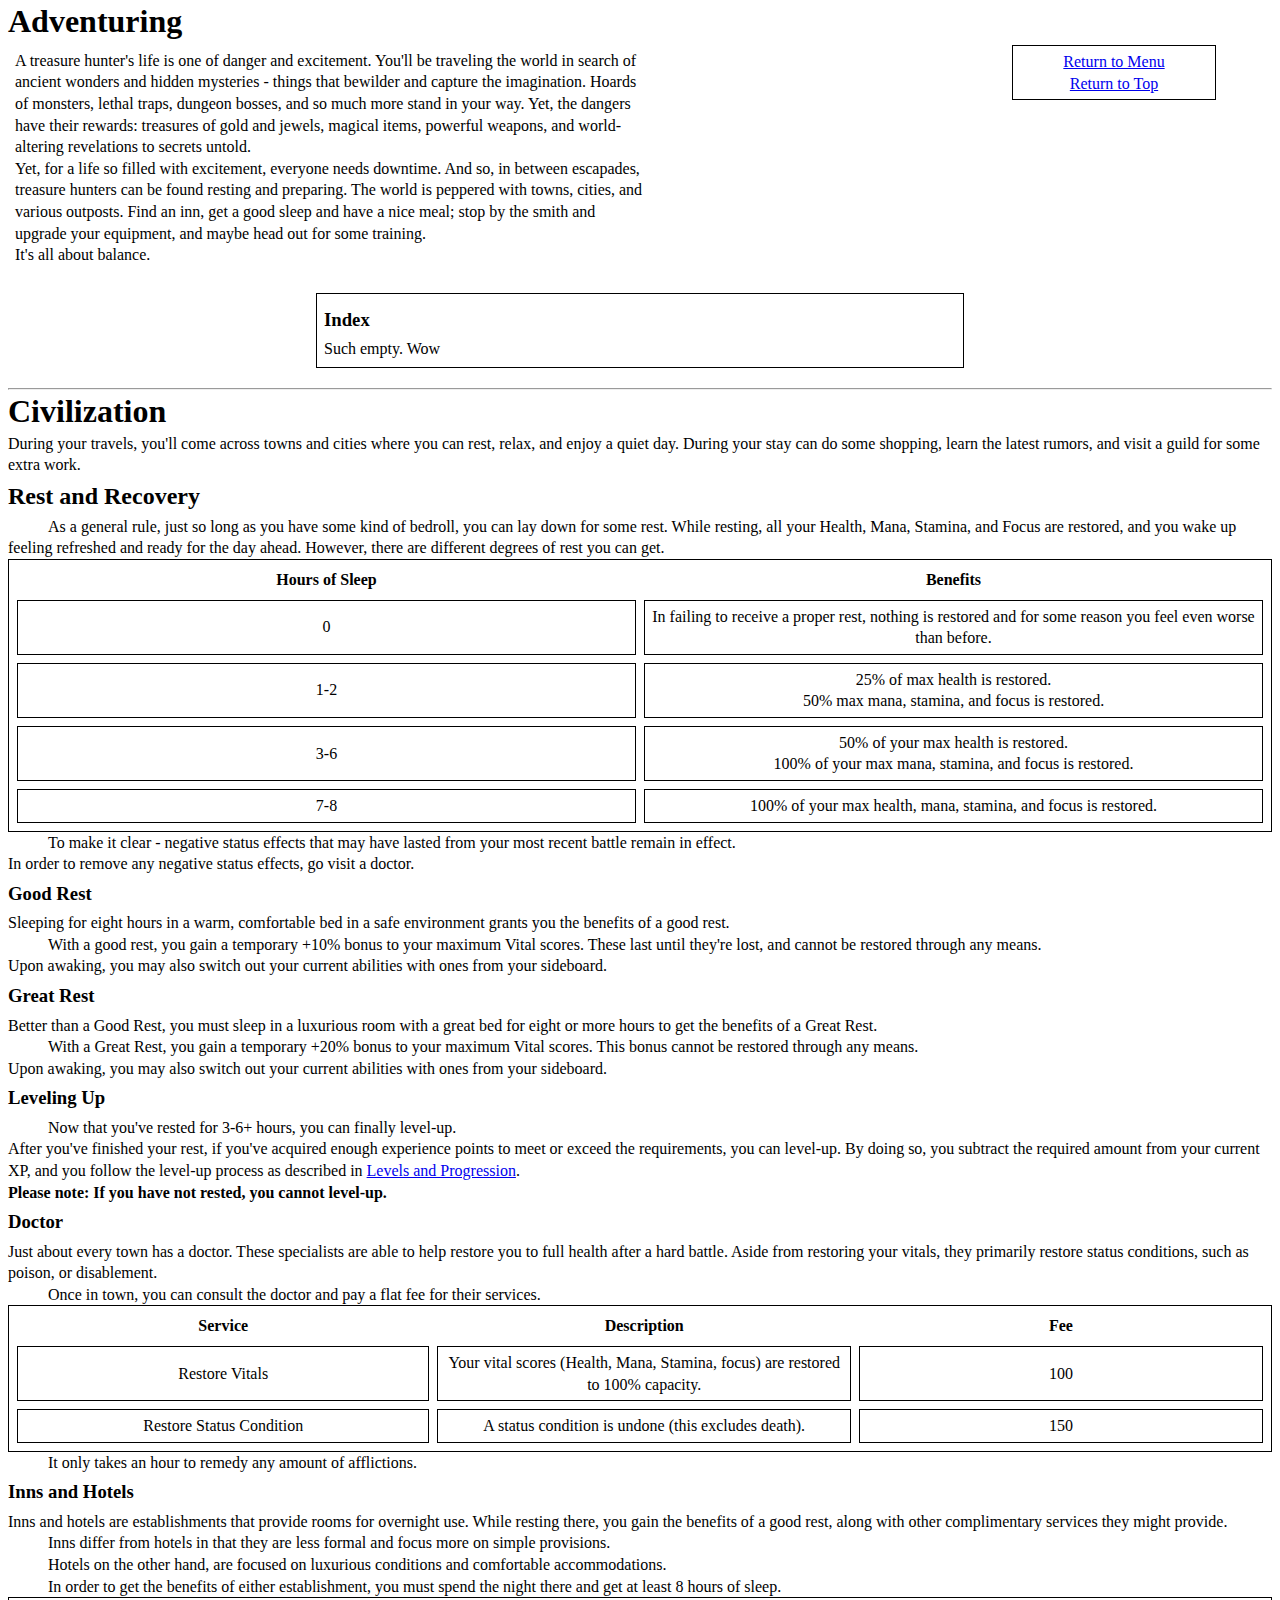
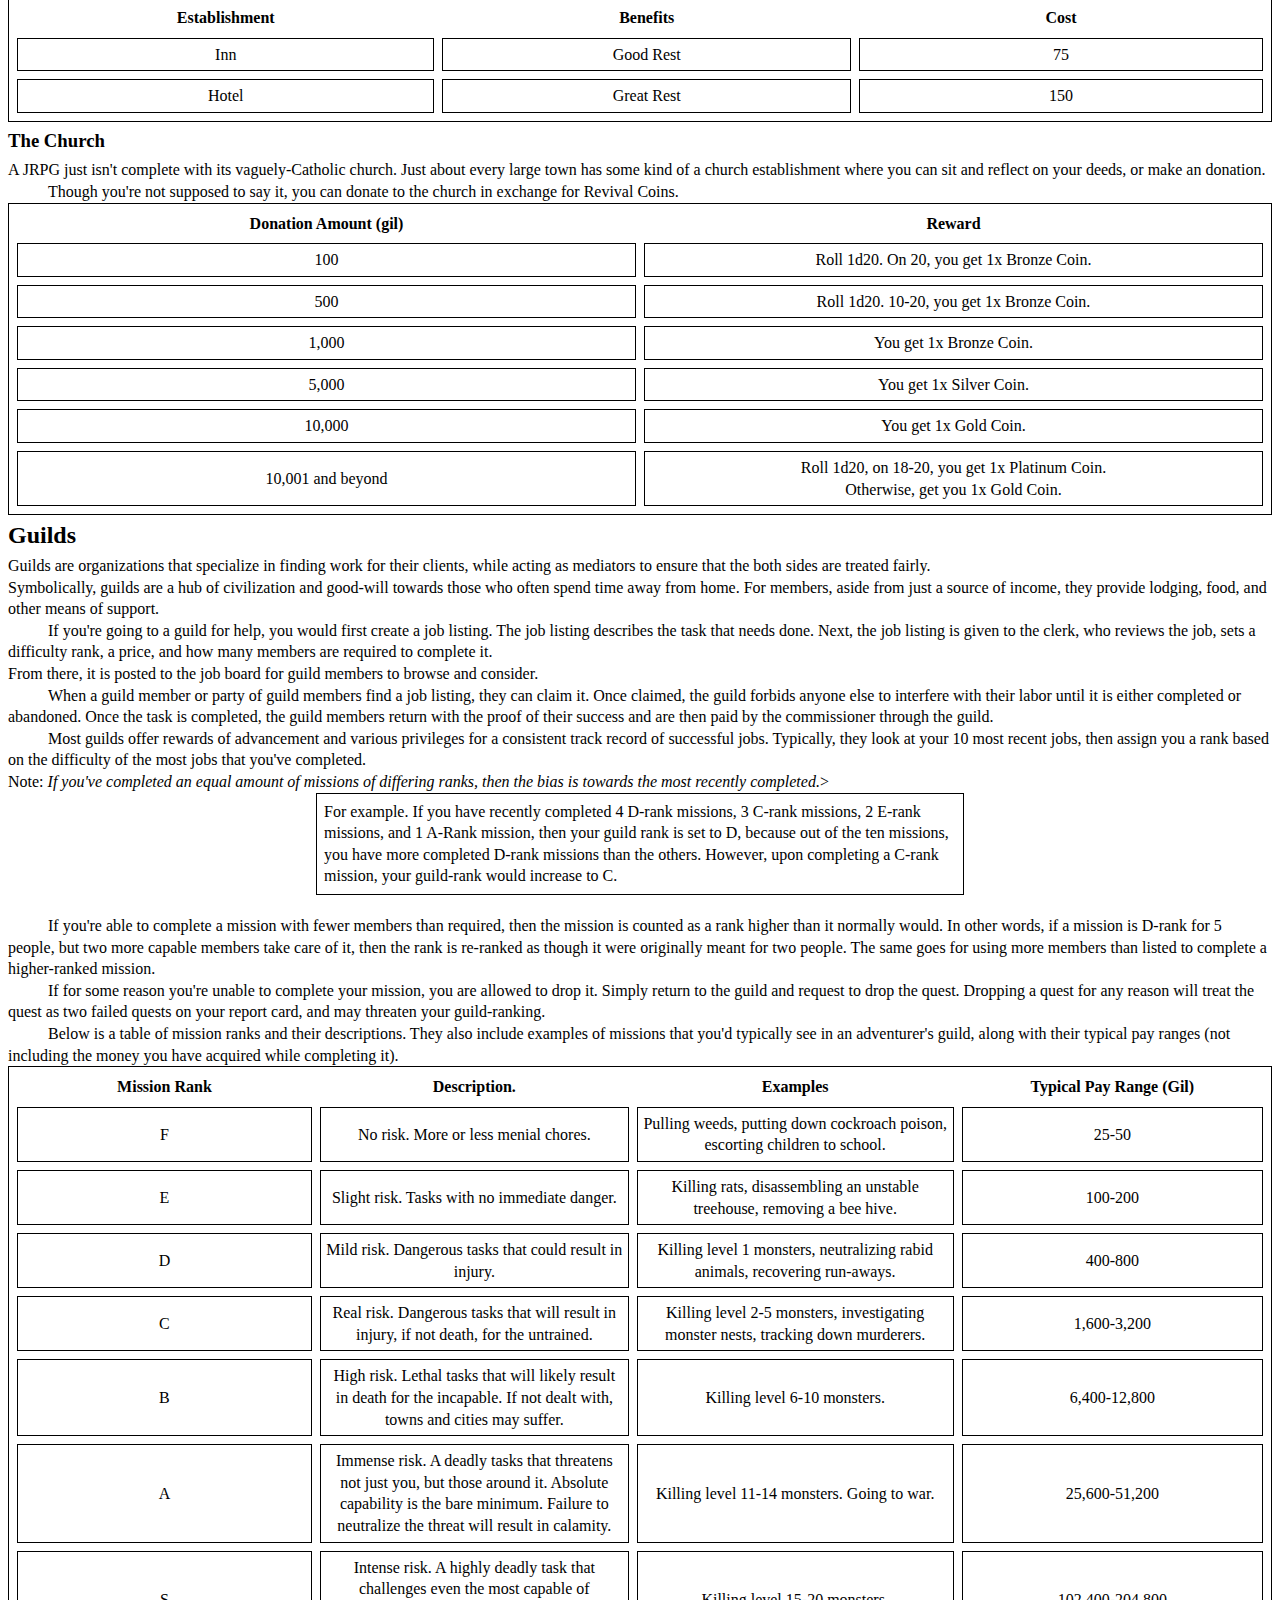
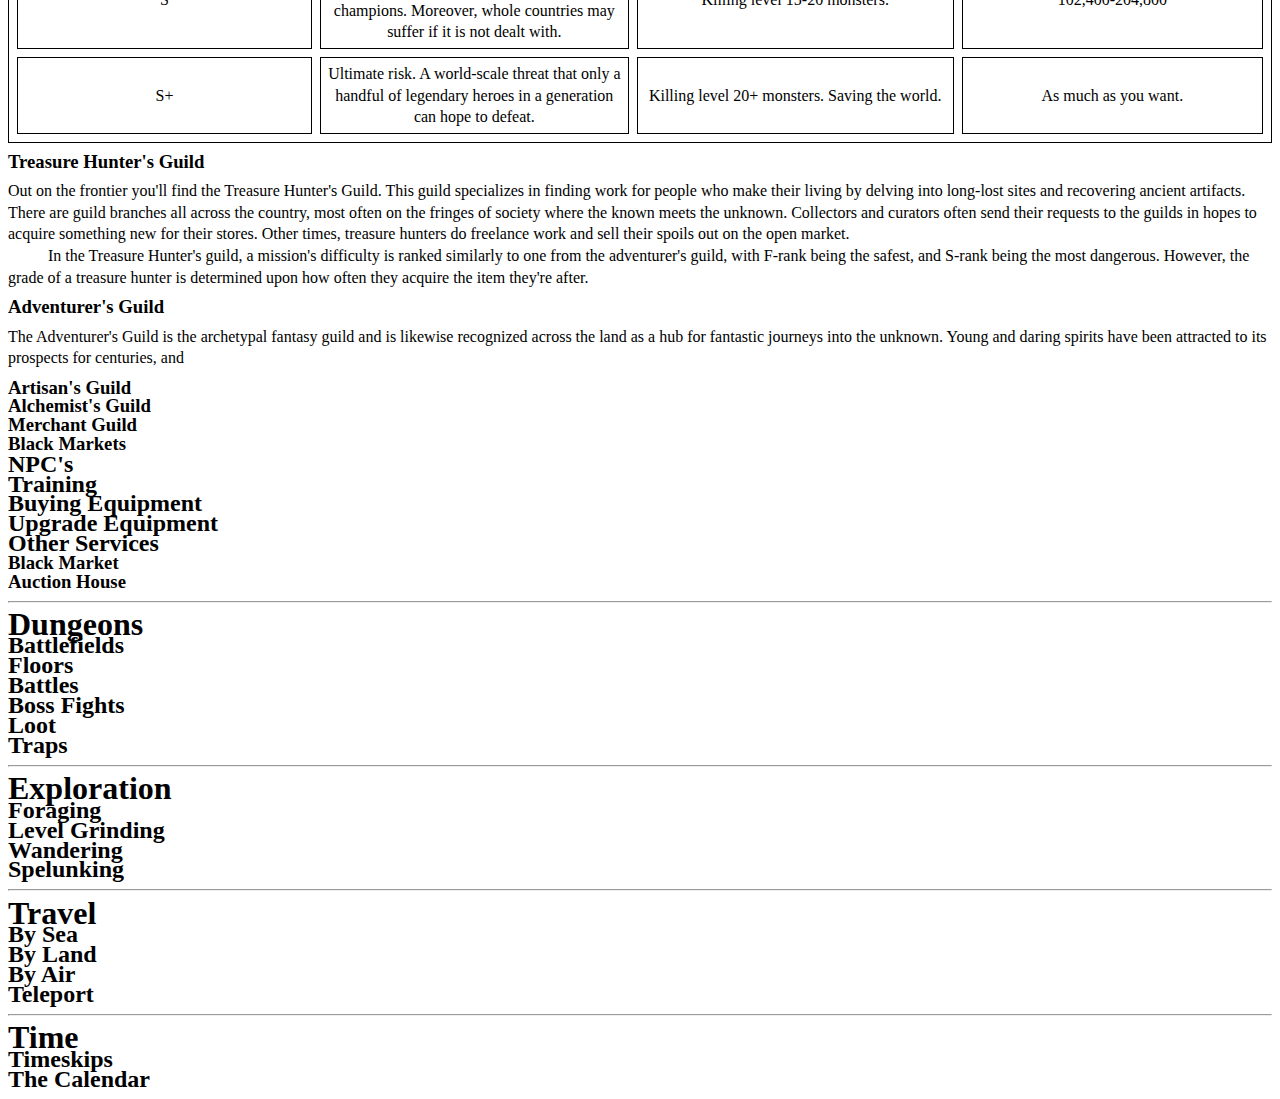
==== Pages/Adventuring.html @ d455b217 "Reimplemented return menu." ====
<!DOCTYPE html>
<html lang="en">
<head>
    <meta charset="UTF-8">
    <title>Dewprism Tactics - Adventuring</title>
    <link rel="stylesheet" href="../Resources/GeneralStyle.css">
<script type="text/javascript" src="../Resources/ReturnMenu.js"></script>


    <style>
        table {
            width: 100%;
        }

        tr {
            text-align: center;
        }
    </style>

</head>
<body>


<h1>
    Adventuring
</h1>
<div class="Side">
    A treasure hunter's life is one of danger and excitement. You'll be traveling
    the world in search of ancient wonders and hidden mysteries - things that
    bewilder and capture the imagination. Hoards of monsters, lethal traps, dungeon
    bosses, and so much more stand in your way. Yet, the dangers have their rewards:
    treasures of gold and jewels, magical items, powerful weapons, and world-altering
    revelations to secrets untold.<br>
    Yet, for a life so filled with excitement, everyone needs downtime. And so, in
    between escapades, treasure hunters can be found resting and preparing. The world
    is peppered with towns, cities, and various outposts. Find an inn, get a good sleep
    and have a nice meal; stop by the smith and upgrade your equipment, and maybe
    head out for some training.<br>
    It's all about balance.
</div>

<div>
    <h3>Index</h3>
    Such empty. Wow
</div>
<!-- -->
<!-- -->
<!-- -->
<hr>
<h1>
    Civilization
</h1>
During your travels, you'll come across towns and cities where you can rest, relax,
and enjoy a quiet day. During your stay can do some shopping, learn the latest rumors,
and visit a guild for some extra work.
<h2>
    Rest and Recovery
</h2>
<p>
    As a general rule, just so long as you have some kind of bedroll, you can lay down
    for some rest. While resting, all your Health, Mana, Stamina, and Focus are restored,
    and you wake up feeling refreshed and ready for the day ahead. However, there are
    different degrees of rest you can get.
</p>
<table>
    <th>
        Hours of Sleep
    </th>
    <th>
        Benefits
    </th>
    <tr>
        <td>
            0
        </td>
        <td>
            In failing to receive a proper rest, nothing is restored and for some
            reason you feel even worse than before.
        </td>
    </tr>
    <tr>
        <td>
            1-2
        </td>
        <td>
            25% of max health is restored.<br>
            50% max mana, stamina, and focus is restored.
        </td>
    </tr>
    <tr>
        <td>
            3-6
        </td>
        <td>
            50% of your max health is restored.<br>
            100% of your max mana, stamina, and focus is restored.<br>
        </td>
    </tr>
    <tr>
        <td>
            7-8
        </td>
        <td>
            100% of your max health, mana, stamina, and focus is restored.
        </td>
    </tr>
</table>
<p>
    To make it clear - negative status effects that may have lasted from your most recent battle remain in effect.<br>
    In order to remove any negative status effects, go visit a doctor.
</p>
<h3>
    Good Rest
</h3>
Sleeping for eight hours in a warm, comfortable bed in a safe environment grants you the benefits of
a good rest.
<p>
    With a good rest, you gain a temporary +10% bonus to your maximum Vital scores. These
    last until they're lost, and cannot be restored through any means.<br>
    Upon awaking, you may also switch out your current abilities with ones from your sideboard.
</p>
<h3>
    Great Rest
</h3>
Better than a Good Rest, you must sleep in a luxurious room with a great bed
for eight or more hours to get the benefits of a Great Rest.
<p>
    With a Great Rest, you gain a temporary +20% bonus to your maximum Vital scores. This
    bonus cannot be restored through any means.<br>
    Upon awaking, you may also switch out your current abilities with ones from your sideboard.
</p>
<h3>
    Leveling Up
</h3>
<p>Now that you've rested for 3-6+ hours, you can finally level-up.<br>
    After you've finished your rest, if you've acquired enough experience points to meet or exceed the requirements,
    you can level-up. By doing so, you subtract the required amount from your current XP,
    and you follow the level-up process as described in <a href="LevelsAndProgression.html">Levels and
        Progression</a>.<br></p>
<b>Please note: If you have not rested, you cannot level-up.</b>
<h3>
    Doctor
</h3>
Just about every town has a doctor. These specialists are able to help restore you to
full health after a hard battle. Aside from restoring your vitals, they primarily
restore status conditions, such as poison, or disablement.
<p>
    Once in town, you can consult the doctor and pay a flat fee for their services.
<table>
    <tr>
        <th>
            Service
        </th>
        <th>
            Description
        </th>
        <th>
            Fee
        </th>
    </tr>
    <tr>
        <td>
            Restore Vitals
        </td>
        <td>
            Your vital scores (Health, Mana, Stamina, focus) are restored to 100%
            capacity.
        </td>
        <td>
            100
        </td>
    </tr>
    <tr>
        <td>
            Restore Status Condition
        </td>
        <td>
            A status condition is undone (this excludes death).
        </td>
        <td>
            150
        </td>
    </tr>
</table>
<p>
    It only takes an hour to remedy any amount of afflictions.
</p>

<h3>
    Inns and Hotels
</h3>
Inns and hotels are establishments that provide rooms for overnight use. While resting
there, you gain the benefits of a good rest, along with other complimentary services
they might provide.
<p>
    Inns differ from hotels in that they are less formal and focus more on simple provisions.
</p>
<p>
    Hotels on the other hand, are focused on luxurious conditions and comfortable accommodations.
</p>
<p>
    In order to get the benefits of either establishment, you must spend the night there
    and get at least 8 hours of sleep.
</p>
<table>
    <tr>
        <th>
            Establishment
        </th>
        <th>
            Benefits
        </th>
        <th>
            Cost
        </th>
    </tr>
    <tr>
        <td>
            Inn
        </td>
        <td>
            Good Rest
        </td>
        <td>
            75
        </td>
    </tr>
    <tr>
        <td>
            Hotel
        </td>
        <td>
            Great Rest
        </td>
        <td>
            150
        </td>
    </tr>
</table>

<h3>
    The Church
</h3>
A JRPG just isn't complete with its vaguely-Catholic church. Just about every large
town has some kind of a church establishment where you can sit and reflect on your deeds,
or make an donation.
<p>
    Though you're not supposed to say it, you can donate to the church in exchange for
    Revival Coins.
</p>
<table>
    <tr>
        <th>
            Donation Amount (gil)
        </th>
        <th>
            Reward
        </th>
    </tr>
    <tr>
        <td>
            100
        </td>
        <td>
            Roll 1d20. On 20, you get 1x Bronze Coin.
        </td>
    </tr>
    <tr>
        <td>
            500
        </td>
        <td>
            Roll 1d20. 10-20, you get 1x Bronze Coin.
        </td>
    </tr>
    <tr>
        <td>
            1,000
        </td>
        <td>
            You get 1x Bronze Coin.
        </td>
    </tr>
    <tr>
        <td>
            5,000
        </td>
        <td>
            You get 1x Silver Coin.
        </td>
    </tr>
    <tr>
        <td>
            10,000
        </td>
        <td>
            You get 1x Gold Coin.
        </td>
    </tr>
    <tr>
        <td>
            10,001 and beyond
        </td>
        <td>
            Roll 1d20, on 18-20, you get 1x Platinum Coin.<br>
            Otherwise, get you 1x Gold Coin.
        </td>
    </tr>
</table>
<h2>
    Guilds
</h2>
Guilds are organizations that specialize in finding work for their clients, while acting
as mediators to ensure that the both sides are treated fairly. <br>
Symbolically, guilds are a hub of civilization and good-will towards those who often
spend time away from home. For members, aside from just a source of income, they provide lodging, food, and other means
of support.
<p>
    If you're going to a guild for help, you would first create a job listing. The job
    listing describes the task that needs done. Next, the job listing is given
    to the clerk, who reviews the job, sets a difficulty rank, a price, and how many members are required to complete
    it.<br>
    From there, it is posted to the job board for guild members to browse and consider.
</p>
<p>
    When a guild member or party of guild members find a job listing, they can claim it.
    Once claimed, the guild forbids anyone else to interfere with their labor until
    it is either completed or abandoned. Once the task is completed, the guild members
    return with the proof of their success and are then paid by the commissioner
    through the guild.
</p>
<p>
    Most guilds offer rewards of advancement and various privileges for a consistent
    track record of successful jobs. Typically, they look at your 10 most recent jobs,
    then assign you a rank based on the difficulty of the most jobs that you've completed.<br>
    Note: <i>If you've completed an equal amount of missions of differing ranks, then the bias is towards the most
    recently completed.</i>>
<div>
    For example. If you have recently completed 4 D-rank missions, 3 C-rank missions, 2 E-rank missions,
    and 1 A-Rank mission, then your guild rank is set to D, because out of the ten missions, you have more completed
    D-rank missions than the others. However, upon completing a C-rank mission, your guild-rank would increase to C.
</div>
</p>
<p>
    If you're able to complete a mission with fewer members than required, then the mission is counted
    as a rank higher than it normally would. In other words, if a mission is D-rank for 5 people, but two
    more capable members take care of it, then the rank is re-ranked as though it were originally meant
    for two people. The same goes for using more members than listed to complete a higher-ranked mission.
</p>
<p>
    If for some reason you're unable to complete your mission, you are allowed to drop it. Simply return
    to the guild and request to drop the quest. Dropping a quest for any reason will treat the quest as
    two failed quests on your report card, and may threaten your guild-ranking.
</p>
<p>
    Below is a table of mission ranks and their descriptions. They also include examples of missions
    that you'd typically see in an adventurer's guild, along with their typical pay ranges (not including the money
    you have acquired while completing it).
</p>
<table>
    <tr>
        <th>
            Mission Rank
        </th>
        <th>
            Description.
        </th>
        <th>
            Examples
        </th>
        <th>
            Typical Pay Range (Gil)
        </th>
    </tr>
    <tr>
        <td>
            F
        </td>
        <td>
            No risk. More or less menial chores.
        </td>
        <td>
            Pulling weeds, putting down cockroach poison, escorting children to school.
        </td>
        <td>
            25-50
        </td>
    </tr>
    <tr>
        <td>
            E
        </td>
        <td>
            Slight risk. Tasks with no immediate danger.
        </td>
        <td>
            Killing rats, disassembling an unstable treehouse, removing a bee hive.
        </td>
        <td>
            100-200
        </td>
    </tr>
    <tr>
        <td>
            D
        </td>
        <td>
            Mild risk. Dangerous tasks that could result in injury.
        </td>
        <td>
            Killing level 1 monsters, neutralizing rabid animals, recovering run-aways.
        </td>
        <td>
            400-800
        </td>
    </tr>
    <tr>
        <td>
            C
        </td>
        <td>
            Real risk. Dangerous tasks that will result in injury, if not death, for the untrained.
        </td>
        <td>
            Killing level 2-5 monsters, investigating monster nests, tracking down murderers.
        </td>
        <td>
            1,600-3,200
        </td>
    </tr>
    <tr>
        <td>
            B
        </td>
        <td>
            High risk. Lethal tasks that will likely result in death for the incapable.
            If not dealt with, towns and cities may suffer.
        </td>
        <td>
            Killing level 6-10 monsters.
        </td>
        <td>
            6,400-12,800
        </td>
    </tr>
    <tr>
        <td>
            A
        </td>
        <td>
            Immense risk. A deadly tasks that threatens not just you, but those around it. Absolute capability is the bare minimum.
            Failure to neutralize the threat will result in calamity.
        </td>
        <td>
            Killing level 11-14 monsters. Going to war.
        </td>
        <td>
            25,600-51,200
        </td>
    </tr>
    <tr>
        <td>
            S
        </td>
        <td>
            Intense risk. A highly deadly task that challenges even the most capable of champions.
            Moreover, whole countries may suffer if it is not dealt with.
        </td>
        <td>
            Killing level 15-20 monsters.
        </td>
        <td>
            102,400-204,800
        </td>
    </tr>
    <tr>
        <td>
            S+
        </td>
        <td>
            Ultimate risk. A world-scale threat that only a handful of legendary heroes in a generation can hope to defeat.
        </td>
        <td>
            Killing level 20+ monsters. Saving the world.
        </td>
        <td>
            As much as you want.
        </td>
    </tr>
</table>

<h3>
    Treasure Hunter's Guild
</h3>
Out on the frontier you'll find the Treasure Hunter's Guild. This guild specializes in finding work
for people who make their living by delving into long-lost sites and recovering ancient artifacts. There
are guild branches all across the country, most often on the fringes of society where the known meets
the unknown. Collectors and curators often send their requests to the guilds in hopes to acquire
something new for their stores. Other times, treasure hunters do freelance work and sell their spoils
out on the open market.
    <p>In the Treasure Hunter's guild, a mission's difficulty is ranked similarly to one from the adventurer's
guild, with F-rank being the safest, and S-rank being the most dangerous. However, the grade of a treasure
        hunter is determined upon how often they acquire the item they're after.</p>

<h3>
    Adventurer's Guild
</h3>
The Adventurer's Guild is the archetypal fantasy guild and is likewise recognized across the land as a
hub for fantastic journeys into the unknown. Young and daring spirits have been attracted to its prospects
for centuries, and

<h3>
    Artisan's Guild
</h3>
<h3>
    Alchemist's Guild
</h3>
<h3>
    Merchant Guild
</h3>
<h3>
    Black Markets
</h3>
<h2>
    NPC's
</h2>
<h2>
    Training
</h2>
<h2>
    Buying Equipment
</h2>
<h2>
    Upgrade Equipment
</h2>
<h2>
    Other Services
</h2>
<h3>
    Black Market
</h3>
<h3>
    Auction House
</h3>
<hr>
<h1>
    Dungeons
</h1>
<h2>
    Battlefields
</h2>
<h2>
    Floors
</h2>
<h2>
    Battles
</h2>
<h2>
    Boss Fights
</h2>
<h2>
    Loot
</h2>
<h2>
    Traps
</h2>
<hr>
<h1>
    Exploration
</h1>
<h2>
    Foraging
</h2>
<h2>
    Level Grinding
</h2>
<h2>
    Wandering
</h2>
<h2>
    Spelunking
</h2>
<hr>
<h1>
    Travel
</h1>
<h2>
    By Sea
</h2>
<h2>
    By Land
</h2>
<h2>
    By Air
</h2>
<h2>
    Teleport
</h2>
<hr>
<h1>
    Time
</h1>
<h2>
    Timeskips
</h2>
<h2>
    The Calendar
</h2>

</body>
<footer>
    <script>
        ImplementReturnMenu();
    </script>
</footer>
</html>

<!--
Civilization
    Rest and Recovery
    NPC's
    Training
    Upgrade Equipment
        Upgrade Weapons
    Buying Equipment
    Other Services
        Pets
        Vehicles
        Realty
        The Church
Dungeons
    Battlefields
    Floors
    Battles
    Boss Fights
    Loot
    Traps
Exploration
    Foraging
    Level Grinding
    Wandering
    Spelunking
Travel
    By Sea
    By Land
    By Air
    Teleport
Time
    Timeskips
    The Calendar

-->
---- Resources/GeneralStyle.css ----
body {
    background: url("Banner.png") white no-repeat fixed center;
    font-family: Dewprism;
    line-height: 1.35;
}

h1, h2, h3, h4, h5 {
    line-height: 0px;
}

body.GreenMagic {
    background-image: url("Green.jpg");
    background-repeat: no-repeat;
    background-size: 25%;
    background-position: right bottom;
}

body.BlueMagic {
    background-image: url("Blue_Alt.jpg");
    background-repeat: no-repeat;
    background-size: 25%;
    background-position: right bottom;
}

div {
    width: 50%;
    border: solid black 1px;
    background-color: rgba(255, 255, 255, 0.6);
    padding: 7px;
    margin-left: auto;
    margin-right: auto;
    margin-bottom: 20px;
}

div.Side {
    border: 0px;
    margin-left: 0px;
}

div.Wide {
    width: 90%;
}

p {
    text-indent: 40px;
    margin-bottom: 0px;
    margin-top: 0px;
}

table {
    border: black solid 1px;
    border-spacing: 8px;
    width: 900px;
    background-color: rgba(255, 255, 255, 0.6);
}

th.NameCol {
    width: 20%;
}

th.CostCol {
    width: 10%;
}

th.SlotCol
{
    width: 10%;
}

th.UsesCol
{
    width: 5%;
}


th {
    width: 500px;
    alignment: center;
}

tr {
    border: black solid;
}

td {
    border: 1px black solid;
    padding: 5px;
    background-color: rgba(255, 255, 255, 0.85);
}

p.tab {
    margin-left: 40px;
}

@font-face {
    font-family: Dewprism;
    src: url("dpcomic.ttf");
}

a.Menu {
    position: fixed;
    top: 5%;
    right: 5%;
    z-index: 100;
    padding: 5px;
    background-color: white;
    border: black 1px solid;
}

div.Menu {
    position: fixed;
    top: 5%;
    right: 5%;
    z-index: 100;
    padding: 5px;
    background-color: white;
    border: black 1px solid;
    width: 15%;
    text-align: center;
}

ul, ol {
    margin-top: 0px;
}

span.Fire {
    color: red;
}

span.Water {
    color: blue;
}

span.Wind {
    color: green;
}

span.Darkness {
    color: black;
    font-weight: bold;
}

span.Light {
    color: violet;
}

span.Electric {
    color: deepskyblue;
    font-style: italic;
}

span.Metal {
    color: grey;
    font-weight: bold;
}

span.Noble {
    color: gold;
    font-weight: bold;
}

span.Neutral {
    color: grey;
}
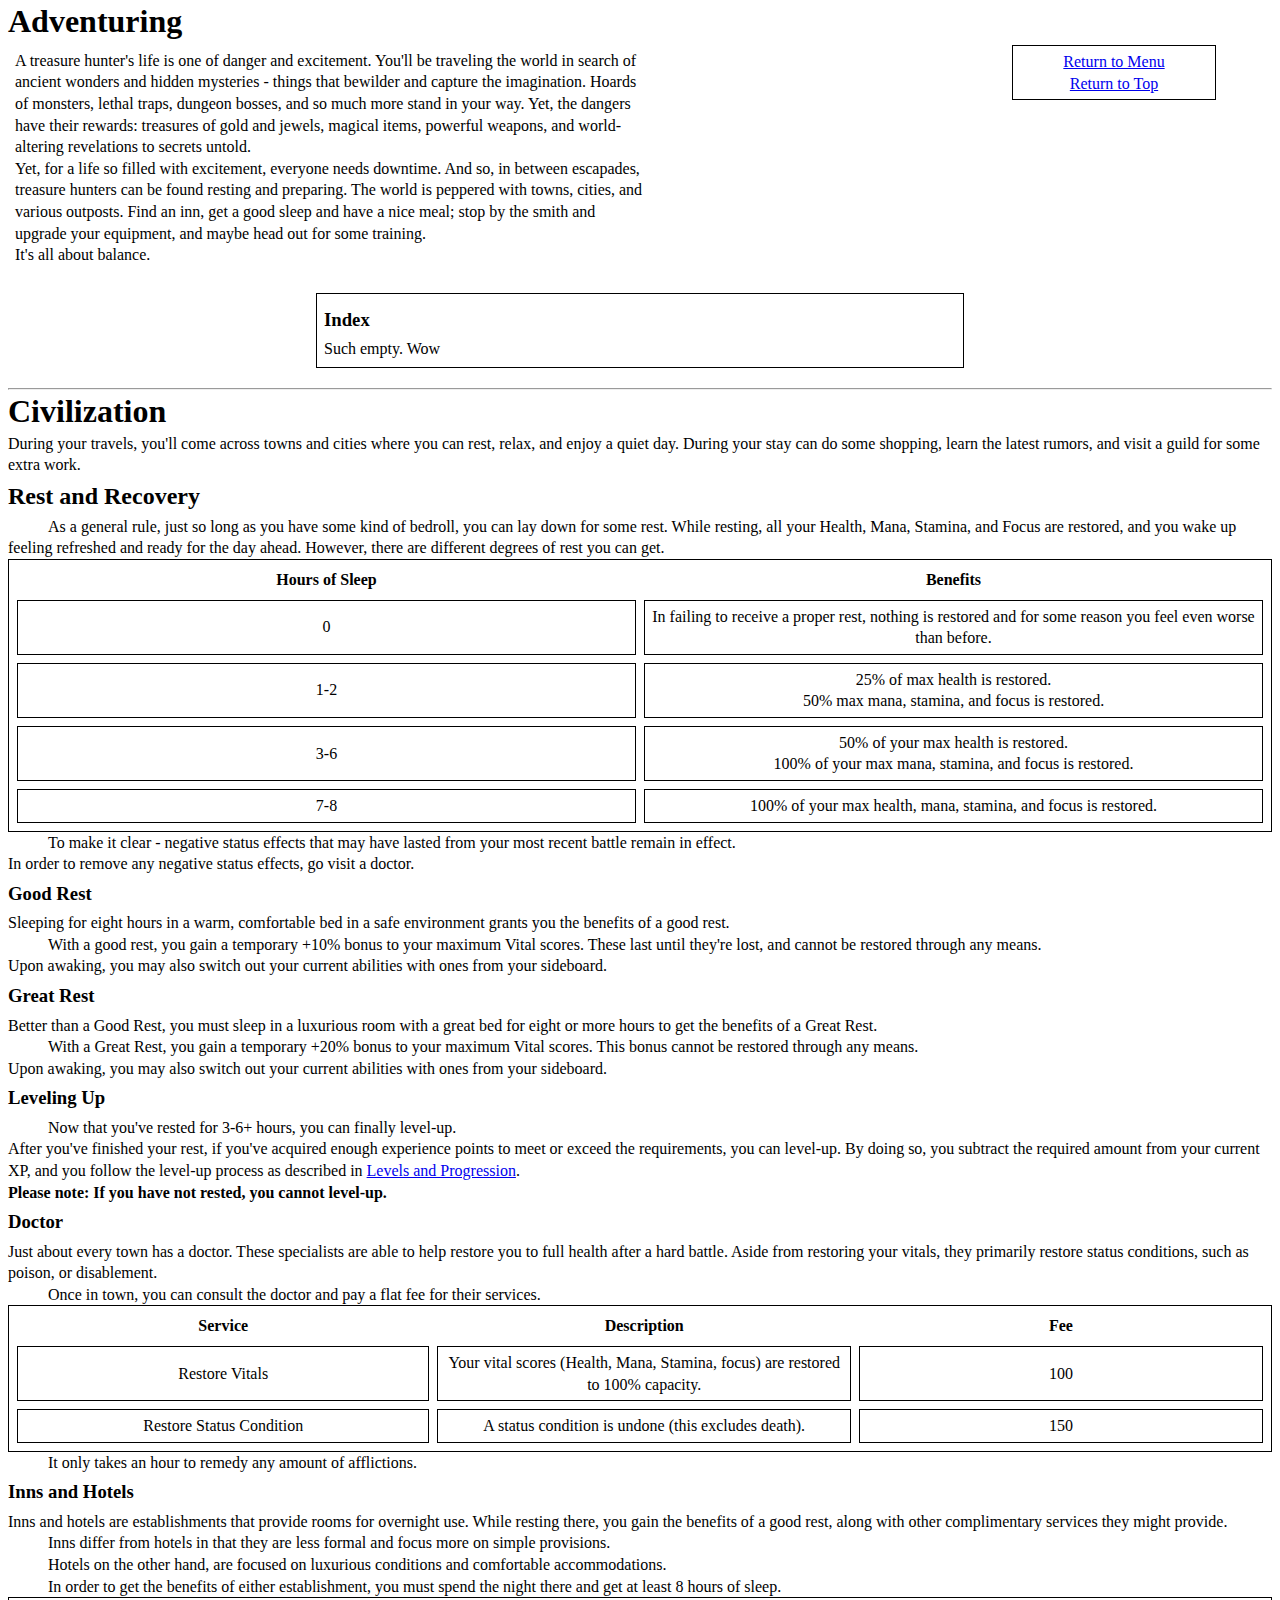
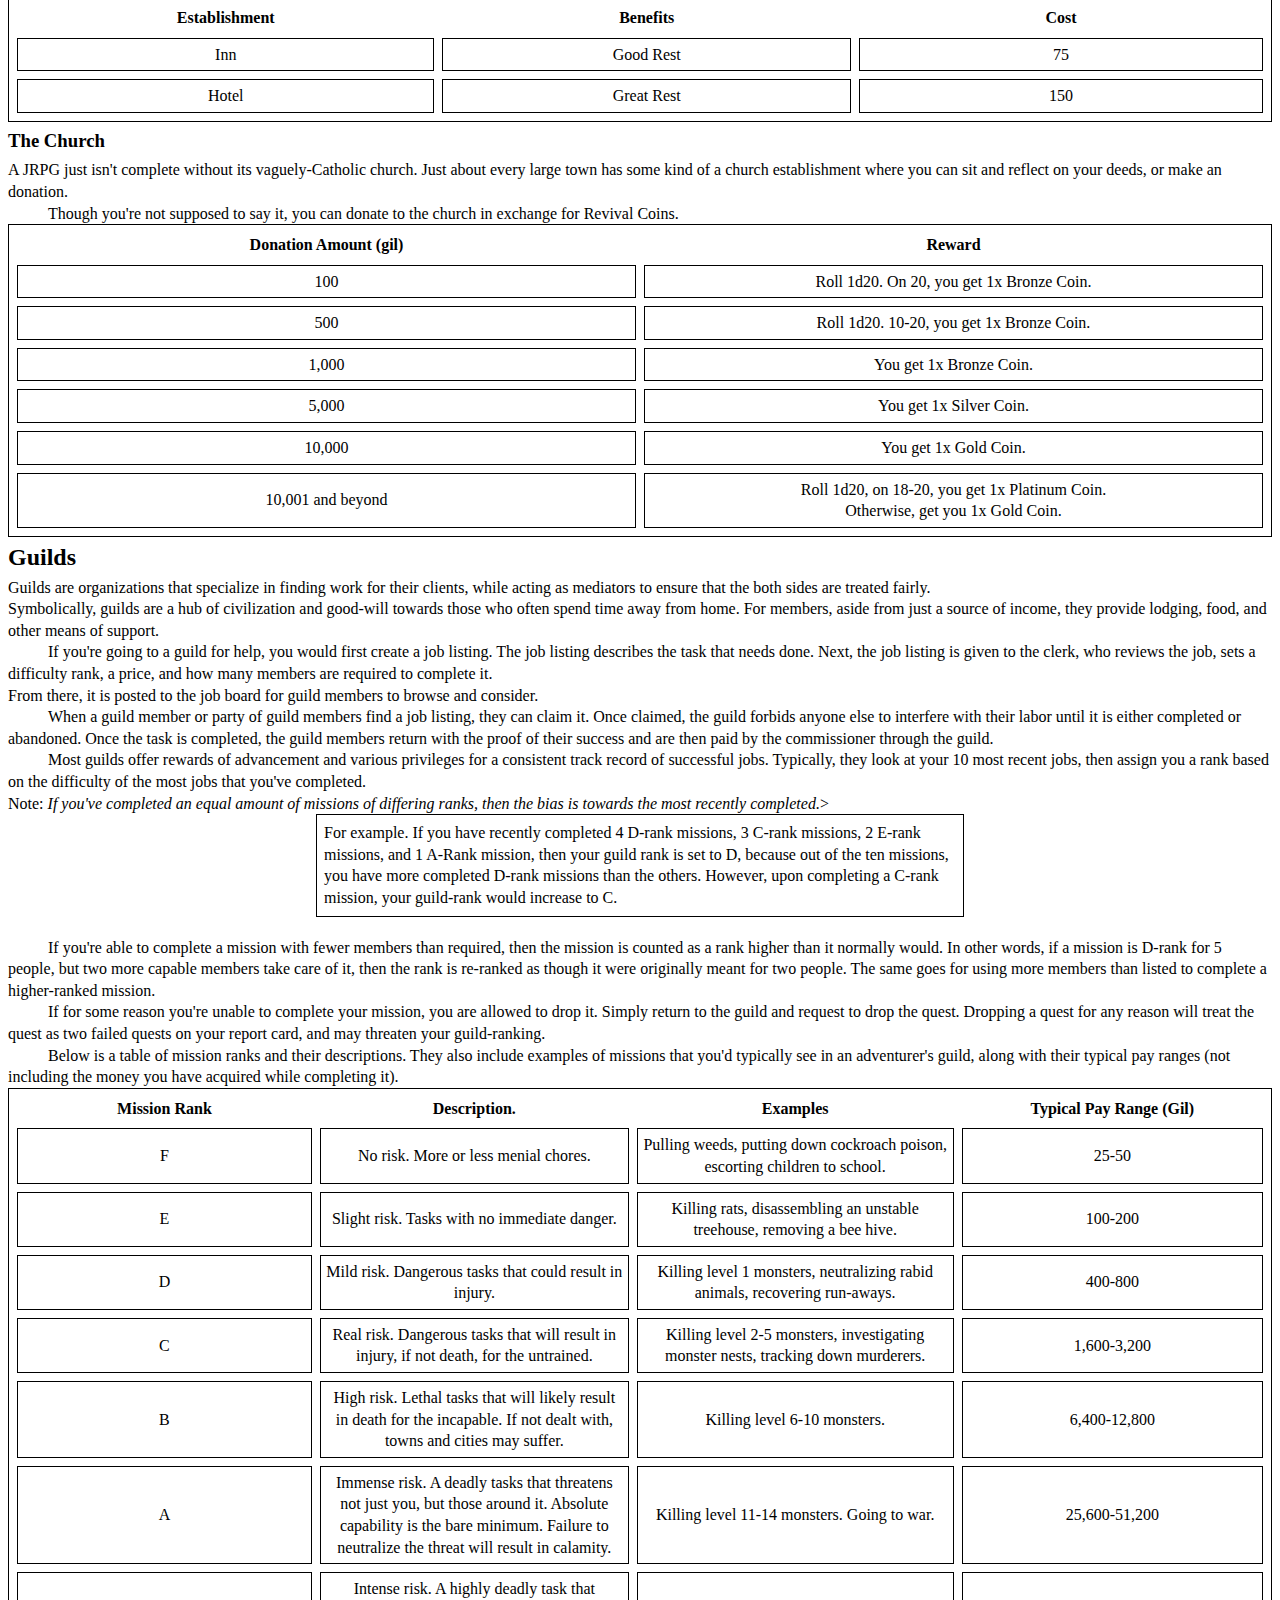
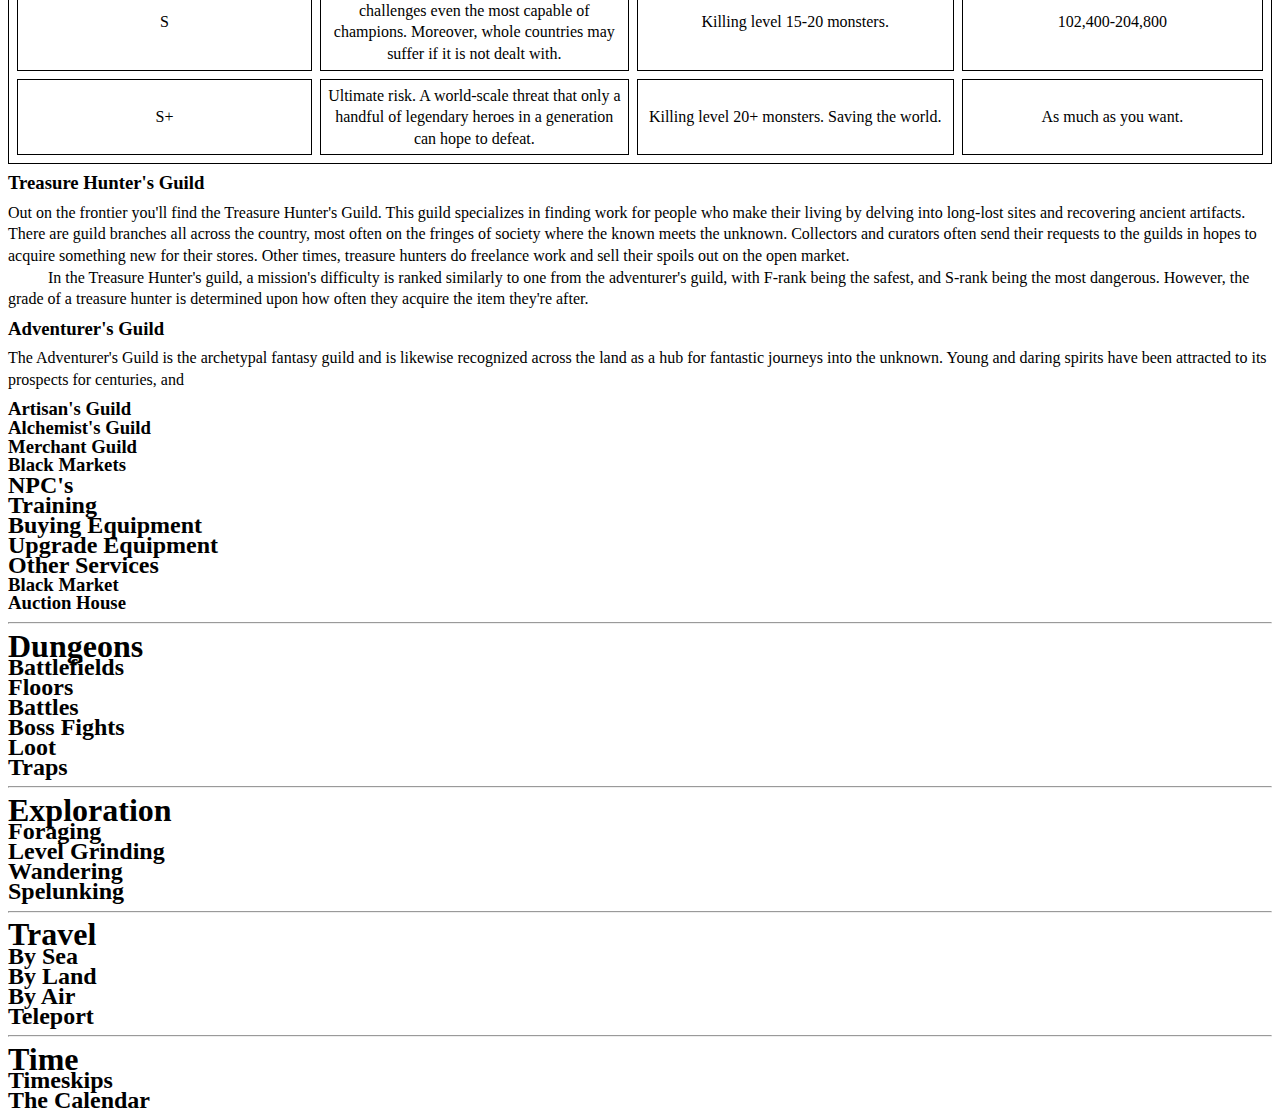
==== commit a2ace357: "Reimplemented return menu." ====
--- a/Pages/Adventuring.html
+++ b/Pages/Adventuring.html
@@ -241,7 +241,7 @@
 <h3>
     The Church
 </h3>
-A JRPG just isn't complete with its vaguely-Catholic church. Just about every large
+A JRPG just isn't complete without its vaguely-Catholic church. Just about every large
 town has some kind of a church establishment where you can sit and reflect on your deeds,
 or make an donation.
 <p>
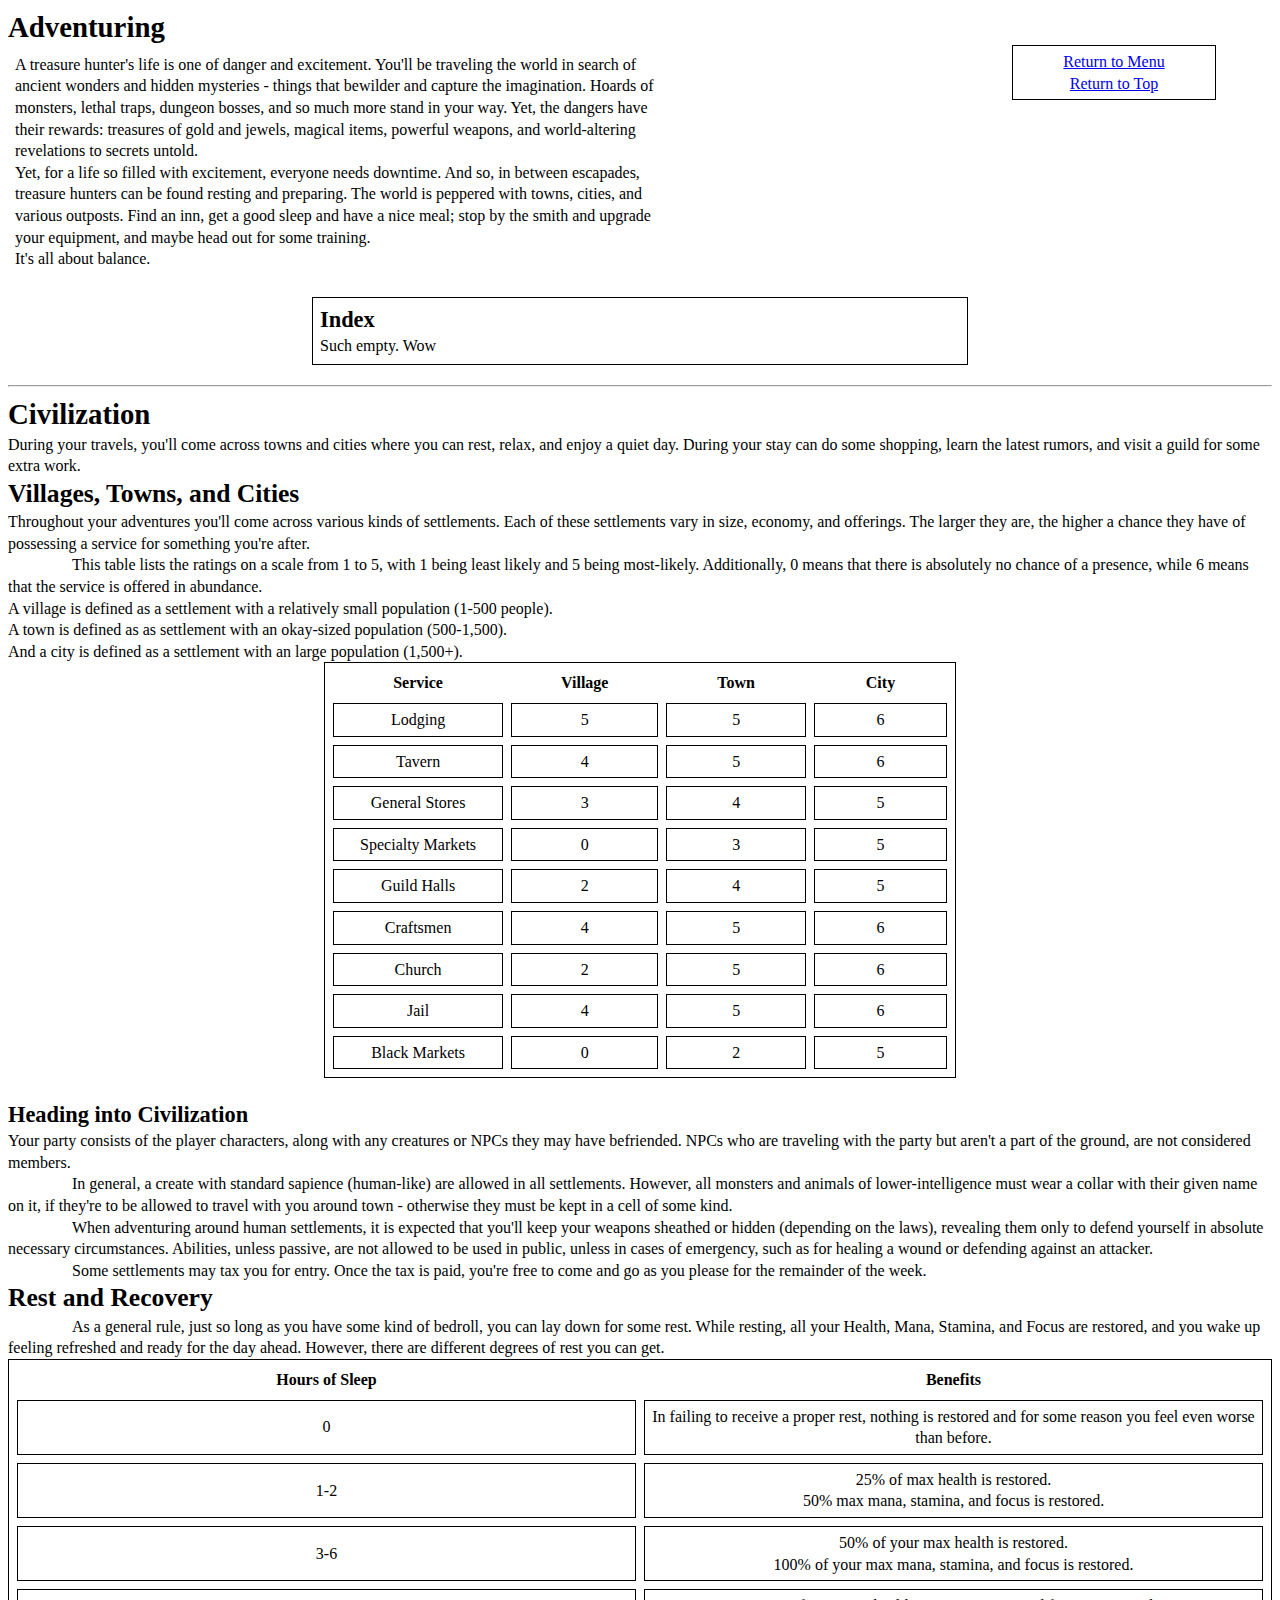
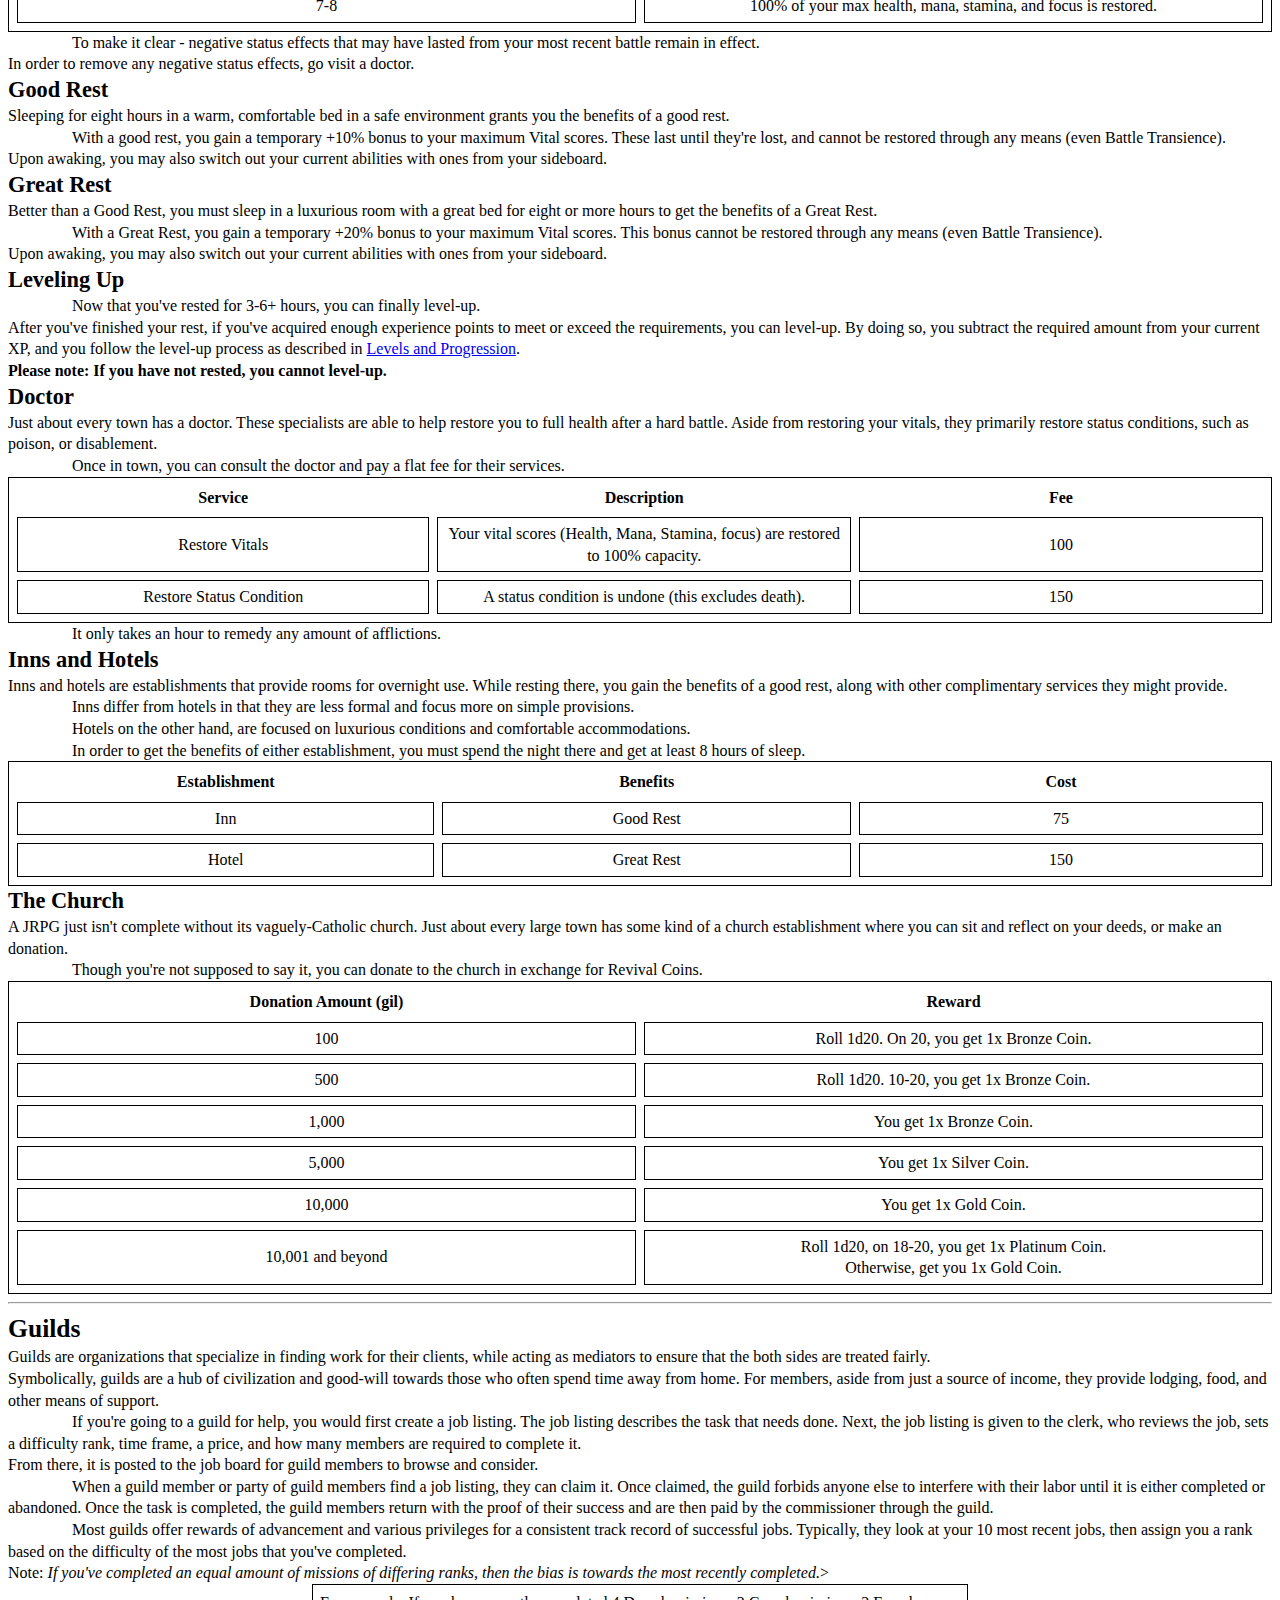
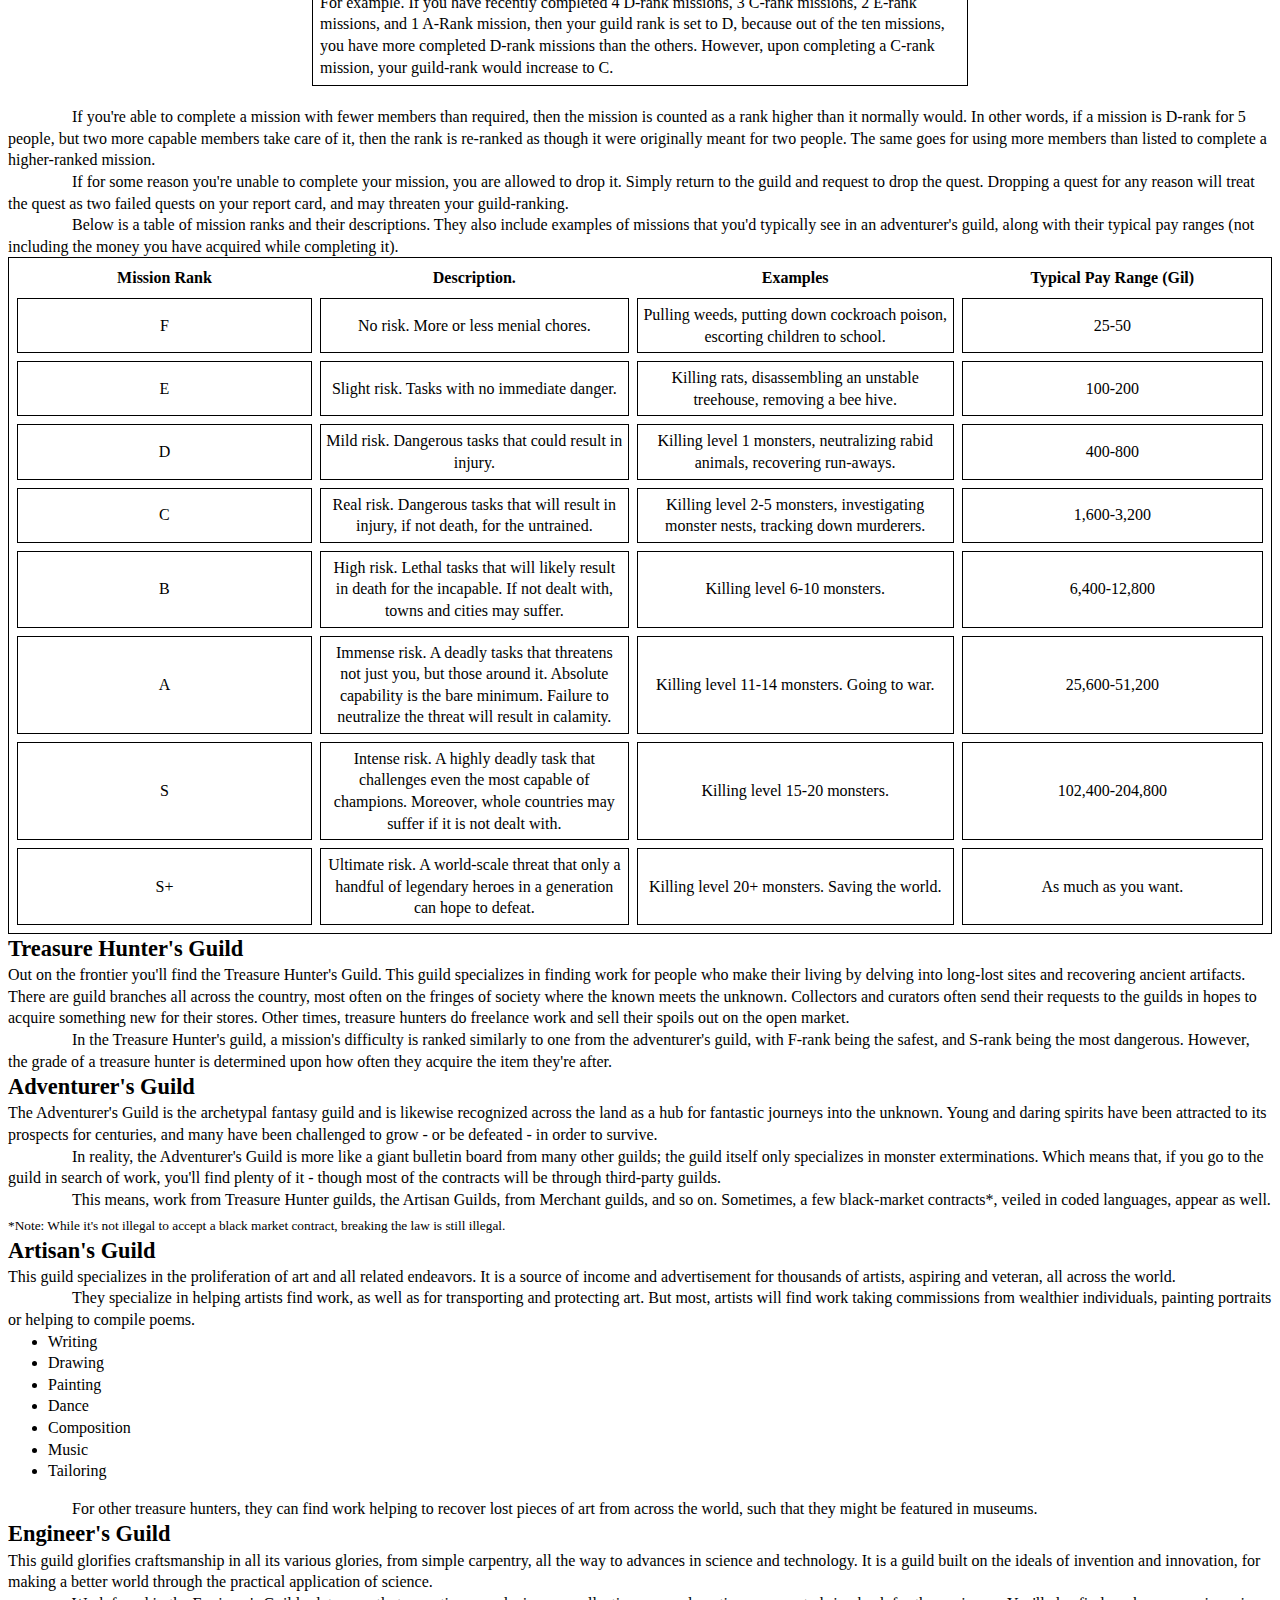
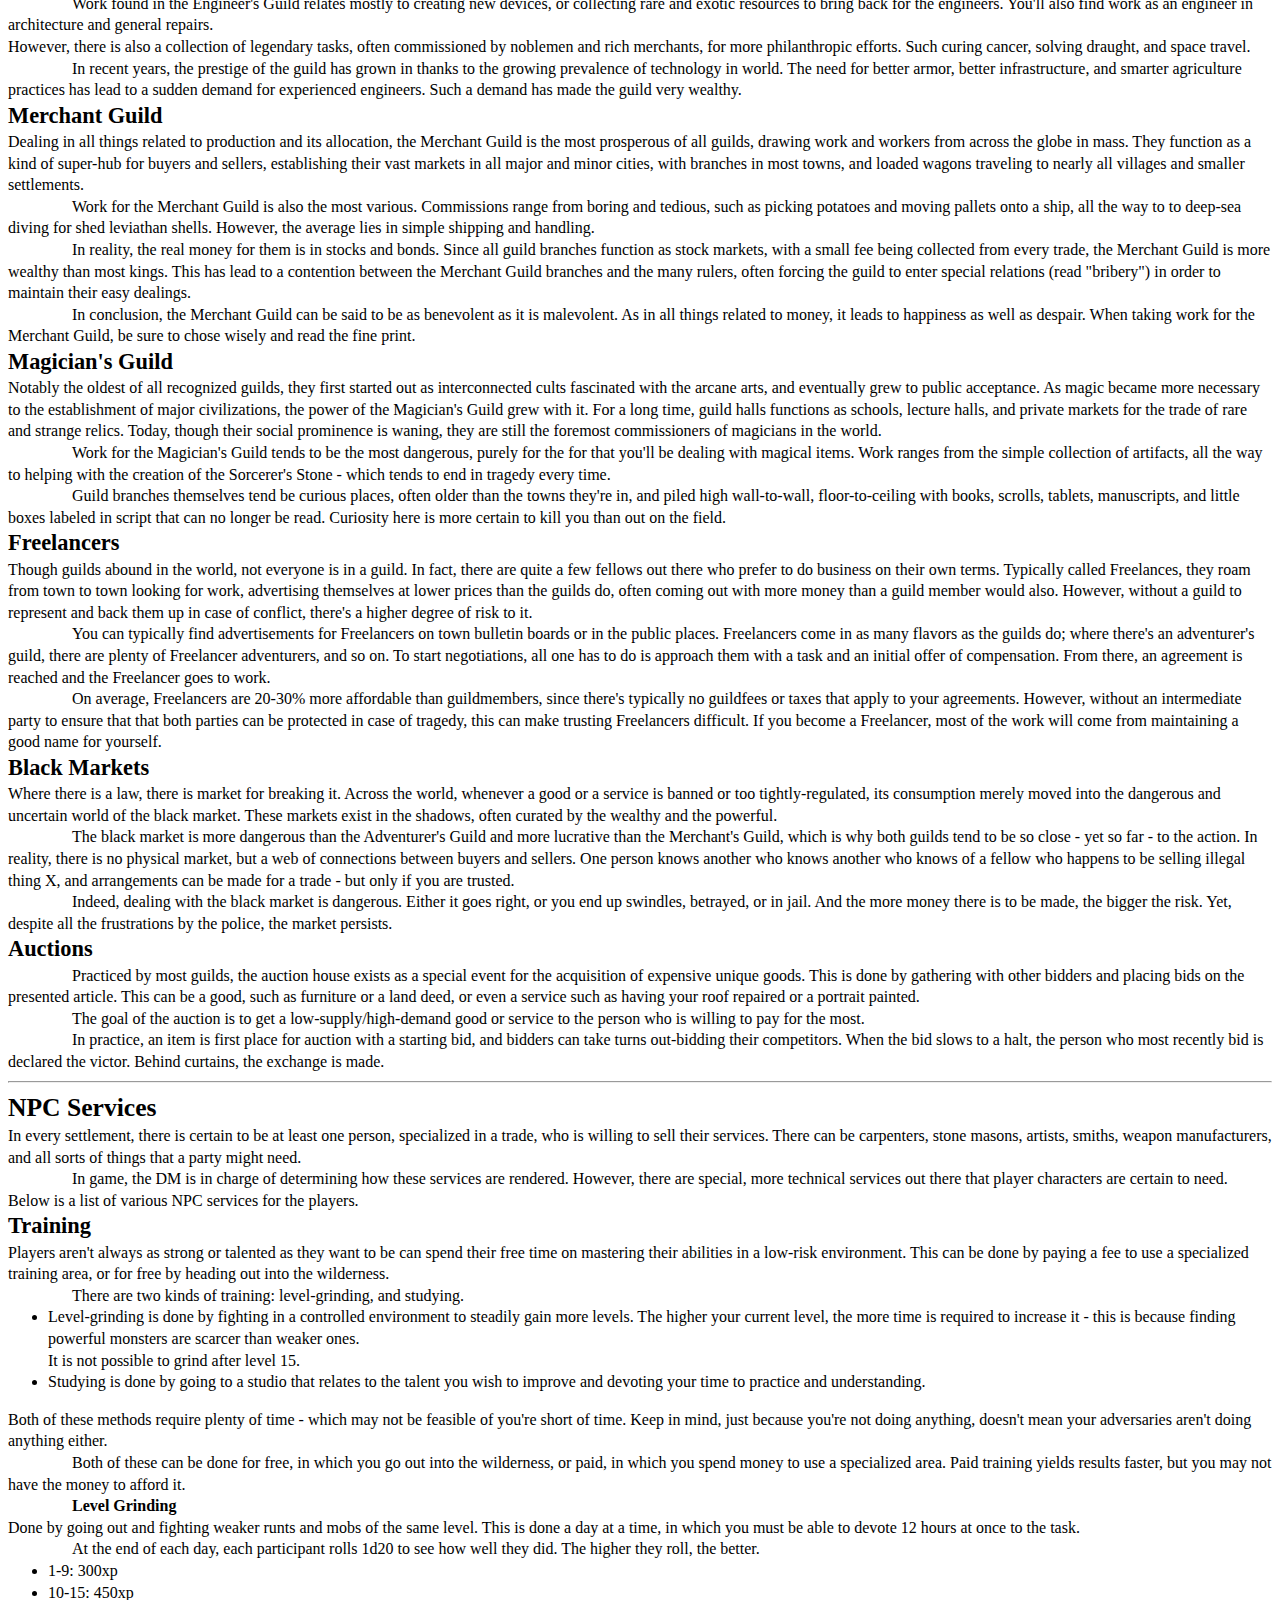
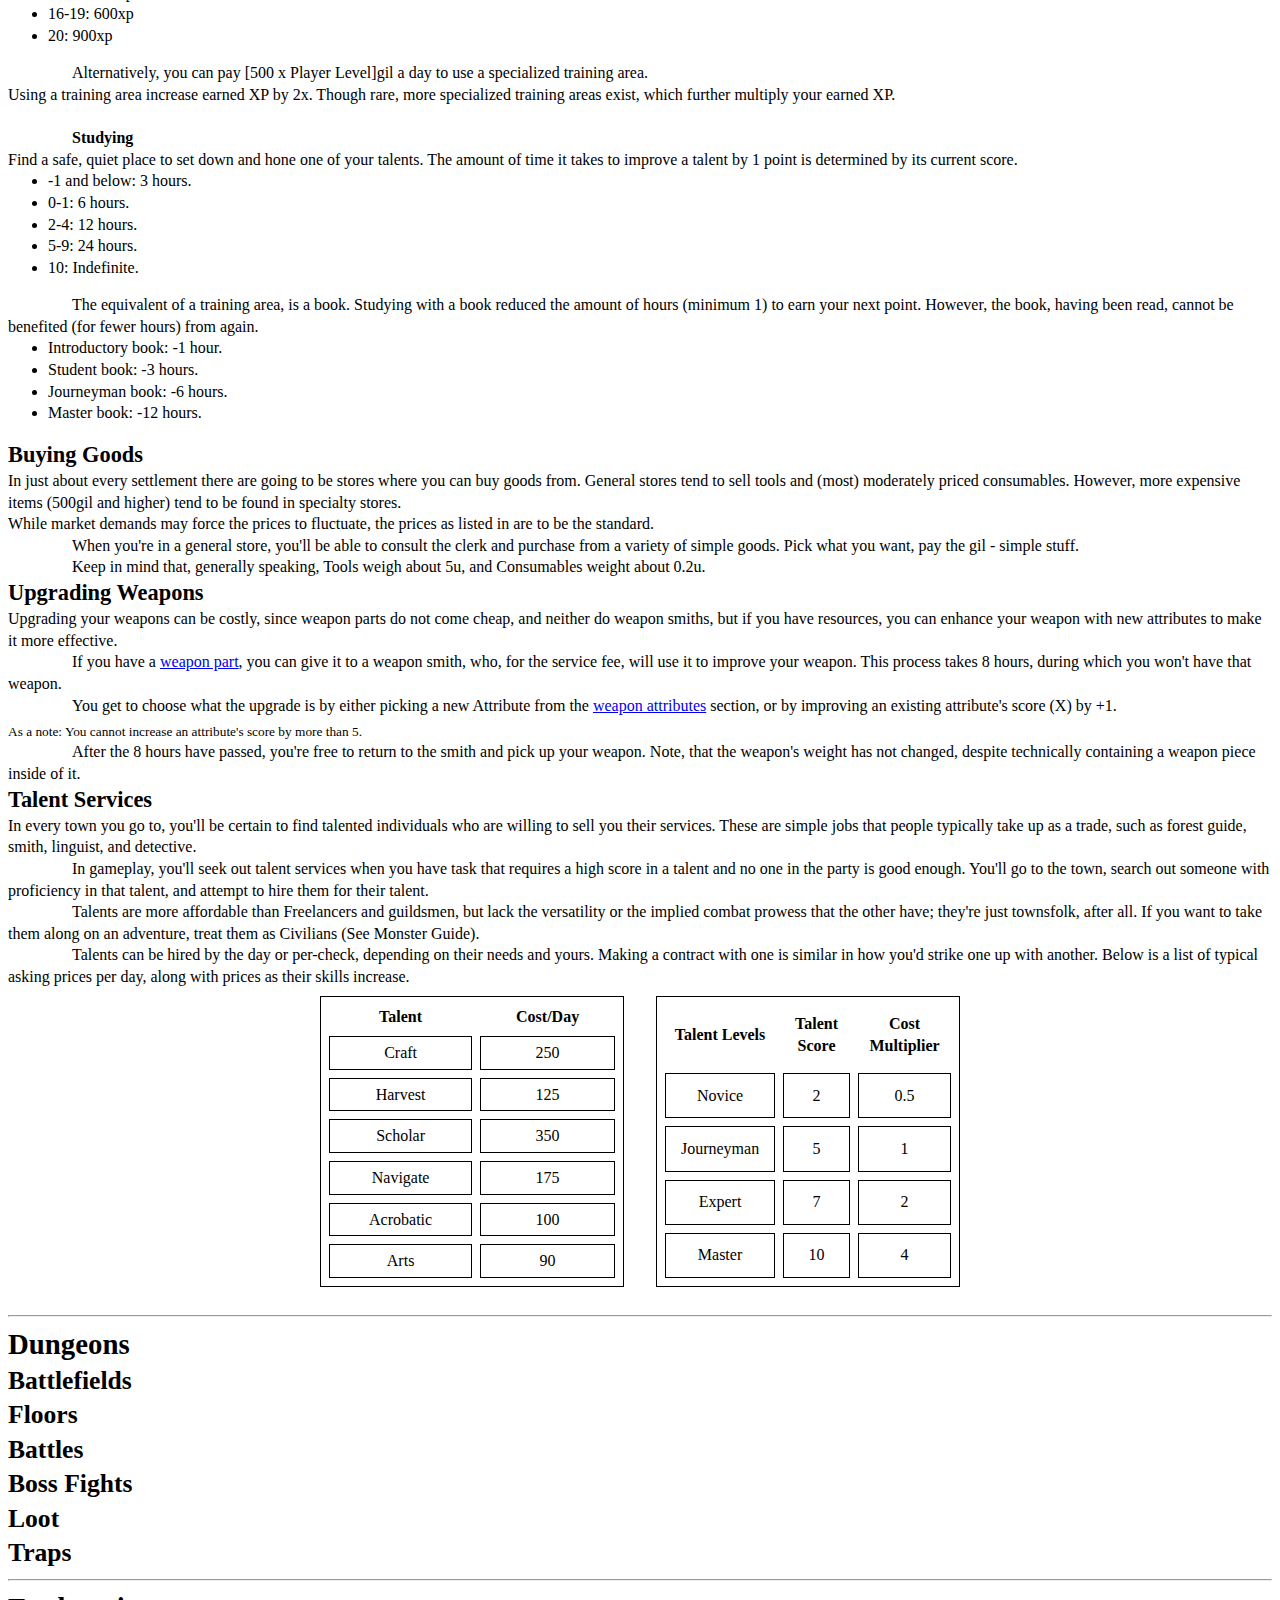
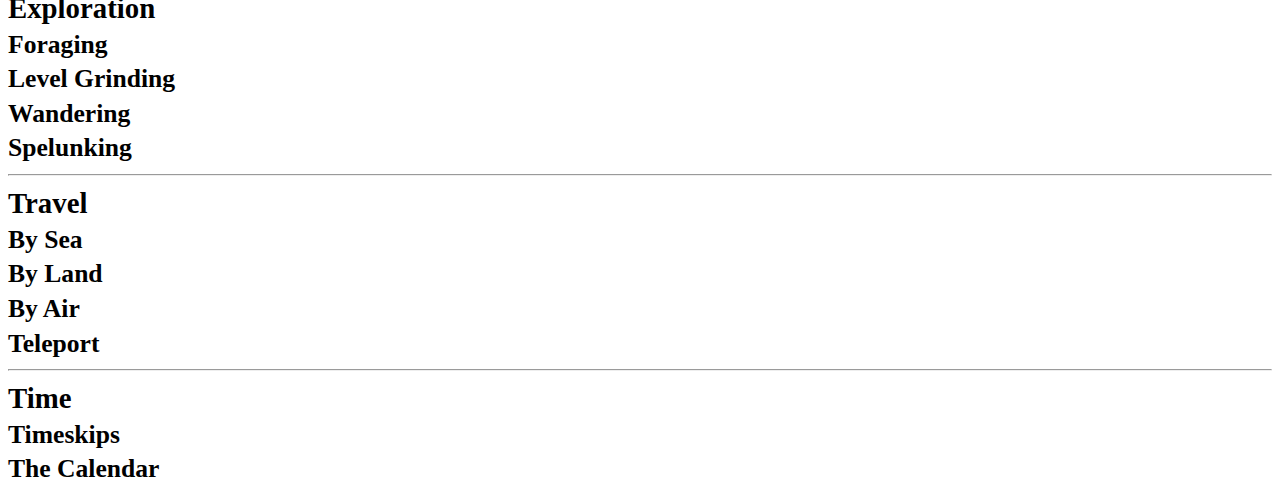
==== commit 08fca21c: "Modified Bayonet." ====
--- a/Pages/Adventuring.html
+++ b/Pages/Adventuring.html
@@ -4,7 +4,7 @@
     <meta charset="UTF-8">
     <title>Dewprism Tactics - Adventuring</title>
     <link rel="stylesheet" href="../Resources/GeneralStyle.css">
-<script type="text/javascript" src="../Resources/ReturnMenu.js"></script>
+    <script type="text/javascript" src="../Resources/ReturnMenu.js"></script>
 
 
     <style>
@@ -12,8 +12,15 @@
             width: 100%;
         }
 
+        .mini {
+            width: 50%;
+            margin-left: auto;
+            margin-right: auto;
+        }
+
         tr {
             text-align: center;
+
         }
     </style>
 
@@ -24,7 +31,7 @@
 <h1>
     Adventuring
 </h1>
-<div class="Side">
+<div class="Side" >
     A treasure hunter's life is one of danger and excitement. You'll be traveling
     the world in search of ancient wonders and hidden mysteries - things that
     bewilder and capture the imagination. Hoards of monsters, lethal traps, dungeon
@@ -53,7 +60,187 @@
 During your travels, you'll come across towns and cities where you can rest, relax,
 and enjoy a quiet day. During your stay can do some shopping, learn the latest rumors,
 and visit a guild for some extra work.
-<h2>
+<h2 id="VillagesTownsCities">
+    Villages, Towns, and Cities
+</h2>
+Throughout your adventures you'll come across various kinds of settlements. Each of these
+settlements vary in size, economy, and offerings. The larger they are, the higher a
+chance they have of possessing a service for something you're after.
+<p>
+    This table lists the ratings on a scale from 1 to 5, with 1 being least likely and 5 being most-likely.
+    Additionally, 0 means that there is absolutely no chance of a presence, while 6 means that the service is offered in
+    abundance.<br>
+    A village is defined as a settlement with a relatively small population (1-500 people).<br>
+    A town is defined as as settlement with an okay-sized population (500-1,500).<br>
+    And a city is defined as a settlement with an large population (1,500+).
+</p>
+<table class="mini">
+    <tr>
+        <th>
+            Service
+        </th>
+        <th>
+            Village
+        </th>
+        <th>
+            Town
+        </th>
+        <th>
+            City
+        </th>
+    </tr>
+    <tr>
+        <td>
+            Lodging
+        </td>
+        <td>
+            5
+        </td>
+        <td>
+            5
+        </td>
+        <td>
+            6
+        </td>
+    </tr>
+    <tr>
+        <td>
+            Tavern
+        </td>
+        <td>
+            4
+        </td>
+        <td>
+            5
+        </td>
+        <td>
+            6
+        </td>
+    </tr>
+    <tr>
+        <td>
+            General Stores
+        </td>
+        <td>
+            3
+        </td>
+        <td>
+            4
+        </td>
+        <td>
+            5
+        </td>
+    </tr>
+    <tr>
+        <td>
+            Specialty Markets
+        </td>
+        <td>
+            0
+        </td>
+        <td>
+            3
+        </td>
+        <td>
+            5
+        </td>
+    </tr>
+    <tr>
+        <td>
+            Guild Halls
+        </td>
+        <td>
+            2
+        </td>
+        <td>
+            4
+        </td>
+        <td>
+            5
+        </td>
+    </tr>
+    <tr>
+        <td>
+            Craftsmen
+        </td>
+        <td>
+            4
+        </td>
+        <td>
+            5
+        </td>
+        <td>
+            6
+        </td>
+    </tr>
+    <tr>
+        <td>
+            Church
+        </td>
+        <td>
+            2
+        </td>
+        <td>
+            5
+        </td>
+        <td>
+            6
+        </td>
+    </tr>
+    <tr>
+        <td>
+            Jail
+        </td>
+        <td>
+            4
+        </td>
+        <td>
+            5
+        </td>
+        <td>
+            6
+        </td>
+    </tr>
+    <tr>
+        <td>
+            Black Markets
+        </td>
+        <td>
+            0
+        </td>
+        <td>
+            2
+        </td>
+        <td>
+            5
+        </td>
+    </tr>
+</table>
+<br>
+
+<h3>
+    Heading into Civilization
+</h3>
+Your party consists of the player characters, along with any creatures or NPCs they may have befriended.
+NPCs who are traveling with the party but aren't a part of the ground, are not considered members.
+<p>
+    In general, a create with standard sapience (human-like) are allowed in all settlements. However, all
+    monsters and animals of lower-intelligence must wear a collar with their given name on it, if they're
+    to be allowed to travel with you around town - otherwise they must be kept in a cell of some kind.
+</p>
+<p>
+    When adventuring around human settlements, it is expected that you'll keep your weapons sheathed or
+    hidden (depending on the laws), revealing them only to defend yourself in absolute necessary circumstances.
+    Abilities, unless passive, are not allowed to be used in public, unless in cases of emergency,
+    such as for healing a wound or defending against an attacker.
+</p>
+<p>
+    Some settlements may tax you for entry. Once the tax is paid, you're free to come and go as you please
+    for the remainder of the week.
+</p>
+
+
+<h2 id="RestAndRecovery">
     Rest and Recovery
 </h2>
 <p>
@@ -116,7 +303,7 @@
 a good rest.
 <p>
     With a good rest, you gain a temporary +10% bonus to your maximum Vital scores. These
-    last until they're lost, and cannot be restored through any means.<br>
+    last until they're lost, and cannot be restored through any means (even Battle Transience).<br>
     Upon awaking, you may also switch out your current abilities with ones from your sideboard.
 </p>
 <h3>
@@ -126,7 +313,7 @@
 for eight or more hours to get the benefits of a Great Rest.
 <p>
     With a Great Rest, you gain a temporary +20% bonus to your maximum Vital scores. This
-    bonus cannot be restored through any means.<br>
+    bonus cannot be restored through any means (even Battle Transience).<br>
     Upon awaking, you may also switch out your current abilities with ones from your sideboard.
 </p>
 <h3>
@@ -307,6 +494,7 @@
         </td>
     </tr>
 </table>
+<hr>
 <h2>
     Guilds
 </h2>
@@ -318,7 +506,8 @@
 <p>
     If you're going to a guild for help, you would first create a job listing. The job
     listing describes the task that needs done. Next, the job listing is given
-    to the clerk, who reviews the job, sets a difficulty rank, a price, and how many members are required to complete
+    to the clerk, who reviews the job, sets a difficulty rank, time frame, a price, and how many members are required to
+    complete
     it.<br>
     From there, it is posted to the job board for guild members to browse and consider.
 </p>
@@ -448,7 +637,8 @@
             A
         </td>
         <td>
-            Immense risk. A deadly tasks that threatens not just you, but those around it. Absolute capability is the bare minimum.
+            Immense risk. A deadly tasks that threatens not just you, but those around it. Absolute capability is the
+            bare minimum.
             Failure to neutralize the threat will result in calamity.
         </td>
         <td>
@@ -478,7 +668,8 @@
             S+
         </td>
         <td>
-            Ultimate risk. A world-scale threat that only a handful of legendary heroes in a generation can hope to defeat.
+            Ultimate risk. A world-scale threat that only a handful of legendary heroes in a generation can hope to
+            defeat.
         </td>
         <td>
             Killing level 20+ monsters. Saving the world.
@@ -498,50 +689,479 @@
 the unknown. Collectors and curators often send their requests to the guilds in hopes to acquire
 something new for their stores. Other times, treasure hunters do freelance work and sell their spoils
 out on the open market.
-    <p>In the Treasure Hunter's guild, a mission's difficulty is ranked similarly to one from the adventurer's
-guild, with F-rank being the safest, and S-rank being the most dangerous. However, the grade of a treasure
-        hunter is determined upon how often they acquire the item they're after.</p>
+<p>In the Treasure Hunter's guild, a mission's difficulty is ranked similarly to one from the adventurer's
+    guild, with F-rank being the safest, and S-rank being the most dangerous. However, the grade of a treasure
+    hunter is determined upon how often they acquire the item they're after.</p>
 
 <h3>
     Adventurer's Guild
 </h3>
 The Adventurer's Guild is the archetypal fantasy guild and is likewise recognized across the land as a
 hub for fantastic journeys into the unknown. Young and daring spirits have been attracted to its prospects
-for centuries, and
+for centuries, and many have been challenged to grow - or be defeated - in order to survive.
+<p>
+    In reality, the Adventurer's Guild is more like a giant bulletin board from many other guilds; the
+    guild itself only specializes in monster exterminations. Which means that, if you go to the guild in search
+    of work, you'll find plenty of it - though most of the contracts will be through third-party guilds.
+</p>
+<p>
+    This means, work from Treasure Hunter guilds, the Artisan Guilds, from Merchant guilds, and so on.
+    Sometimes, a few black-market contracts*, veiled in coded languages, appear as well.
+</p>
+<sub>
+    *Note: While it's not illegal to accept a black market contract, breaking the law is still illegal.
+</sub>
 
 <h3>
     Artisan's Guild
 </h3>
-<h3>
-    Alchemist's Guild
-</h3>
+This guild specializes in the proliferation of art and all related endeavors. It is a source of income
+and advertisement for thousands of artists, aspiring and veteran, all across the world.
+<p>
+    They specialize in helping artists find work, as well as for transporting and protecting art. But most,
+    artists will find work taking commissions from wealthier individuals, painting portraits or helping
+    to compile poems.
+<ul>
+    <li>
+        Writing
+    </li>
+    <li>
+        Drawing
+    </li>
+    <li>
+        Painting
+    </li>
+    <li>
+        Dance
+    </li>
+    <li>
+        Composition
+    </li>
+    <li>
+        Music
+    </li>
+    <li>
+        Tailoring
+    </li>
+</ul>
+</p>
+<p>
+    For other treasure hunters, they can find work helping to recover lost pieces of art from across the world,
+    such that they might be featured in museums.
+</p>
+<h3>
+    Engineer's Guild
+</h3>
+This guild glorifies craftsmanship in all its various glories, from simple carpentry, all the way to
+advances in science and technology. It is a guild built on the ideals of invention and innovation,
+for making a better world through the practical application of science.
+<p>
+    Work found in the Engineer's Guild relates mostly to creating new devices, or collecting
+    rare and exotic resources to bring back for the engineers. You'll also find work as an
+    engineer in architecture and general repairs.
+    <br>
+    However, there is also a collection of legendary tasks, often commissioned by noblemen and rich
+    merchants, for more philanthropic efforts. Such curing cancer, solving draught, and space travel.
+</p>
+<p>
+    In recent years, the prestige of the guild has grown in thanks to the growing prevalence of technology
+    in world. The need for better armor, better infrastructure, and smarter agriculture practices has
+    lead to a sudden demand for experienced engineers. Such a demand has made the guild very wealthy.
+</p>
+
 <h3>
     Merchant Guild
 </h3>
+Dealing in all things related to production and its allocation, the Merchant Guild is the most prosperous
+of all guilds, drawing work and workers from across the globe in mass. They function as a kind of
+super-hub for buyers and sellers, establishing their vast markets in all major and minor cities, with
+branches in most towns, and loaded wagons traveling to nearly all villages and smaller settlements.
+<p>
+    Work for the Merchant Guild is also the most various. Commissions range from boring and tedious,
+    such as picking potatoes and moving pallets onto a ship, all the way to to deep-sea diving for shed
+    leviathan shells. However, the average lies in simple shipping and handling.
+</p>
+<p>
+    In reality, the real money for them is in stocks and bonds. Since all guild branches function
+    as stock markets, with a small fee being collected from every trade, the Merchant Guild
+    is more wealthy than most kings. This has lead to a contention between the Merchant Guild branches
+    and the many rulers, often forcing the guild to enter special relations (read "bribery") in order
+    to maintain their easy dealings.
+</p>
+<p>
+    In conclusion, the Merchant Guild can be said to be as benevolent as it is malevolent. As in all things
+    related to money, it leads to happiness as well as despair. When taking work for the Merchant Guild,
+    be sure to chose wisely and read the fine print.
+</p>
+
+<h3>
+    Magician's Guild
+</h3>
+Notably the oldest of all recognized guilds, they first started out as interconnected cults fascinated
+with the arcane arts, and eventually grew to public acceptance. As magic became more necessary
+to the establishment of major civilizations, the power of the Magician's Guild grew with it. For a long time,
+guild halls functions as schools, lecture halls, and private markets for the trade of rare and strange
+relics. Today, though their social prominence is waning, they are still the foremost commissioners
+of magicians in the world.
+<p>
+    Work for the Magician's Guild tends to be the most dangerous, purely for the for that you'll
+    be dealing with magical items. Work ranges from the simple collection of artifacts, all the way
+    to helping with the creation of the Sorcerer's Stone - which tends to end in tragedy every time.
+</p>
+<p>
+    Guild branches themselves tend be curious places, often older than the towns they're in, and piled
+    high wall-to-wall, floor-to-ceiling with books, scrolls, tablets, manuscripts, and little boxes labeled
+    in script that can no longer be read. Curiosity here is more certain to kill you than
+    out on the field.
+</p>
+
+<h3>
+    Freelancers
+</h3>
+Though guilds abound in the world, not everyone is in a guild. In fact, there are quite a few fellows out there
+who prefer to do business on their own terms. Typically called Freelances, they roam from town to town
+looking for work, advertising themselves at lower prices than the guilds do, often coming out with
+more money than a guild member would also. However, without a guild to represent and back them up in case of conflict,
+there's a higher degree of risk to it.
+<p>
+    You can typically find advertisements for Freelancers on town bulletin boards or in the public places. Freelancers
+    come in as many flavors as the guilds do; where there's an adventurer's guild, there are plenty of Freelancer
+    adventurers,
+    and so on. To start negotiations, all one has to do is approach them with a task and an initial offer of
+    compensation.
+    From there, an agreement is reached and the Freelancer goes to work.
+</p>
+<p>
+    On average, Freelancers are 20-30% more affordable than guildmembers, since there's
+    typically no guildfees or taxes that apply to your agreements. However, without an intermediate
+    party to ensure that that both parties can be protected in case of tragedy, this can make trusting
+    Freelancers difficult. If you become a Freelancer, most of the work will come from maintaining a
+    good name for yourself.
+</p>
+
 <h3>
     Black Markets
 </h3>
-<h2>
-    NPC's
-</h2>
-<h2>
+Where there is a law, there is market for breaking it. Across the world, whenever a good or a service
+is banned or too tightly-regulated, its consumption merely moved into the dangerous and uncertain world
+of the black market. These markets exist in the shadows, often curated by the wealthy and the powerful.
+<p>
+    The black market is more dangerous than the Adventurer's Guild and more lucrative than the Merchant's
+    Guild, which is why both guilds tend to be so close - yet so far - to the action. In reality, there is
+    no physical market, but a web of connections between buyers and sellers. One person knows another
+    who knows another who knows of a fellow who happens to be selling illegal thing X, and arrangements
+    can be made for a trade - but only if you are trusted.
+</p>
+<p>
+    Indeed, dealing with the black market is dangerous. Either it goes right, or you end up swindles,
+    betrayed, or in jail. And the more money there is to be made, the bigger the risk. Yet, despite
+    all the frustrations by the police, the market persists.
+</p>
+
+<h3>
+    Auctions
+</h3>
+<p>
+    Practiced by most guilds, the auction house exists as a special event for the acquisition of expensive
+    unique goods. This is done by gathering with other bidders and placing bids on the presented
+    article. This can be a good, such as furniture or a land deed, or even a service such as having
+    your roof repaired or a portrait painted.
+</p>
+<p>
+    The goal of the auction is to get a low-supply/high-demand good or service to the person who is
+    willing to pay for the most.
+</p>
+<p>
+    In practice, an item is first place for auction with a starting bid, and bidders can take turns
+    out-bidding their competitors. When the bid slows to a halt, the person who most recently bid
+    is declared the victor. Behind curtains, the exchange is made.
+</p>
+<hr>
+<h2>
+    NPC Services
+</h2>
+In every settlement, there is certain to be at least one person, specialized in a trade,
+who is willing to sell their services. There can be carpenters, stone masons, artists, smiths, weapon
+manufacturers, and all sorts of things that a party might need.
+<p>
+    In game, the DM is in charge of determining how these services are rendered. However, there are special,
+    more technical services out there that player characters are certain to need. Below is a list
+    of various NPC services for the players.
+</p>
+<h3>
     Training
-</h2>
-<h2>
-    Buying Equipment
-</h2>
-<h2>
-    Upgrade Equipment
-</h2>
-<h2>
-    Other Services
-</h2>
-<h3>
-    Black Market
-</h3>
-<h3>
-    Auction House
-</h3>
+</h3>
+Players aren't always as strong or talented as they want to be can spend their free time on mastering
+their abilities in a low-risk environment. This can be done by paying a fee to use a specialized training area,
+or for free by heading out into the wilderness.
+<p>
+    There are two kinds of training: level-grinding, and studying.
+<ul>
+    <li>
+        Level-grinding is done by fighting in a controlled environment to steadily gain more
+        levels. The higher your current level, the more time is required to increase it - this is because
+        finding powerful monsters are scarcer than weaker ones.<br>
+        It is not possible to grind after level 15.
+    </li>
+    <li>
+        Studying is done by going to a studio that relates to the talent you wish to improve
+        and devoting your time to practice and understanding.
+    </li>
+</ul>
+Both of these methods require plenty of time - which may not be feasible of you're short of time. Keep in mind,
+just because you're not doing anything, doesn't mean your adversaries aren't doing anything either.
+</p>
+
+<p>
+    Both of these can be done for free, in which you go out into the wilderness, or paid, in which you
+    spend money to use a specialized area. Paid training yields results faster, but you may not
+    have the money to afford it.
+</p>
+<p>
+    <b>Level Grinding</b><br>
+    Done by going out and fighting weaker runts and mobs of the same level.
+    This is done a day at a time, in which you must be able to devote 12 hours at once to the task.
+</p>
+<p>
+    At the end of each day, each participant rolls 1d20 to see how well they did.
+    The higher they roll, the better.
+</p>
+<ul>
+    <li>1-9: 300xp</li>
+    <li>10-15: 450xp</li>
+    <li>16-19: 600xp</li>
+    <li>20: 900xp</li>
+</ul>
+<p>
+    Alternatively, you can pay [500 x Player Level]gil a day to use a specialized training area.<br>
+    Using a training area increase earned XP by 2x. Though rare, more specialized training areas exist,
+    which further multiply your earned XP.
+</p>
+<br>
+<p>
+    <b>Studying</b><br>
+    Find a safe, quiet place to set down and hone one of your talents. The amount of time
+    it takes to improve a talent by 1 point is determined by its current score.
+</p>
+<ul>
+    <li>
+        -1 and below: 3 hours.
+    </li>
+    <li>
+        0-1: 6 hours.
+    </li>
+    <li>
+        2-4: 12 hours.
+    </li>
+    <li>
+        5-9: 24 hours.
+    </li>
+    <li>
+        10: Indefinite.
+    </li>
+</ul>
+<p>
+    The equivalent of a training area, is a book. Studying with a book
+    reduced the amount of hours (minimum 1) to earn your next point.
+    However, the book, having been read, cannot be benefited (for fewer hours) from again.
+</p>
+<ul>
+    <li>
+        Introductory book: -1 hour.
+    </li>
+    <li>
+        Student book: -3 hours.
+    </li>
+    <li>
+        Journeyman book: -6 hours.
+    </li>
+    <li>
+        Master book: -12 hours.
+    </li>
+</ul>
+
+
+<h3>
+    Buying Goods
+</h3>
+In just about every settlement there are going to be stores
+where you can buy goods from. General stores tend to sell tools and (most) moderately
+priced consumables. However, more expensive items (500gil and higher) tend to be found in
+specialty stores.<br>
+While market demands may force the prices to fluctuate,
+the prices as listed in <a href="Equipment.html"></a> are to be the standard.
+<p>
+    When you're in a general store, you'll be able to consult the clerk and purchase
+    from a variety of simple goods. Pick what you want, pay the gil - simple stuff.
+</p>
+<p>
+    Keep in mind that, generally speaking, Tools weigh about 5u, and Consumables
+    weight about 0.2u.
+</p>
+<h3>
+    Upgrading Weapons
+</h3>
+Upgrading your weapons can be costly, since weapon parts do not come cheap, and neither
+do weapon smiths, but if you have resources, you can enhance your weapon with new
+attributes to make it more effective.
+<p>
+    If you have a <a href="Equipment.html#WeaponPart">weapon part</a>, you can
+    give it to a weapon smith, who, for the service fee, will use it to improve
+    your weapon. This process takes 8 hours, during which you won't have that weapon.
+</p>
+<p>
+    You get to choose what the upgrade is by either picking a new Attribute from
+    the <a href="Equipment.html#WeaponAttributes">weapon attributes</a> section,
+    or by improving an existing attribute's score (X) by +1.<br>
+    <sub>As a note: You cannot increase an attribute's score by more than 5.</sub>
+</p>
+<p>
+    After the 8 hours have passed, you're free to return to the smith and pick up your weapon.
+    Note, that the weapon's weight has not changed, despite technically containing a weapon piece inside of
+    it.
+</p>
+
+<h3>
+    Talent Services
+</h3>
+In every town you go to, you'll be certain to find talented individuals who are willing to sell you their
+services. These are simple jobs that people typically take up as a trade, such as forest guide, smith,
+linguist, and detective.
+<p>
+    In gameplay, you'll seek out talent services when you have task that requires a high score in a talent
+    and no one in the party is good enough. You'll go to the town, search out someone with proficiency
+    in that talent, and attempt to hire them for their talent.
+</p>
+<p>
+    Talents are more affordable than Freelancers and guildsmen, but lack the versatility or the implied combat
+    prowess that the other have; they're just townsfolk, after all. If you want to take them along on an adventure,
+    treat them as Civilians (See Monster Guide).
+</p>
+<p>
+    Talents can be hired by the day or per-check, depending on their needs and yours. Making a
+    contract with one is similar in how you'd strike one up with another. Below is a list of typical
+    asking prices per day, along with prices as their skills increase.
+</p>
+<!-- Cost based on skill. -->
+<div style="border-color: transparent; display: flex; flex-direction: row; justify-content: center">
+    <table style="margin-right: 5%">
+        <tr>
+            <th>
+                Talent
+            </th>
+            <th>
+                Cost/Day
+            </th>
+        </tr>
+        <tr>
+            <td>
+                Craft
+            </td>
+            <td>
+                250
+            </td>
+        </tr>
+        <tr>
+            <td>
+                Harvest
+            </td>
+            <td>
+                125
+            </td>
+        </tr>
+        <tr>
+            <td>
+                Scholar
+            </td>
+            <td>
+                350
+            </td>
+        </tr>
+        <tr>
+            <td>
+                Navigate
+            </td>
+            <td>
+                175
+            </td>
+        </tr>
+        <tr>
+            <td>
+                Acrobatic
+            </td>
+            <td>
+                100
+            </td>
+        </tr>
+        <tr>
+            <td>
+                Arts
+            </td>
+            <td>
+                90
+            </td>
+        </tr>
+    </table>
+    <table>
+        <tr>
+            <th>
+                Talent Levels
+            </th>
+            <th>
+                Talent Score
+            </th>
+            <th>
+                Cost Multiplier
+            </th>
+        </tr>
+        <tr>
+            <td>
+                Novice
+            </td>
+            <td>
+                2
+            </td>
+            <td>
+                0.5
+            </td>
+        </tr>
+        <tr>
+            <td>
+                Journeyman
+            </td>
+            <td>
+                5
+            </td>
+            <td>
+                1
+            </td>
+        </tr>
+        <tr>
+            <td>
+                Expert
+            </td>
+            <td>
+                7
+            </td>
+            <td>
+                2
+            </td>
+        </tr>
+        <tr>
+            <td>
+                Master
+            </td>
+            <td>
+                10
+            </td>
+            <td>
+                4
+            </td>
+        </tr>
+    </table>
+</div>
+
+
 <hr>
 <h1>
     Dungeons
--- a/Resources/GeneralStyle.css
+++ b/Resources/GeneralStyle.css
@@ -1,13 +1,52 @@
+:root
+{
+    --TrueMin: 16px;
+    --StdFS: 1vw;
+    --MinFS: 0.75vw;
+    --H1FS: 2.25vw;
+    --H2FS: 2vw;
+    --H3FS: 1.75vw;
+    --H4FS: 1.5vw;
+    --H5FS: 1.25vw;
+}
+
 body {
     background: url("Banner.png") white no-repeat fixed center;
-    font-family: Dewprism;
+    font-family: Dewprism, serif;
     line-height: 1.35;
+    font-size: max(var(--StdFS), var(--TrueMin));
 }
 
 h1, h2, h3, h4, h5 {
-    line-height: 0px;
-}
-
+    word-wrap: break-word;
+    margin-top: 0px;
+    margin-bottom: 0px;
+}
+
+h1
+{
+    font-size: max(var(--H1FS), var(--TrueMin));
+}
+
+h2
+{
+    font-size: max(var(--H2FS), var(--TrueMin));
+}
+
+h3
+{
+    font-size: max(var(--H3FS), var(--TrueMin));
+}
+
+h4
+{
+    font-size: max(var(--H4FS), var(--TrueMin));
+}
+
+h5
+{
+    font-size: max(var(--H5FS), var(--TrueMin));
+}
 body.GreenMagic {
     background-image: url("Green.jpg");
     background-repeat: no-repeat;
@@ -23,7 +62,8 @@
 }
 
 div {
-    width: 50%;
+    width: 50vw;
+    font-size: inherit;
     border: solid black 1px;
     background-color: rgba(255, 255, 255, 0.6);
     padding: 7px;
@@ -35,6 +75,7 @@
 div.Side {
     border: 0px;
     margin-left: 0px;
+    font-size: max(var(--StdFS), var(--TrueMin));
 }
 
 div.Wide {
@@ -42,9 +83,10 @@
 }
 
 p {
-    text-indent: 40px;
+    text-indent: 5vw;
     margin-bottom: 0px;
     margin-top: 0px;
+    font-size: inherit;
 }
 
 table {
@@ -90,6 +132,7 @@
 
 p.tab {
     margin-left: 40px;
+    font-size: 5vw;
 }
 
 @font-face {
@@ -121,6 +164,7 @@
 
 ul, ol {
     margin-top: 0px;
+    font-size: max(var(--StdFS), var(--TrueMin));
 }
 
 span.Fire {
@@ -161,4 +205,4 @@
 
 span.Neutral {
     color: grey;
-}+}
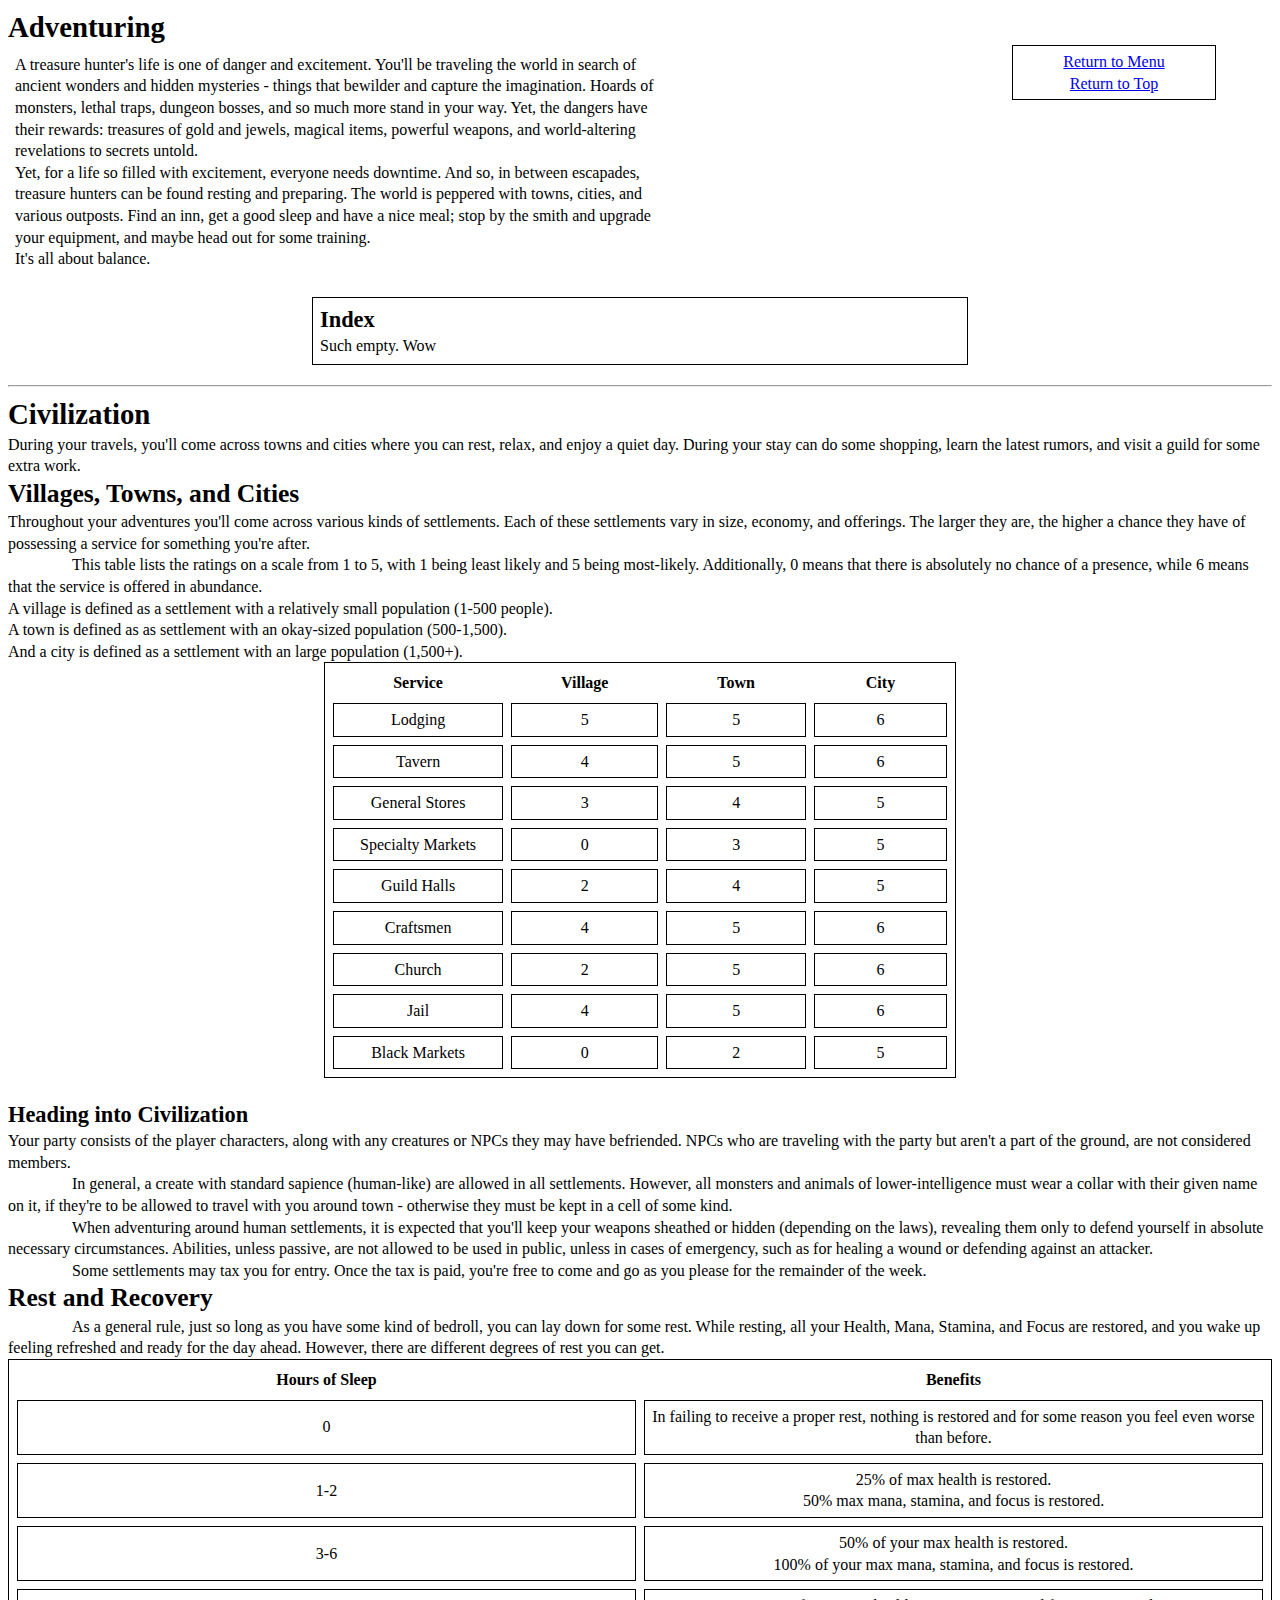
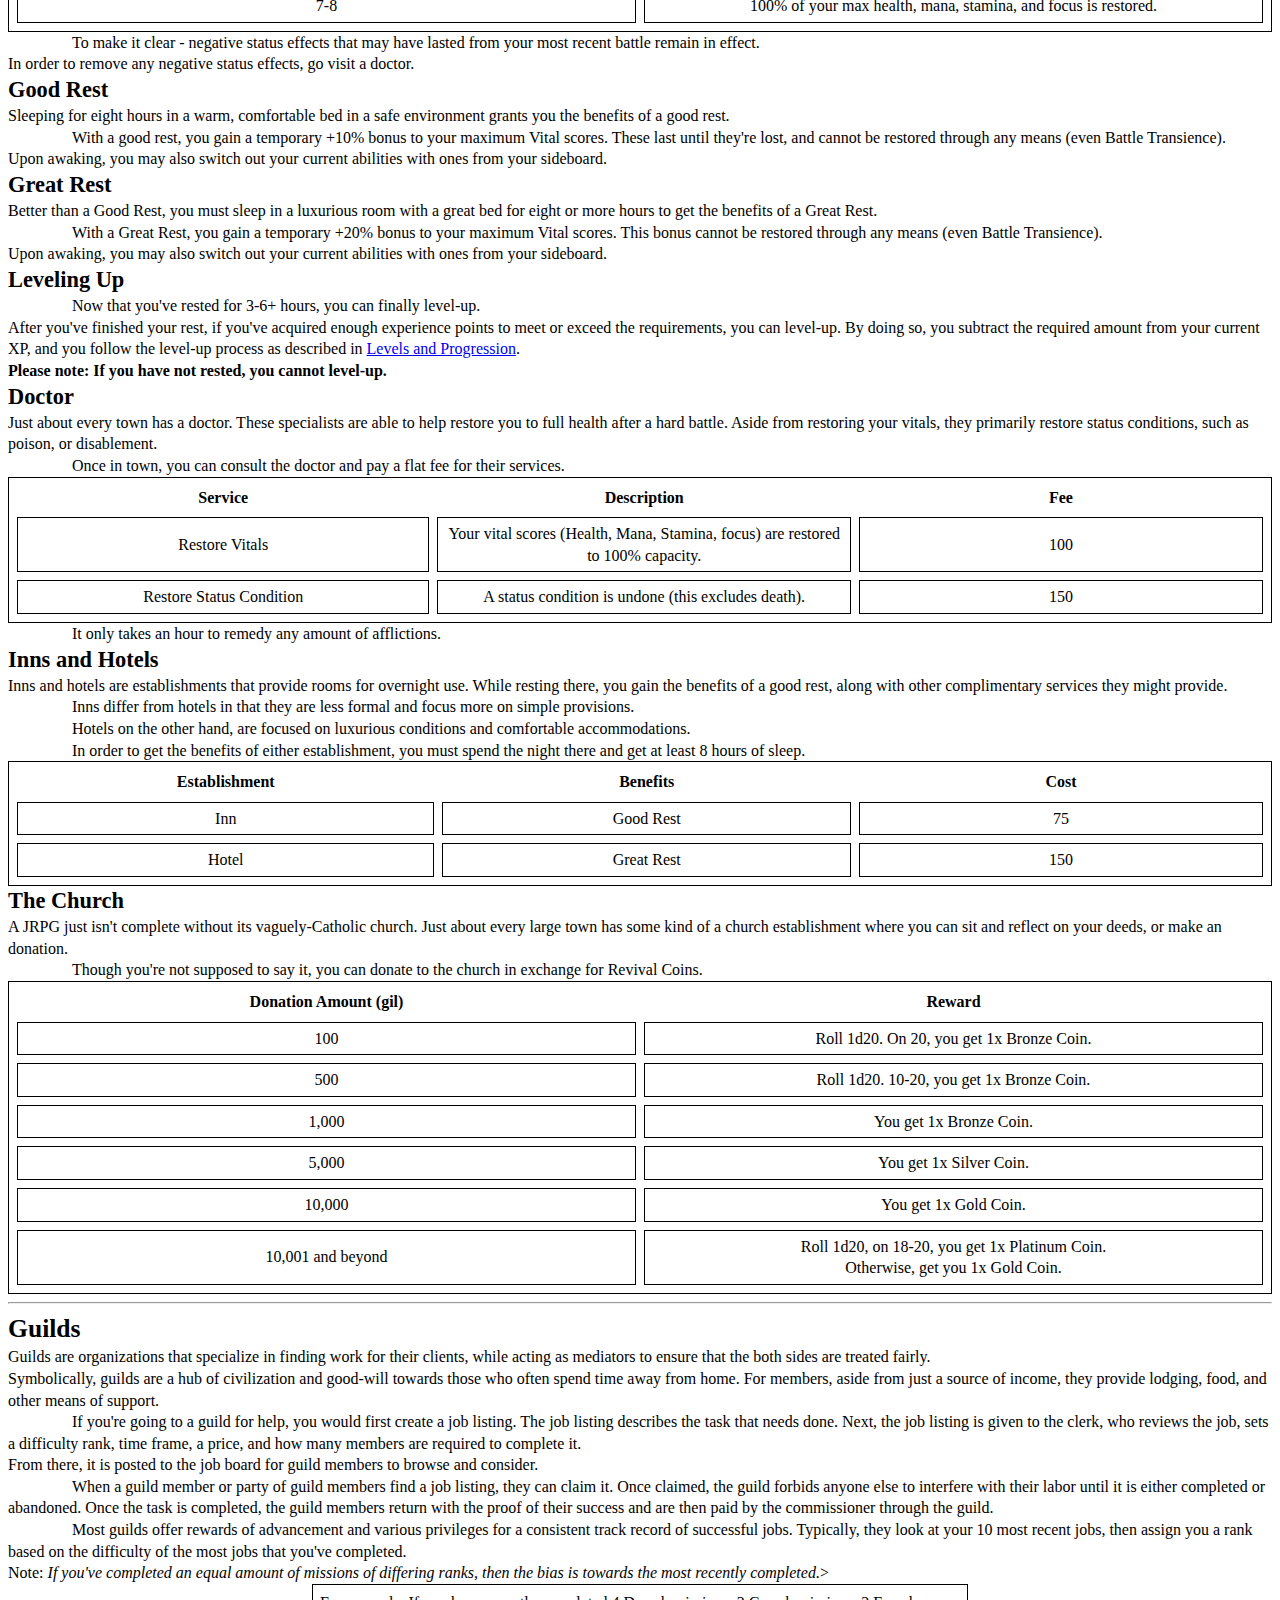
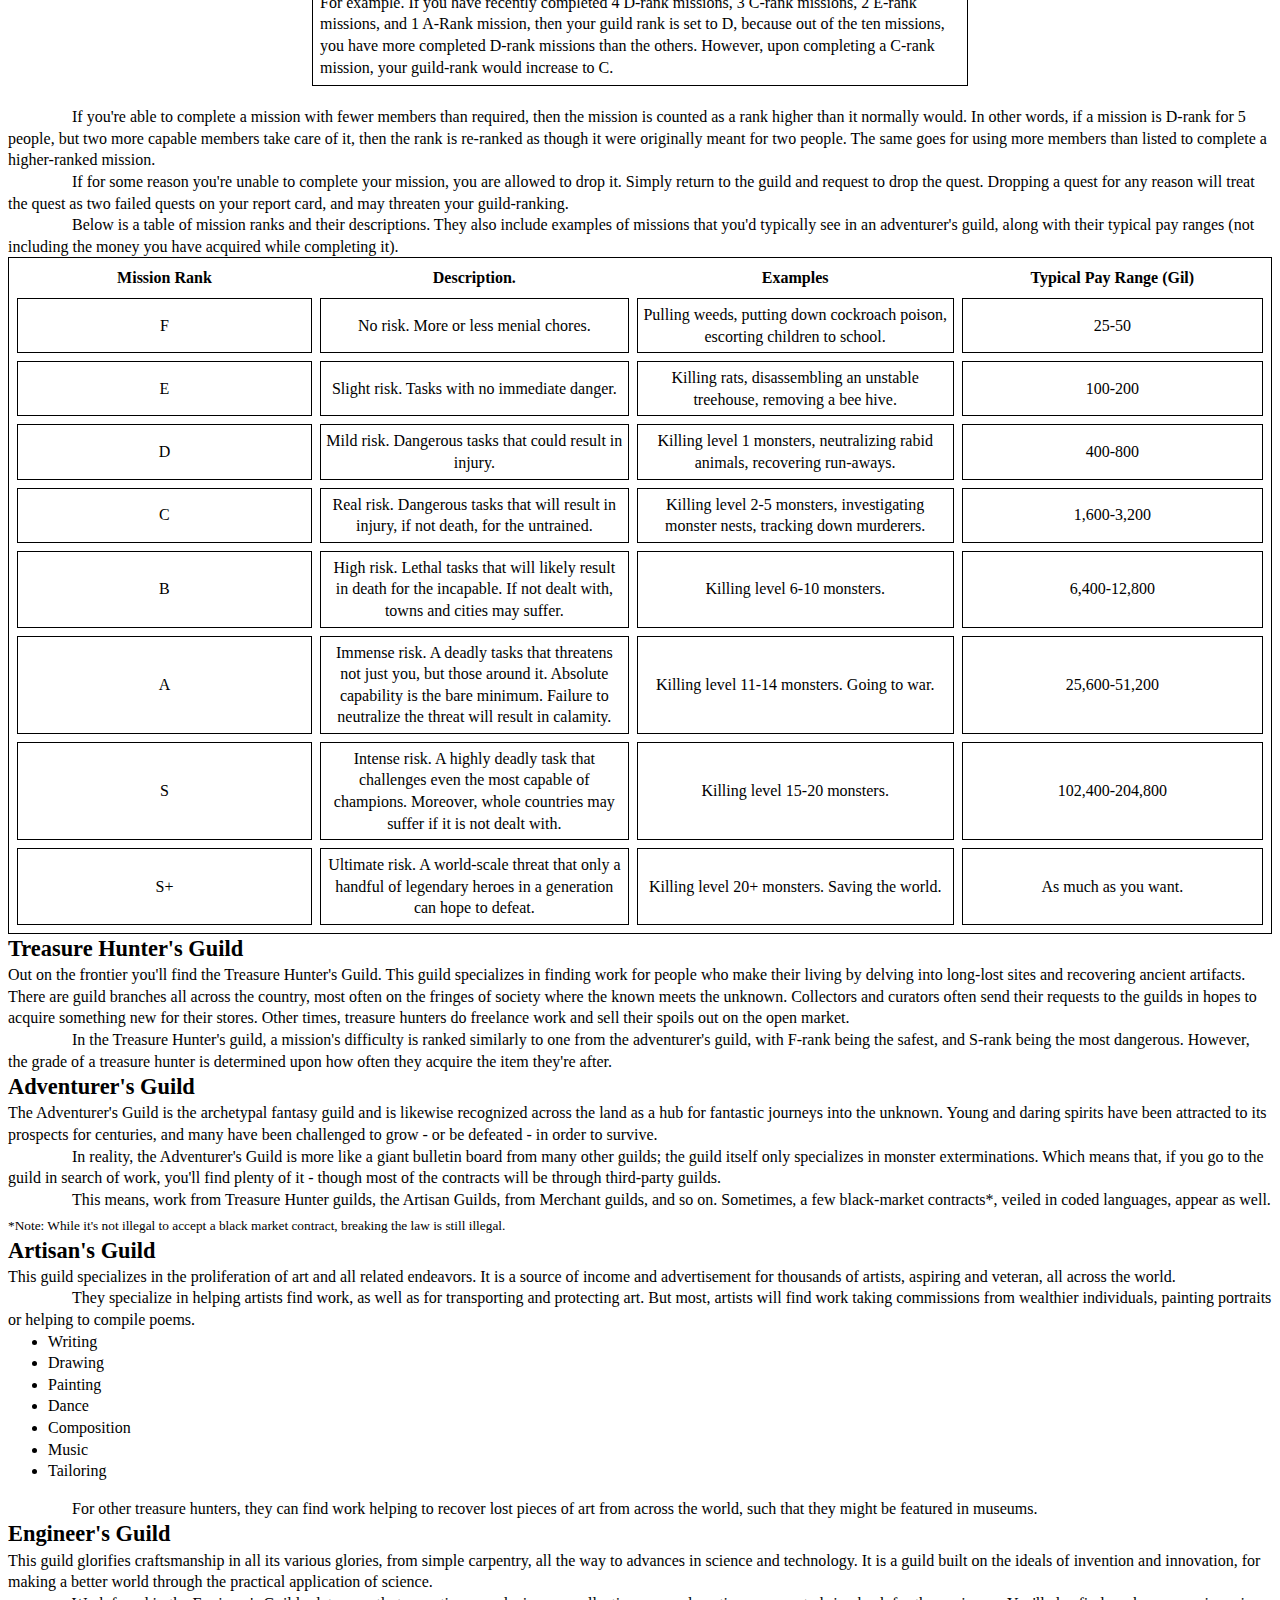
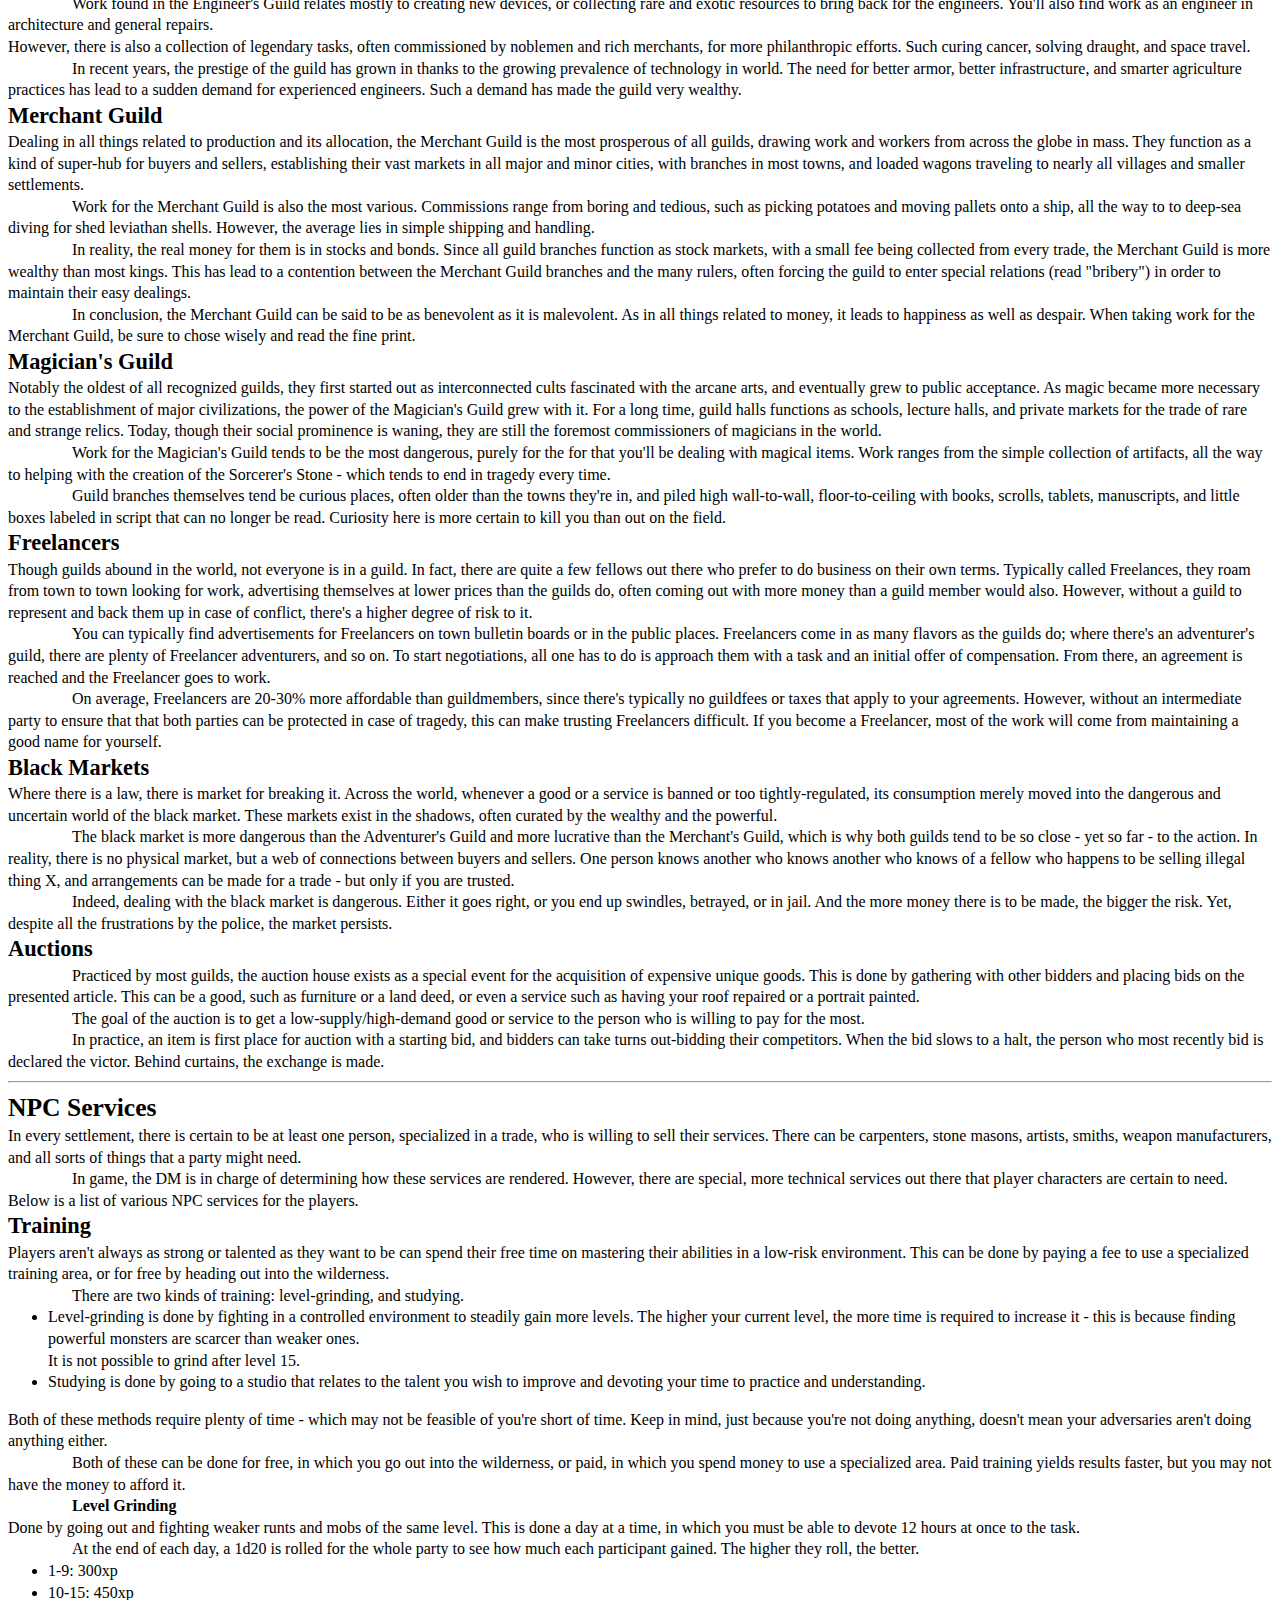
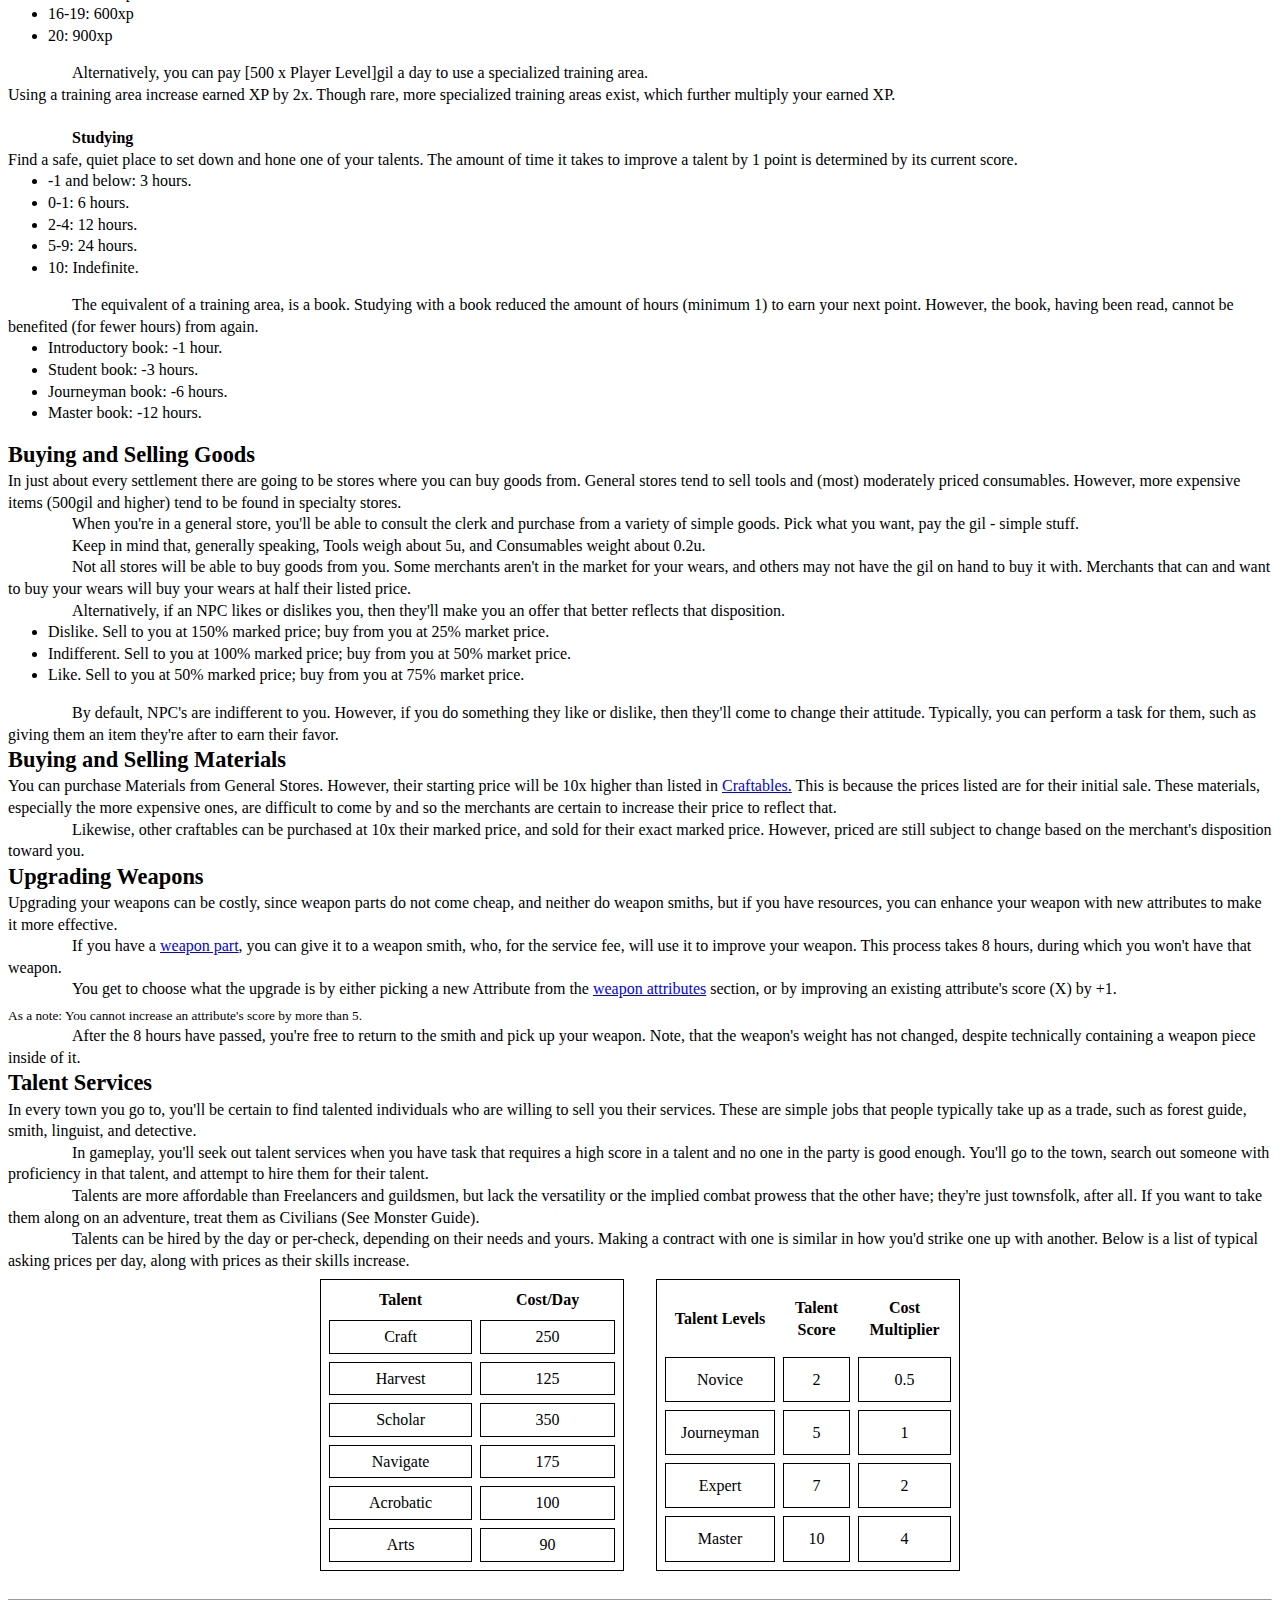
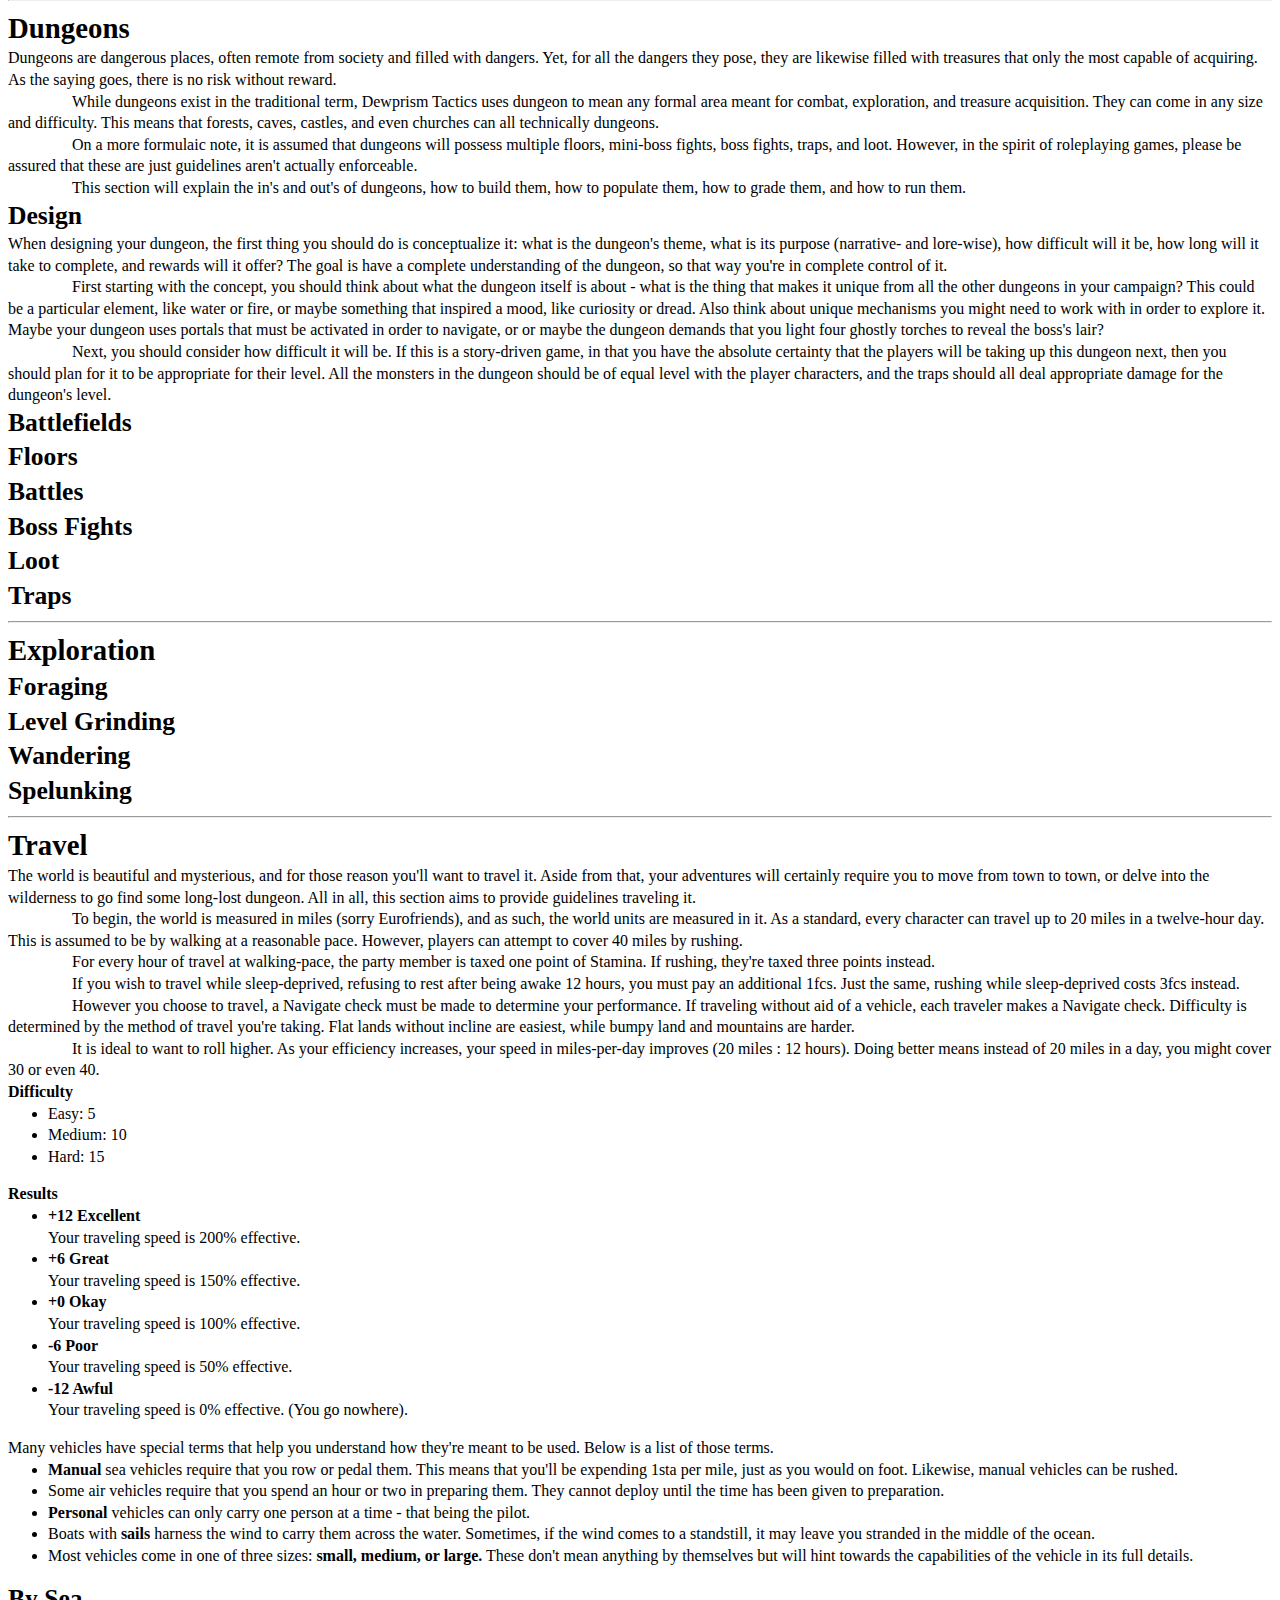
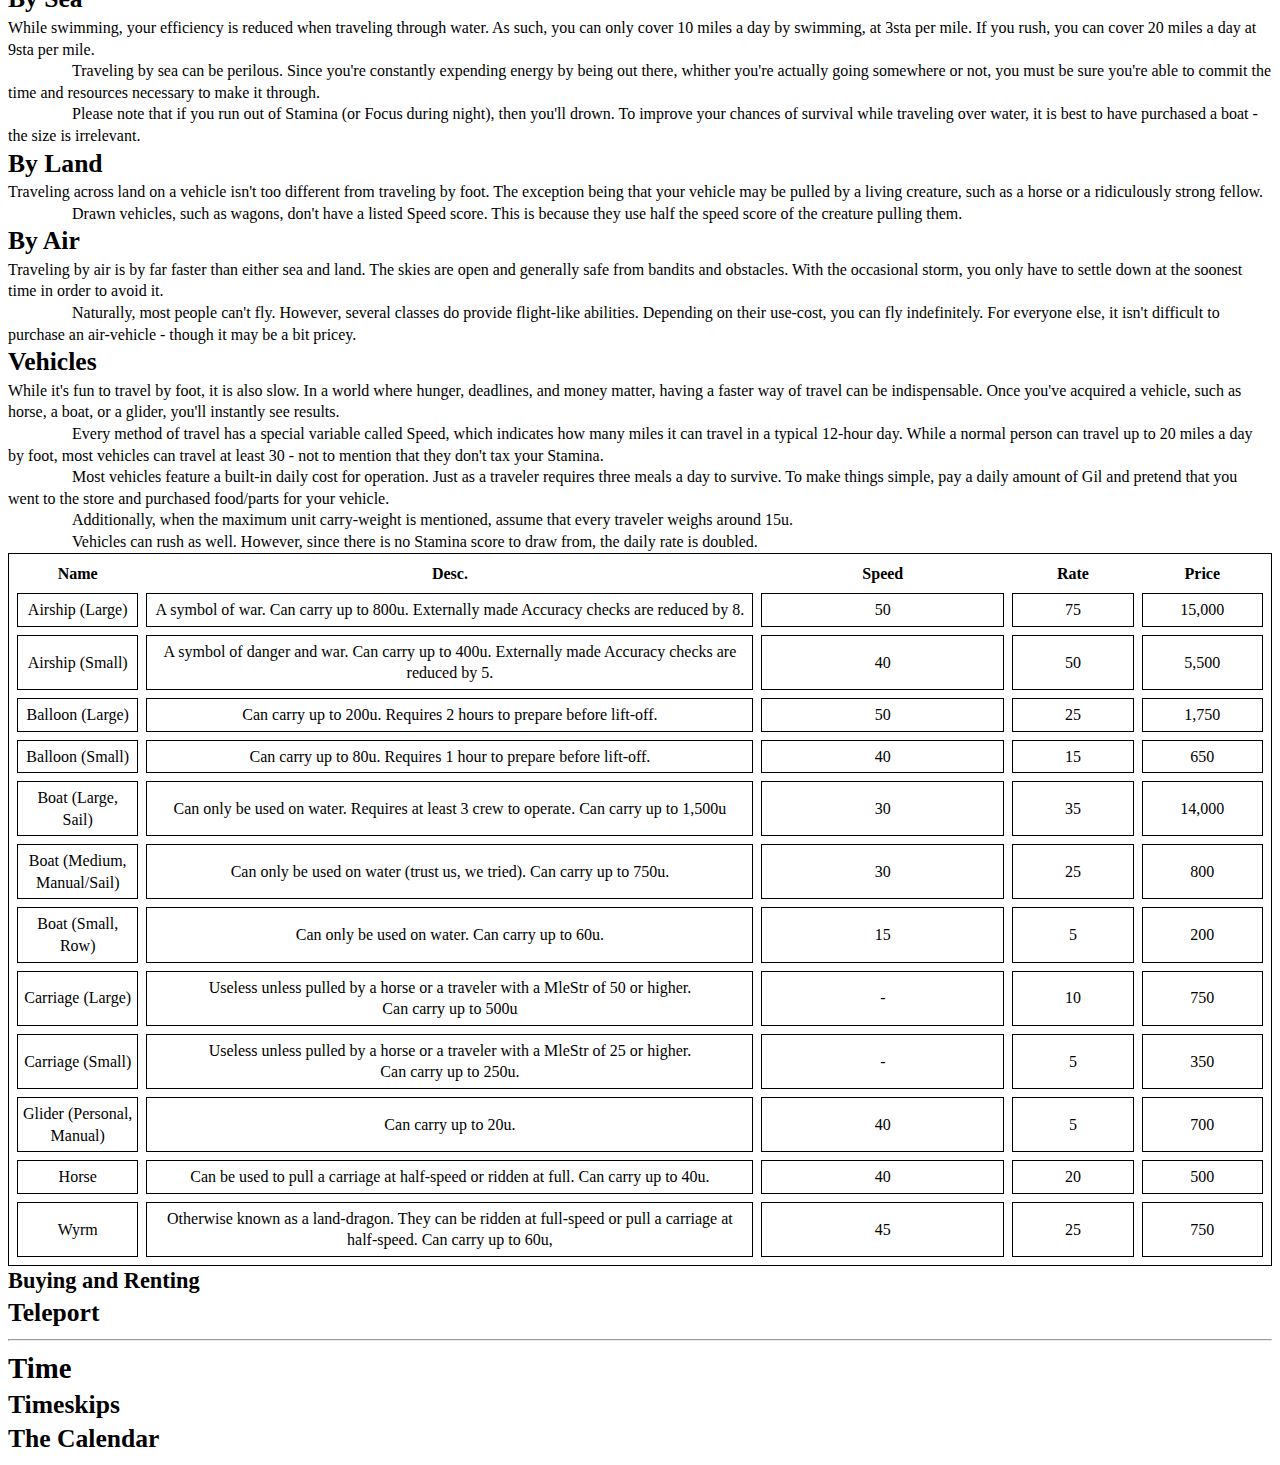
==== commit 83f14c76: "Implemented vehicles." ====
--- a/Pages/Adventuring.html
+++ b/Pages/Adventuring.html
@@ -1,1238 +1,1747 @@
 <!DOCTYPE html>
 <html lang="en">
-<head>
-    <meta charset="UTF-8">
-    <title>Dewprism Tactics - Adventuring</title>
-    <link rel="stylesheet" href="../Resources/GeneralStyle.css">
-    <script type="text/javascript" src="../Resources/ReturnMenu.js"></script>
-
-
-    <style>
-        table {
-            width: 100%;
-        }
-
-        .mini {
-            width: 50%;
-            margin-left: auto;
-            margin-right: auto;
-        }
-
-        tr {
-            text-align: center;
-
-        }
-    </style>
-
-</head>
-<body>
-
-
-<h1>
-    Adventuring
-</h1>
-<div class="Side" >
-    A treasure hunter's life is one of danger and excitement. You'll be traveling
-    the world in search of ancient wonders and hidden mysteries - things that
-    bewilder and capture the imagination. Hoards of monsters, lethal traps, dungeon
-    bosses, and so much more stand in your way. Yet, the dangers have their rewards:
-    treasures of gold and jewels, magical items, powerful weapons, and world-altering
-    revelations to secrets untold.<br>
-    Yet, for a life so filled with excitement, everyone needs downtime. And so, in
-    between escapades, treasure hunters can be found resting and preparing. The world
-    is peppered with towns, cities, and various outposts. Find an inn, get a good sleep
-    and have a nice meal; stop by the smith and upgrade your equipment, and maybe
-    head out for some training.<br>
-    It's all about balance.
-</div>
-
-<div>
-    <h3>Index</h3>
-    Such empty. Wow
-</div>
-<!-- -->
-<!-- -->
-<!-- -->
-<hr>
-<h1>
-    Civilization
-</h1>
-During your travels, you'll come across towns and cities where you can rest, relax,
-and enjoy a quiet day. During your stay can do some shopping, learn the latest rumors,
-and visit a guild for some extra work.
-<h2 id="VillagesTownsCities">
-    Villages, Towns, and Cities
-</h2>
-Throughout your adventures you'll come across various kinds of settlements. Each of these
-settlements vary in size, economy, and offerings. The larger they are, the higher a
-chance they have of possessing a service for something you're after.
-<p>
-    This table lists the ratings on a scale from 1 to 5, with 1 being least likely and 5 being most-likely.
-    Additionally, 0 means that there is absolutely no chance of a presence, while 6 means that the service is offered in
-    abundance.<br>
-    A village is defined as a settlement with a relatively small population (1-500 people).<br>
-    A town is defined as as settlement with an okay-sized population (500-1,500).<br>
-    And a city is defined as a settlement with an large population (1,500+).
-</p>
-<table class="mini">
-    <tr>
-        <th>
-            Service
-        </th>
-        <th>
-            Village
-        </th>
-        <th>
-            Town
-        </th>
-        <th>
-            City
-        </th>
-    </tr>
-    <tr>
-        <td>
-            Lodging
-        </td>
-        <td>
-            5
-        </td>
-        <td>
-            5
-        </td>
-        <td>
-            6
-        </td>
-    </tr>
-    <tr>
-        <td>
-            Tavern
-        </td>
-        <td>
-            4
-        </td>
-        <td>
-            5
-        </td>
-        <td>
-            6
-        </td>
-    </tr>
-    <tr>
-        <td>
-            General Stores
-        </td>
-        <td>
-            3
-        </td>
-        <td>
-            4
-        </td>
-        <td>
-            5
-        </td>
-    </tr>
-    <tr>
-        <td>
-            Specialty Markets
-        </td>
-        <td>
-            0
-        </td>
-        <td>
-            3
-        </td>
-        <td>
-            5
-        </td>
-    </tr>
-    <tr>
-        <td>
-            Guild Halls
-        </td>
-        <td>
-            2
-        </td>
-        <td>
-            4
-        </td>
-        <td>
-            5
-        </td>
-    </tr>
-    <tr>
-        <td>
-            Craftsmen
-        </td>
-        <td>
-            4
-        </td>
-        <td>
-            5
-        </td>
-        <td>
-            6
-        </td>
-    </tr>
-    <tr>
-        <td>
-            Church
-        </td>
-        <td>
-            2
-        </td>
-        <td>
-            5
-        </td>
-        <td>
-            6
-        </td>
-    </tr>
-    <tr>
-        <td>
-            Jail
-        </td>
-        <td>
-            4
-        </td>
-        <td>
-            5
-        </td>
-        <td>
-            6
-        </td>
-    </tr>
-    <tr>
-        <td>
-            Black Markets
-        </td>
-        <td>
-            0
-        </td>
-        <td>
-            2
-        </td>
-        <td>
-            5
-        </td>
-    </tr>
-</table>
-<br>
-
-<h3>
-    Heading into Civilization
-</h3>
-Your party consists of the player characters, along with any creatures or NPCs they may have befriended.
-NPCs who are traveling with the party but aren't a part of the ground, are not considered members.
-<p>
-    In general, a create with standard sapience (human-like) are allowed in all settlements. However, all
-    monsters and animals of lower-intelligence must wear a collar with their given name on it, if they're
-    to be allowed to travel with you around town - otherwise they must be kept in a cell of some kind.
-</p>
-<p>
-    When adventuring around human settlements, it is expected that you'll keep your weapons sheathed or
-    hidden (depending on the laws), revealing them only to defend yourself in absolute necessary circumstances.
-    Abilities, unless passive, are not allowed to be used in public, unless in cases of emergency,
-    such as for healing a wound or defending against an attacker.
-</p>
-<p>
-    Some settlements may tax you for entry. Once the tax is paid, you're free to come and go as you please
-    for the remainder of the week.
-</p>
-
-
-<h2 id="RestAndRecovery">
-    Rest and Recovery
-</h2>
-<p>
-    As a general rule, just so long as you have some kind of bedroll, you can lay down
-    for some rest. While resting, all your Health, Mana, Stamina, and Focus are restored,
-    and you wake up feeling refreshed and ready for the day ahead. However, there are
-    different degrees of rest you can get.
-</p>
-<table>
-    <th>
-        Hours of Sleep
-    </th>
-    <th>
-        Benefits
-    </th>
-    <tr>
-        <td>
-            0
-        </td>
-        <td>
-            In failing to receive a proper rest, nothing is restored and for some
-            reason you feel even worse than before.
-        </td>
-    </tr>
-    <tr>
-        <td>
-            1-2
-        </td>
-        <td>
-            25% of max health is restored.<br>
-            50% max mana, stamina, and focus is restored.
-        </td>
-    </tr>
-    <tr>
-        <td>
-            3-6
-        </td>
-        <td>
-            50% of your max health is restored.<br>
-            100% of your max mana, stamina, and focus is restored.<br>
-        </td>
-    </tr>
-    <tr>
-        <td>
-            7-8
-        </td>
-        <td>
-            100% of your max health, mana, stamina, and focus is restored.
-        </td>
-    </tr>
-</table>
-<p>
-    To make it clear - negative status effects that may have lasted from your most recent battle remain in effect.<br>
-    In order to remove any negative status effects, go visit a doctor.
-</p>
-<h3>
-    Good Rest
-</h3>
-Sleeping for eight hours in a warm, comfortable bed in a safe environment grants you the benefits of
-a good rest.
-<p>
-    With a good rest, you gain a temporary +10% bonus to your maximum Vital scores. These
-    last until they're lost, and cannot be restored through any means (even Battle Transience).<br>
-    Upon awaking, you may also switch out your current abilities with ones from your sideboard.
-</p>
-<h3>
-    Great Rest
-</h3>
-Better than a Good Rest, you must sleep in a luxurious room with a great bed
-for eight or more hours to get the benefits of a Great Rest.
-<p>
-    With a Great Rest, you gain a temporary +20% bonus to your maximum Vital scores. This
-    bonus cannot be restored through any means (even Battle Transience).<br>
-    Upon awaking, you may also switch out your current abilities with ones from your sideboard.
-</p>
-<h3>
-    Leveling Up
-</h3>
-<p>Now that you've rested for 3-6+ hours, you can finally level-up.<br>
-    After you've finished your rest, if you've acquired enough experience points to meet or exceed the requirements,
-    you can level-up. By doing so, you subtract the required amount from your current XP,
-    and you follow the level-up process as described in <a href="LevelsAndProgression.html">Levels and
-        Progression</a>.<br></p>
-<b>Please note: If you have not rested, you cannot level-up.</b>
-<h3>
-    Doctor
-</h3>
-Just about every town has a doctor. These specialists are able to help restore you to
-full health after a hard battle. Aside from restoring your vitals, they primarily
-restore status conditions, such as poison, or disablement.
-<p>
-    Once in town, you can consult the doctor and pay a flat fee for their services.
-<table>
-    <tr>
-        <th>
-            Service
-        </th>
-        <th>
-            Description
-        </th>
-        <th>
-            Fee
-        </th>
-    </tr>
-    <tr>
-        <td>
-            Restore Vitals
-        </td>
-        <td>
-            Your vital scores (Health, Mana, Stamina, focus) are restored to 100%
-            capacity.
-        </td>
-        <td>
-            100
-        </td>
-    </tr>
-    <tr>
-        <td>
-            Restore Status Condition
-        </td>
-        <td>
-            A status condition is undone (this excludes death).
-        </td>
-        <td>
-            150
-        </td>
-    </tr>
-</table>
-<p>
-    It only takes an hour to remedy any amount of afflictions.
-</p>
-
-<h3>
-    Inns and Hotels
-</h3>
-Inns and hotels are establishments that provide rooms for overnight use. While resting
-there, you gain the benefits of a good rest, along with other complimentary services
-they might provide.
-<p>
-    Inns differ from hotels in that they are less formal and focus more on simple provisions.
-</p>
-<p>
-    Hotels on the other hand, are focused on luxurious conditions and comfortable accommodations.
-</p>
-<p>
-    In order to get the benefits of either establishment, you must spend the night there
-    and get at least 8 hours of sleep.
-</p>
-<table>
-    <tr>
-        <th>
-            Establishment
-        </th>
-        <th>
-            Benefits
-        </th>
-        <th>
-            Cost
-        </th>
-    </tr>
-    <tr>
-        <td>
-            Inn
-        </td>
-        <td>
-            Good Rest
-        </td>
-        <td>
-            75
-        </td>
-    </tr>
-    <tr>
-        <td>
-            Hotel
-        </td>
-        <td>
-            Great Rest
-        </td>
-        <td>
-            150
-        </td>
-    </tr>
-</table>
-
-<h3>
-    The Church
-</h3>
-A JRPG just isn't complete without its vaguely-Catholic church. Just about every large
-town has some kind of a church establishment where you can sit and reflect on your deeds,
-or make an donation.
-<p>
-    Though you're not supposed to say it, you can donate to the church in exchange for
-    Revival Coins.
-</p>
-<table>
-    <tr>
-        <th>
-            Donation Amount (gil)
-        </th>
-        <th>
-            Reward
-        </th>
-    </tr>
-    <tr>
-        <td>
-            100
-        </td>
-        <td>
-            Roll 1d20. On 20, you get 1x Bronze Coin.
-        </td>
-    </tr>
-    <tr>
-        <td>
-            500
-        </td>
-        <td>
-            Roll 1d20. 10-20, you get 1x Bronze Coin.
-        </td>
-    </tr>
-    <tr>
-        <td>
-            1,000
-        </td>
-        <td>
-            You get 1x Bronze Coin.
-        </td>
-    </tr>
-    <tr>
-        <td>
-            5,000
-        </td>
-        <td>
-            You get 1x Silver Coin.
-        </td>
-    </tr>
-    <tr>
-        <td>
-            10,000
-        </td>
-        <td>
-            You get 1x Gold Coin.
-        </td>
-    </tr>
-    <tr>
-        <td>
-            10,001 and beyond
-        </td>
-        <td>
-            Roll 1d20, on 18-20, you get 1x Platinum Coin.<br>
-            Otherwise, get you 1x Gold Coin.
-        </td>
-    </tr>
-</table>
-<hr>
-<h2>
-    Guilds
-</h2>
-Guilds are organizations that specialize in finding work for their clients, while acting
-as mediators to ensure that the both sides are treated fairly. <br>
-Symbolically, guilds are a hub of civilization and good-will towards those who often
-spend time away from home. For members, aside from just a source of income, they provide lodging, food, and other means
-of support.
-<p>
-    If you're going to a guild for help, you would first create a job listing. The job
-    listing describes the task that needs done. Next, the job listing is given
-    to the clerk, who reviews the job, sets a difficulty rank, time frame, a price, and how many members are required to
-    complete
-    it.<br>
-    From there, it is posted to the job board for guild members to browse and consider.
-</p>
-<p>
-    When a guild member or party of guild members find a job listing, they can claim it.
-    Once claimed, the guild forbids anyone else to interfere with their labor until
-    it is either completed or abandoned. Once the task is completed, the guild members
-    return with the proof of their success and are then paid by the commissioner
-    through the guild.
-</p>
-<p>
-    Most guilds offer rewards of advancement and various privileges for a consistent
-    track record of successful jobs. Typically, they look at your 10 most recent jobs,
-    then assign you a rank based on the difficulty of the most jobs that you've completed.<br>
-    Note: <i>If you've completed an equal amount of missions of differing ranks, then the bias is towards the most
-    recently completed.</i>>
-<div>
-    For example. If you have recently completed 4 D-rank missions, 3 C-rank missions, 2 E-rank missions,
-    and 1 A-Rank mission, then your guild rank is set to D, because out of the ten missions, you have more completed
-    D-rank missions than the others. However, upon completing a C-rank mission, your guild-rank would increase to C.
-</div>
-</p>
-<p>
-    If you're able to complete a mission with fewer members than required, then the mission is counted
-    as a rank higher than it normally would. In other words, if a mission is D-rank for 5 people, but two
-    more capable members take care of it, then the rank is re-ranked as though it were originally meant
-    for two people. The same goes for using more members than listed to complete a higher-ranked mission.
-</p>
-<p>
-    If for some reason you're unable to complete your mission, you are allowed to drop it. Simply return
-    to the guild and request to drop the quest. Dropping a quest for any reason will treat the quest as
-    two failed quests on your report card, and may threaten your guild-ranking.
-</p>
-<p>
-    Below is a table of mission ranks and their descriptions. They also include examples of missions
-    that you'd typically see in an adventurer's guild, along with their typical pay ranges (not including the money
-    you have acquired while completing it).
-</p>
-<table>
-    <tr>
-        <th>
-            Mission Rank
-        </th>
-        <th>
-            Description.
-        </th>
-        <th>
-            Examples
-        </th>
-        <th>
-            Typical Pay Range (Gil)
-        </th>
-    </tr>
-    <tr>
-        <td>
-            F
-        </td>
-        <td>
-            No risk. More or less menial chores.
-        </td>
-        <td>
-            Pulling weeds, putting down cockroach poison, escorting children to school.
-        </td>
-        <td>
-            25-50
-        </td>
-    </tr>
-    <tr>
-        <td>
-            E
-        </td>
-        <td>
-            Slight risk. Tasks with no immediate danger.
-        </td>
-        <td>
-            Killing rats, disassembling an unstable treehouse, removing a bee hive.
-        </td>
-        <td>
-            100-200
-        </td>
-    </tr>
-    <tr>
-        <td>
-            D
-        </td>
-        <td>
-            Mild risk. Dangerous tasks that could result in injury.
-        </td>
-        <td>
-            Killing level 1 monsters, neutralizing rabid animals, recovering run-aways.
-        </td>
-        <td>
-            400-800
-        </td>
-    </tr>
-    <tr>
-        <td>
-            C
-        </td>
-        <td>
-            Real risk. Dangerous tasks that will result in injury, if not death, for the untrained.
-        </td>
-        <td>
-            Killing level 2-5 monsters, investigating monster nests, tracking down murderers.
-        </td>
-        <td>
-            1,600-3,200
-        </td>
-    </tr>
-    <tr>
-        <td>
-            B
-        </td>
-        <td>
-            High risk. Lethal tasks that will likely result in death for the incapable.
-            If not dealt with, towns and cities may suffer.
-        </td>
-        <td>
-            Killing level 6-10 monsters.
-        </td>
-        <td>
-            6,400-12,800
-        </td>
-    </tr>
-    <tr>
-        <td>
-            A
-        </td>
-        <td>
-            Immense risk. A deadly tasks that threatens not just you, but those around it. Absolute capability is the
-            bare minimum.
-            Failure to neutralize the threat will result in calamity.
-        </td>
-        <td>
-            Killing level 11-14 monsters. Going to war.
-        </td>
-        <td>
-            25,600-51,200
-        </td>
-    </tr>
-    <tr>
-        <td>
-            S
-        </td>
-        <td>
-            Intense risk. A highly deadly task that challenges even the most capable of champions.
-            Moreover, whole countries may suffer if it is not dealt with.
-        </td>
-        <td>
-            Killing level 15-20 monsters.
-        </td>
-        <td>
-            102,400-204,800
-        </td>
-    </tr>
-    <tr>
-        <td>
-            S+
-        </td>
-        <td>
-            Ultimate risk. A world-scale threat that only a handful of legendary heroes in a generation can hope to
-            defeat.
-        </td>
-        <td>
-            Killing level 20+ monsters. Saving the world.
-        </td>
-        <td>
-            As much as you want.
-        </td>
-    </tr>
-</table>
-
-<h3>
-    Treasure Hunter's Guild
-</h3>
-Out on the frontier you'll find the Treasure Hunter's Guild. This guild specializes in finding work
-for people who make their living by delving into long-lost sites and recovering ancient artifacts. There
-are guild branches all across the country, most often on the fringes of society where the known meets
-the unknown. Collectors and curators often send their requests to the guilds in hopes to acquire
-something new for their stores. Other times, treasure hunters do freelance work and sell their spoils
-out on the open market.
-<p>In the Treasure Hunter's guild, a mission's difficulty is ranked similarly to one from the adventurer's
-    guild, with F-rank being the safest, and S-rank being the most dangerous. However, the grade of a treasure
-    hunter is determined upon how often they acquire the item they're after.</p>
-
-<h3>
-    Adventurer's Guild
-</h3>
-The Adventurer's Guild is the archetypal fantasy guild and is likewise recognized across the land as a
-hub for fantastic journeys into the unknown. Young and daring spirits have been attracted to its prospects
-for centuries, and many have been challenged to grow - or be defeated - in order to survive.
-<p>
-    In reality, the Adventurer's Guild is more like a giant bulletin board from many other guilds; the
-    guild itself only specializes in monster exterminations. Which means that, if you go to the guild in search
-    of work, you'll find plenty of it - though most of the contracts will be through third-party guilds.
-</p>
-<p>
-    This means, work from Treasure Hunter guilds, the Artisan Guilds, from Merchant guilds, and so on.
-    Sometimes, a few black-market contracts*, veiled in coded languages, appear as well.
-</p>
-<sub>
-    *Note: While it's not illegal to accept a black market contract, breaking the law is still illegal.
-</sub>
-
-<h3>
-    Artisan's Guild
-</h3>
-This guild specializes in the proliferation of art and all related endeavors. It is a source of income
-and advertisement for thousands of artists, aspiring and veteran, all across the world.
-<p>
-    They specialize in helping artists find work, as well as for transporting and protecting art. But most,
-    artists will find work taking commissions from wealthier individuals, painting portraits or helping
-    to compile poems.
-<ul>
-    <li>
-        Writing
-    </li>
-    <li>
-        Drawing
-    </li>
-    <li>
-        Painting
-    </li>
-    <li>
-        Dance
-    </li>
-    <li>
-        Composition
-    </li>
-    <li>
-        Music
-    </li>
-    <li>
-        Tailoring
-    </li>
-</ul>
-</p>
-<p>
-    For other treasure hunters, they can find work helping to recover lost pieces of art from across the world,
-    such that they might be featured in museums.
-</p>
-<h3>
-    Engineer's Guild
-</h3>
-This guild glorifies craftsmanship in all its various glories, from simple carpentry, all the way to
-advances in science and technology. It is a guild built on the ideals of invention and innovation,
-for making a better world through the practical application of science.
-<p>
-    Work found in the Engineer's Guild relates mostly to creating new devices, or collecting
-    rare and exotic resources to bring back for the engineers. You'll also find work as an
-    engineer in architecture and general repairs.
-    <br>
-    However, there is also a collection of legendary tasks, often commissioned by noblemen and rich
-    merchants, for more philanthropic efforts. Such curing cancer, solving draught, and space travel.
-</p>
-<p>
-    In recent years, the prestige of the guild has grown in thanks to the growing prevalence of technology
-    in world. The need for better armor, better infrastructure, and smarter agriculture practices has
-    lead to a sudden demand for experienced engineers. Such a demand has made the guild very wealthy.
-</p>
-
-<h3>
-    Merchant Guild
-</h3>
-Dealing in all things related to production and its allocation, the Merchant Guild is the most prosperous
-of all guilds, drawing work and workers from across the globe in mass. They function as a kind of
-super-hub for buyers and sellers, establishing their vast markets in all major and minor cities, with
-branches in most towns, and loaded wagons traveling to nearly all villages and smaller settlements.
-<p>
-    Work for the Merchant Guild is also the most various. Commissions range from boring and tedious,
-    such as picking potatoes and moving pallets onto a ship, all the way to to deep-sea diving for shed
-    leviathan shells. However, the average lies in simple shipping and handling.
-</p>
-<p>
-    In reality, the real money for them is in stocks and bonds. Since all guild branches function
-    as stock markets, with a small fee being collected from every trade, the Merchant Guild
-    is more wealthy than most kings. This has lead to a contention between the Merchant Guild branches
-    and the many rulers, often forcing the guild to enter special relations (read "bribery") in order
-    to maintain their easy dealings.
-</p>
-<p>
-    In conclusion, the Merchant Guild can be said to be as benevolent as it is malevolent. As in all things
-    related to money, it leads to happiness as well as despair. When taking work for the Merchant Guild,
-    be sure to chose wisely and read the fine print.
-</p>
-
-<h3>
-    Magician's Guild
-</h3>
-Notably the oldest of all recognized guilds, they first started out as interconnected cults fascinated
-with the arcane arts, and eventually grew to public acceptance. As magic became more necessary
-to the establishment of major civilizations, the power of the Magician's Guild grew with it. For a long time,
-guild halls functions as schools, lecture halls, and private markets for the trade of rare and strange
-relics. Today, though their social prominence is waning, they are still the foremost commissioners
-of magicians in the world.
-<p>
-    Work for the Magician's Guild tends to be the most dangerous, purely for the for that you'll
-    be dealing with magical items. Work ranges from the simple collection of artifacts, all the way
-    to helping with the creation of the Sorcerer's Stone - which tends to end in tragedy every time.
-</p>
-<p>
-    Guild branches themselves tend be curious places, often older than the towns they're in, and piled
-    high wall-to-wall, floor-to-ceiling with books, scrolls, tablets, manuscripts, and little boxes labeled
-    in script that can no longer be read. Curiosity here is more certain to kill you than
-    out on the field.
-</p>
-
-<h3>
-    Freelancers
-</h3>
-Though guilds abound in the world, not everyone is in a guild. In fact, there are quite a few fellows out there
-who prefer to do business on their own terms. Typically called Freelances, they roam from town to town
-looking for work, advertising themselves at lower prices than the guilds do, often coming out with
-more money than a guild member would also. However, without a guild to represent and back them up in case of conflict,
-there's a higher degree of risk to it.
-<p>
-    You can typically find advertisements for Freelancers on town bulletin boards or in the public places. Freelancers
-    come in as many flavors as the guilds do; where there's an adventurer's guild, there are plenty of Freelancer
-    adventurers,
-    and so on. To start negotiations, all one has to do is approach them with a task and an initial offer of
-    compensation.
-    From there, an agreement is reached and the Freelancer goes to work.
-</p>
-<p>
-    On average, Freelancers are 20-30% more affordable than guildmembers, since there's
-    typically no guildfees or taxes that apply to your agreements. However, without an intermediate
-    party to ensure that that both parties can be protected in case of tragedy, this can make trusting
-    Freelancers difficult. If you become a Freelancer, most of the work will come from maintaining a
-    good name for yourself.
-</p>
-
-<h3>
-    Black Markets
-</h3>
-Where there is a law, there is market for breaking it. Across the world, whenever a good or a service
-is banned or too tightly-regulated, its consumption merely moved into the dangerous and uncertain world
-of the black market. These markets exist in the shadows, often curated by the wealthy and the powerful.
-<p>
-    The black market is more dangerous than the Adventurer's Guild and more lucrative than the Merchant's
-    Guild, which is why both guilds tend to be so close - yet so far - to the action. In reality, there is
-    no physical market, but a web of connections between buyers and sellers. One person knows another
-    who knows another who knows of a fellow who happens to be selling illegal thing X, and arrangements
-    can be made for a trade - but only if you are trusted.
-</p>
-<p>
-    Indeed, dealing with the black market is dangerous. Either it goes right, or you end up swindles,
-    betrayed, or in jail. And the more money there is to be made, the bigger the risk. Yet, despite
-    all the frustrations by the police, the market persists.
-</p>
-
-<h3>
-    Auctions
-</h3>
-<p>
-    Practiced by most guilds, the auction house exists as a special event for the acquisition of expensive
-    unique goods. This is done by gathering with other bidders and placing bids on the presented
-    article. This can be a good, such as furniture or a land deed, or even a service such as having
-    your roof repaired or a portrait painted.
-</p>
-<p>
-    The goal of the auction is to get a low-supply/high-demand good or service to the person who is
-    willing to pay for the most.
-</p>
-<p>
-    In practice, an item is first place for auction with a starting bid, and bidders can take turns
-    out-bidding their competitors. When the bid slows to a halt, the person who most recently bid
-    is declared the victor. Behind curtains, the exchange is made.
-</p>
-<hr>
-<h2>
-    NPC Services
-</h2>
-In every settlement, there is certain to be at least one person, specialized in a trade,
-who is willing to sell their services. There can be carpenters, stone masons, artists, smiths, weapon
-manufacturers, and all sorts of things that a party might need.
-<p>
-    In game, the DM is in charge of determining how these services are rendered. However, there are special,
-    more technical services out there that player characters are certain to need. Below is a list
-    of various NPC services for the players.
-</p>
-<h3>
-    Training
-</h3>
-Players aren't always as strong or talented as they want to be can spend their free time on mastering
-their abilities in a low-risk environment. This can be done by paying a fee to use a specialized training area,
-or for free by heading out into the wilderness.
-<p>
-    There are two kinds of training: level-grinding, and studying.
-<ul>
-    <li>
-        Level-grinding is done by fighting in a controlled environment to steadily gain more
-        levels. The higher your current level, the more time is required to increase it - this is because
-        finding powerful monsters are scarcer than weaker ones.<br>
-        It is not possible to grind after level 15.
-    </li>
-    <li>
-        Studying is done by going to a studio that relates to the talent you wish to improve
-        and devoting your time to practice and understanding.
-    </li>
-</ul>
-Both of these methods require plenty of time - which may not be feasible of you're short of time. Keep in mind,
-just because you're not doing anything, doesn't mean your adversaries aren't doing anything either.
-</p>
-
-<p>
-    Both of these can be done for free, in which you go out into the wilderness, or paid, in which you
-    spend money to use a specialized area. Paid training yields results faster, but you may not
-    have the money to afford it.
-</p>
-<p>
-    <b>Level Grinding</b><br>
-    Done by going out and fighting weaker runts and mobs of the same level.
-    This is done a day at a time, in which you must be able to devote 12 hours at once to the task.
-</p>
-<p>
-    At the end of each day, each participant rolls 1d20 to see how well they did.
-    The higher they roll, the better.
-</p>
-<ul>
-    <li>1-9: 300xp</li>
-    <li>10-15: 450xp</li>
-    <li>16-19: 600xp</li>
-    <li>20: 900xp</li>
-</ul>
-<p>
-    Alternatively, you can pay [500 x Player Level]gil a day to use a specialized training area.<br>
-    Using a training area increase earned XP by 2x. Though rare, more specialized training areas exist,
-    which further multiply your earned XP.
-</p>
-<br>
-<p>
-    <b>Studying</b><br>
-    Find a safe, quiet place to set down and hone one of your talents. The amount of time
-    it takes to improve a talent by 1 point is determined by its current score.
-</p>
-<ul>
-    <li>
-        -1 and below: 3 hours.
-    </li>
-    <li>
-        0-1: 6 hours.
-    </li>
-    <li>
-        2-4: 12 hours.
-    </li>
-    <li>
-        5-9: 24 hours.
-    </li>
-    <li>
-        10: Indefinite.
-    </li>
-</ul>
-<p>
-    The equivalent of a training area, is a book. Studying with a book
-    reduced the amount of hours (minimum 1) to earn your next point.
-    However, the book, having been read, cannot be benefited (for fewer hours) from again.
-</p>
-<ul>
-    <li>
-        Introductory book: -1 hour.
-    </li>
-    <li>
-        Student book: -3 hours.
-    </li>
-    <li>
-        Journeyman book: -6 hours.
-    </li>
-    <li>
-        Master book: -12 hours.
-    </li>
-</ul>
-
-
-<h3>
-    Buying Goods
-</h3>
-In just about every settlement there are going to be stores
-where you can buy goods from. General stores tend to sell tools and (most) moderately
-priced consumables. However, more expensive items (500gil and higher) tend to be found in
-specialty stores.<br>
-While market demands may force the prices to fluctuate,
-the prices as listed in <a href="Equipment.html"></a> are to be the standard.
-<p>
-    When you're in a general store, you'll be able to consult the clerk and purchase
-    from a variety of simple goods. Pick what you want, pay the gil - simple stuff.
-</p>
-<p>
-    Keep in mind that, generally speaking, Tools weigh about 5u, and Consumables
-    weight about 0.2u.
-</p>
-<h3>
-    Upgrading Weapons
-</h3>
-Upgrading your weapons can be costly, since weapon parts do not come cheap, and neither
-do weapon smiths, but if you have resources, you can enhance your weapon with new
-attributes to make it more effective.
-<p>
-    If you have a <a href="Equipment.html#WeaponPart">weapon part</a>, you can
-    give it to a weapon smith, who, for the service fee, will use it to improve
-    your weapon. This process takes 8 hours, during which you won't have that weapon.
-</p>
-<p>
-    You get to choose what the upgrade is by either picking a new Attribute from
-    the <a href="Equipment.html#WeaponAttributes">weapon attributes</a> section,
-    or by improving an existing attribute's score (X) by +1.<br>
-    <sub>As a note: You cannot increase an attribute's score by more than 5.</sub>
-</p>
-<p>
-    After the 8 hours have passed, you're free to return to the smith and pick up your weapon.
-    Note, that the weapon's weight has not changed, despite technically containing a weapon piece inside of
-    it.
-</p>
-
-<h3>
-    Talent Services
-</h3>
-In every town you go to, you'll be certain to find talented individuals who are willing to sell you their
-services. These are simple jobs that people typically take up as a trade, such as forest guide, smith,
-linguist, and detective.
-<p>
-    In gameplay, you'll seek out talent services when you have task that requires a high score in a talent
-    and no one in the party is good enough. You'll go to the town, search out someone with proficiency
-    in that talent, and attempt to hire them for their talent.
-</p>
-<p>
-    Talents are more affordable than Freelancers and guildsmen, but lack the versatility or the implied combat
-    prowess that the other have; they're just townsfolk, after all. If you want to take them along on an adventure,
-    treat them as Civilians (See Monster Guide).
-</p>
-<p>
-    Talents can be hired by the day or per-check, depending on their needs and yours. Making a
-    contract with one is similar in how you'd strike one up with another. Below is a list of typical
-    asking prices per day, along with prices as their skills increase.
-</p>
-<!-- Cost based on skill. -->
-<div style="border-color: transparent; display: flex; flex-direction: row; justify-content: center">
-    <table style="margin-right: 5%">
-        <tr>
+    <head>
+        <meta charset="UTF-8">
+        <title>Dewprism Tactics - Adventuring</title>
+        <link rel="stylesheet" href="../Resources/GeneralStyle.css">
+        <script type="text/javascript"
+                src="../Resources/ReturnMenu.js"></script>
+        <script type="text/javascript"
+                src="../Resources/PrintVehicles.js"></script>
+        <style>
+            table {
+                width: 100%;
+            }
+
+            .mini {
+                width: 50%;
+                margin-left: auto;
+                margin-right: auto;
+            }
+
+            tr {
+                text-align: center;
+
+            }
+        </style>
+
+    </head>
+    <body>
+
+
+        <h1>
+            Adventuring
+        </h1>
+        <div class="Side">
+            A treasure hunter's life is one of danger and excitement. You'll be
+            traveling
+            the world in search of ancient wonders and hidden mysteries - things
+            that
+            bewilder and capture the imagination. Hoards of monsters, lethal
+            traps, dungeon
+            bosses, and so much more stand in your way. Yet, the dangers have
+            their rewards:
+            treasures of gold and jewels, magical items, powerful weapons, and
+            world-altering
+            revelations to secrets untold.<br>
+            Yet, for a life so filled with excitement, everyone needs downtime.
+            And so, in
+            between escapades, treasure hunters can be found resting and
+            preparing. The world
+            is peppered with towns, cities, and various outposts. Find an inn,
+            get a good sleep
+            and have a nice meal; stop by the smith and upgrade your equipment,
+            and maybe
+            head out for some training.<br>
+            It's all about balance.
+        </div>
+
+        <div>
+            <h3>Index</h3>
+            Such empty. Wow
+        </div>
+        <!-- -->
+        <!-- -->
+        <!-- -->
+        <hr>
+        <h1>
+            Civilization
+        </h1>
+        During your travels, you'll come across towns and cities where you can
+        rest, relax,
+        and enjoy a quiet day. During your stay can do some shopping, learn the
+        latest rumors,
+        and visit a guild for some extra work.
+        <h2 id="VillagesTownsCities">
+            Villages, Towns, and Cities
+        </h2>
+        Throughout your adventures you'll come across various kinds of
+        settlements. Each of these
+        settlements vary in size, economy, and offerings. The larger they are,
+        the higher a
+        chance they have of possessing a service for something you're after.
+        <p>
+            This table lists the ratings on a scale from 1 to 5, with 1 being
+            least likely and 5 being most-likely.
+            Additionally, 0 means that there is absolutely no chance of a
+            presence, while 6 means that the service is offered in
+            abundance.<br>
+            A village is defined as a settlement with a relatively small
+            population (1-500 people).<br>
+            A town is defined as as settlement with an okay-sized population
+            (500-1,500).<br>
+            And a city is defined as a settlement with an large population
+            (1,500+).
+        </p>
+        <table class="mini">
+            <tr>
+                <th>
+                    Service
+                </th>
+                <th>
+                    Village
+                </th>
+                <th>
+                    Town
+                </th>
+                <th>
+                    City
+                </th>
+            </tr>
+            <tr>
+                <td>
+                    Lodging
+                </td>
+                <td>
+                    5
+                </td>
+                <td>
+                    5
+                </td>
+                <td>
+                    6
+                </td>
+            </tr>
+            <tr>
+                <td>
+                    Tavern
+                </td>
+                <td>
+                    4
+                </td>
+                <td>
+                    5
+                </td>
+                <td>
+                    6
+                </td>
+            </tr>
+            <tr>
+                <td>
+                    General Stores
+                </td>
+                <td>
+                    3
+                </td>
+                <td>
+                    4
+                </td>
+                <td>
+                    5
+                </td>
+            </tr>
+            <tr>
+                <td>
+                    Specialty Markets
+                </td>
+                <td>
+                    0
+                </td>
+                <td>
+                    3
+                </td>
+                <td>
+                    5
+                </td>
+            </tr>
+            <tr>
+                <td>
+                    Guild Halls
+                </td>
+                <td>
+                    2
+                </td>
+                <td>
+                    4
+                </td>
+                <td>
+                    5
+                </td>
+            </tr>
+            <tr>
+                <td>
+                    Craftsmen
+                </td>
+                <td>
+                    4
+                </td>
+                <td>
+                    5
+                </td>
+                <td>
+                    6
+                </td>
+            </tr>
+            <tr>
+                <td>
+                    Church
+                </td>
+                <td>
+                    2
+                </td>
+                <td>
+                    5
+                </td>
+                <td>
+                    6
+                </td>
+            </tr>
+            <tr>
+                <td>
+                    Jail
+                </td>
+                <td>
+                    4
+                </td>
+                <td>
+                    5
+                </td>
+                <td>
+                    6
+                </td>
+            </tr>
+            <tr>
+                <td>
+                    Black Markets
+                </td>
+                <td>
+                    0
+                </td>
+                <td>
+                    2
+                </td>
+                <td>
+                    5
+                </td>
+            </tr>
+        </table>
+        <br>
+
+        <h3>
+            Heading into Civilization
+        </h3>
+        Your party consists of the player characters, along with any creatures
+        or NPCs they may have befriended.
+        NPCs who are traveling with the party but aren't a part of the ground,
+        are not considered members.
+        <p>
+            In general, a create with standard sapience (human-like) are allowed
+            in all settlements. However, all
+            monsters and animals of lower-intelligence must wear a collar with
+            their given name on it, if they're
+            to be allowed to travel with you around town - otherwise they must
+            be kept in a cell of some kind.
+        </p>
+        <p>
+            When adventuring around human settlements, it is expected that
+            you'll keep your weapons sheathed or
+            hidden (depending on the laws), revealing them only to defend
+            yourself in absolute necessary circumstances.
+            Abilities, unless passive, are not allowed to be used in public,
+            unless in cases of emergency,
+            such as for healing a wound or defending against an attacker.
+        </p>
+        <p>
+            Some settlements may tax you for entry. Once the tax is paid, you're
+            free to come and go as you please
+            for the remainder of the week.
+        </p>
+
+
+        <h2 id="RestAndRecovery">
+            Rest and Recovery
+        </h2>
+        <p>
+            As a general rule, just so long as you have some kind of bedroll,
+            you can lay down
+            for some rest. While resting, all your Health, Mana, Stamina, and
+            Focus are restored,
+            and you wake up feeling refreshed and ready for the day ahead.
+            However, there are
+            different degrees of rest you can get.
+        </p>
+        <table>
             <th>
-                Talent
+                Hours of Sleep
             </th>
             <th>
-                Cost/Day
+                Benefits
             </th>
-        </tr>
-        <tr>
-            <td>
-                Craft
-            </td>
-            <td>
-                250
-            </td>
-        </tr>
-        <tr>
-            <td>
-                Harvest
-            </td>
-            <td>
-                125
-            </td>
-        </tr>
-        <tr>
-            <td>
-                Scholar
-            </td>
-            <td>
-                350
-            </td>
-        </tr>
-        <tr>
-            <td>
-                Navigate
-            </td>
-            <td>
-                175
-            </td>
-        </tr>
-        <tr>
-            <td>
-                Acrobatic
-            </td>
-            <td>
-                100
-            </td>
-        </tr>
-        <tr>
-            <td>
-                Arts
-            </td>
-            <td>
-                90
-            </td>
-        </tr>
-    </table>
-    <table>
-        <tr>
-            <th>
-                Talent Levels
-            </th>
-            <th>
-                Talent Score
-            </th>
-            <th>
-                Cost Multiplier
-            </th>
-        </tr>
-        <tr>
-            <td>
-                Novice
-            </td>
-            <td>
-                2
-            </td>
-            <td>
-                0.5
-            </td>
-        </tr>
-        <tr>
-            <td>
-                Journeyman
-            </td>
-            <td>
-                5
-            </td>
-            <td>
-                1
-            </td>
-        </tr>
-        <tr>
-            <td>
-                Expert
-            </td>
-            <td>
-                7
-            </td>
-            <td>
-                2
-            </td>
-        </tr>
-        <tr>
-            <td>
-                Master
-            </td>
-            <td>
-                10
-            </td>
-            <td>
-                4
-            </td>
-        </tr>
-    </table>
-</div>
-
-
-<hr>
-<h1>
-    Dungeons
-</h1>
-<h2>
-    Battlefields
-</h2>
-<h2>
-    Floors
-</h2>
-<h2>
-    Battles
-</h2>
-<h2>
-    Boss Fights
-</h2>
-<h2>
-    Loot
-</h2>
-<h2>
-    Traps
-</h2>
-<hr>
-<h1>
-    Exploration
-</h1>
-<h2>
-    Foraging
-</h2>
-<h2>
-    Level Grinding
-</h2>
-<h2>
-    Wandering
-</h2>
-<h2>
-    Spelunking
-</h2>
-<hr>
-<h1>
-    Travel
-</h1>
-<h2>
-    By Sea
-</h2>
-<h2>
-    By Land
-</h2>
-<h2>
-    By Air
-</h2>
-<h2>
-    Teleport
-</h2>
-<hr>
-<h1>
-    Time
-</h1>
-<h2>
-    Timeskips
-</h2>
-<h2>
-    The Calendar
-</h2>
-
-</body>
-<footer>
-    <script>
-        ImplementReturnMenu();
-    </script>
-</footer>
+            <tr>
+                <td>
+                    0
+                </td>
+                <td>
+                    In failing to receive a proper rest, nothing is restored and
+                    for some
+                    reason you feel even worse than before.
+                </td>
+            </tr>
+            <tr>
+                <td>
+                    1-2
+                </td>
+                <td>
+                    25% of max health is restored.<br>
+                    50% max mana, stamina, and focus is restored.
+                </td>
+            </tr>
+            <tr>
+                <td>
+                    3-6
+                </td>
+                <td>
+                    50% of your max health is restored.<br>
+                    100% of your max mana, stamina, and focus is restored.<br>
+                </td>
+            </tr>
+            <tr>
+                <td>
+                    7-8
+                </td>
+                <td>
+                    100% of your max health, mana, stamina, and focus is
+                    restored.
+                </td>
+            </tr>
+        </table>
+        <p>
+            To make it clear - negative status effects that may have lasted from
+            your most recent battle remain in effect.<br>
+            In order to remove any negative status effects, go visit a doctor.
+        </p>
+        <h3>
+            Good Rest
+        </h3>
+        Sleeping for eight hours in a warm, comfortable bed in a safe
+        environment grants you the benefits of
+        a good rest.
+        <p>
+            With a good rest, you gain a temporary +10% bonus to your maximum
+            Vital scores. These
+            last until they're lost, and cannot be restored through any means
+            (even Battle Transience).<br>
+            Upon awaking, you may also switch out your current abilities with
+            ones from your sideboard.
+        </p>
+        <h3>
+            Great Rest
+        </h3>
+        Better than a Good Rest, you must sleep in a luxurious room with a great
+        bed
+        for eight or more hours to get the benefits of a Great Rest.
+        <p>
+            With a Great Rest, you gain a temporary +20% bonus to your maximum
+            Vital scores. This
+            bonus cannot be restored through any means (even Battle Transience).<br>
+            Upon awaking, you may also switch out your current abilities with
+            ones from your sideboard.
+        </p>
+        <h3>
+            Leveling Up
+        </h3>
+        <p>Now that you've rested for 3-6+ hours, you can finally level-up.<br>
+            After you've finished your rest, if you've acquired enough
+            experience points to meet or exceed the requirements,
+            you can level-up. By doing so, you subtract the required amount from
+            your current XP,
+            and you follow the level-up process as described in <a
+                    href="LevelsAndProgression.html">Levels and
+                Progression</a>.<br></p>
+        <b>Please note: If you have not rested, you cannot level-up.</b>
+        <h3>
+            Doctor
+        </h3>
+        Just about every town has a doctor. These specialists are able to help
+        restore you to
+        full health after a hard battle. Aside from restoring your vitals, they
+        primarily
+        restore status conditions, such as poison, or disablement.
+        <p>
+            Once in town, you can consult the doctor and pay a flat fee for
+            their services.
+        <table>
+            <tr>
+                <th>
+                    Service
+                </th>
+                <th>
+                    Description
+                </th>
+                <th>
+                    Fee
+                </th>
+            </tr>
+            <tr>
+                <td>
+                    Restore Vitals
+                </td>
+                <td>
+                    Your vital scores (Health, Mana, Stamina, focus) are
+                    restored to 100%
+                    capacity.
+                </td>
+                <td>
+                    100
+                </td>
+            </tr>
+            <tr>
+                <td>
+                    Restore Status Condition
+                </td>
+                <td>
+                    A status condition is undone (this excludes death).
+                </td>
+                <td>
+                    150
+                </td>
+            </tr>
+        </table>
+        <p>
+            It only takes an hour to remedy any amount of afflictions.
+        </p>
+
+        <h3>
+            Inns and Hotels
+        </h3>
+        Inns and hotels are establishments that provide rooms for overnight use.
+        While resting
+        there, you gain the benefits of a good rest, along with other
+        complimentary services
+        they might provide.
+        <p>
+            Inns differ from hotels in that they are less formal and focus more
+            on simple provisions.
+        </p>
+        <p>
+            Hotels on the other hand, are focused on luxurious conditions and
+            comfortable accommodations.
+        </p>
+        <p>
+            In order to get the benefits of either establishment, you must spend
+            the night there
+            and get at least 8 hours of sleep.
+        </p>
+        <table>
+            <tr>
+                <th>
+                    Establishment
+                </th>
+                <th>
+                    Benefits
+                </th>
+                <th>
+                    Cost
+                </th>
+            </tr>
+            <tr>
+                <td>
+                    Inn
+                </td>
+                <td>
+                    Good Rest
+                </td>
+                <td>
+                    75
+                </td>
+            </tr>
+            <tr>
+                <td>
+                    Hotel
+                </td>
+                <td>
+                    Great Rest
+                </td>
+                <td>
+                    150
+                </td>
+            </tr>
+        </table>
+
+        <h3>
+            The Church
+        </h3>
+        A JRPG just isn't complete without its vaguely-Catholic church. Just
+        about every large
+        town has some kind of a church establishment where you can sit and
+        reflect on your deeds,
+        or make an donation.
+        <p>
+            Though you're not supposed to say it, you can donate to the church
+            in exchange for
+            Revival Coins.
+        </p>
+        <table>
+            <tr>
+                <th>
+                    Donation Amount (gil)
+                </th>
+                <th>
+                    Reward
+                </th>
+            </tr>
+            <tr>
+                <td>
+                    100
+                </td>
+                <td>
+                    Roll 1d20. On 20, you get 1x Bronze Coin.
+                </td>
+            </tr>
+            <tr>
+                <td>
+                    500
+                </td>
+                <td>
+                    Roll 1d20. 10-20, you get 1x Bronze Coin.
+                </td>
+            </tr>
+            <tr>
+                <td>
+                    1,000
+                </td>
+                <td>
+                    You get 1x Bronze Coin.
+                </td>
+            </tr>
+            <tr>
+                <td>
+                    5,000
+                </td>
+                <td>
+                    You get 1x Silver Coin.
+                </td>
+            </tr>
+            <tr>
+                <td>
+                    10,000
+                </td>
+                <td>
+                    You get 1x Gold Coin.
+                </td>
+            </tr>
+            <tr>
+                <td>
+                    10,001 and beyond
+                </td>
+                <td>
+                    Roll 1d20, on 18-20, you get 1x Platinum Coin.<br>
+                    Otherwise, get you 1x Gold Coin.
+                </td>
+            </tr>
+        </table>
+        <hr>
+        <h2>
+            Guilds
+        </h2>
+        Guilds are organizations that specialize in finding work for their
+        clients, while acting
+        as mediators to ensure that the both sides are treated fairly. <br>
+        Symbolically, guilds are a hub of civilization and good-will towards
+        those who often
+        spend time away from home. For members, aside from just a source of
+        income, they provide lodging, food, and other means
+        of support.
+        <p>
+            If you're going to a guild for help, you would first create a job
+            listing. The job
+            listing describes the task that needs done. Next, the job listing is
+            given
+            to the clerk, who reviews the job, sets a difficulty rank, time
+            frame, a price, and how many members are required to
+            complete
+            it.<br>
+            From there, it is posted to the job board for guild members to
+            browse and consider.
+        </p>
+        <p>
+            When a guild member or party of guild members find a job listing,
+            they can claim it.
+            Once claimed, the guild forbids anyone else to interfere with their
+            labor until
+            it is either completed or abandoned. Once the task is completed, the
+            guild members
+            return with the proof of their success and are then paid by the
+            commissioner
+            through the guild.
+        </p>
+        <p>
+            Most guilds offer rewards of advancement and various privileges for
+            a consistent
+            track record of successful jobs. Typically, they look at your 10
+            most recent jobs,
+            then assign you a rank based on the difficulty of the most jobs that
+            you've completed.<br>
+            Note: <i>If you've completed an equal amount of missions of
+            differing ranks, then the bias is towards the most
+            recently completed.</i>>
+        <div>
+            For example. If you have recently completed 4 D-rank missions, 3
+            C-rank missions, 2 E-rank missions,
+            and 1 A-Rank mission, then your guild rank is set to D, because out
+            of the ten missions, you have more completed
+            D-rank missions than the others. However, upon completing a C-rank
+            mission, your guild-rank would increase to C.
+        </div>
+        </p>
+        <p>
+            If you're able to complete a mission with fewer members than
+            required, then the mission is counted
+            as a rank higher than it normally would. In other words, if a
+            mission is D-rank for 5 people, but two
+            more capable members take care of it, then the rank is re-ranked as
+            though it were originally meant
+            for two people. The same goes for using more members than listed to
+            complete a higher-ranked mission.
+        </p>
+        <p>
+            If for some reason you're unable to complete your mission, you are
+            allowed to drop it. Simply return
+            to the guild and request to drop the quest. Dropping a quest for any
+            reason will treat the quest as
+            two failed quests on your report card, and may threaten your
+            guild-ranking.
+        </p>
+        <p>
+            Below is a table of mission ranks and their descriptions. They also
+            include examples of missions
+            that you'd typically see in an adventurer's guild, along with their
+            typical pay ranges (not including the money
+            you have acquired while completing it).
+        </p>
+        <table>
+            <tr>
+                <th>
+                    Mission Rank
+                </th>
+                <th>
+                    Description.
+                </th>
+                <th>
+                    Examples
+                </th>
+                <th>
+                    Typical Pay Range (Gil)
+                </th>
+            </tr>
+            <tr>
+                <td>
+                    F
+                </td>
+                <td>
+                    No risk. More or less menial chores.
+                </td>
+                <td>
+                    Pulling weeds, putting down cockroach poison, escorting
+                    children to school.
+                </td>
+                <td>
+                    25-50
+                </td>
+            </tr>
+            <tr>
+                <td>
+                    E
+                </td>
+                <td>
+                    Slight risk. Tasks with no immediate danger.
+                </td>
+                <td>
+                    Killing rats, disassembling an unstable treehouse, removing
+                    a bee hive.
+                </td>
+                <td>
+                    100-200
+                </td>
+            </tr>
+            <tr>
+                <td>
+                    D
+                </td>
+                <td>
+                    Mild risk. Dangerous tasks that could result in injury.
+                </td>
+                <td>
+                    Killing level 1 monsters, neutralizing rabid animals,
+                    recovering run-aways.
+                </td>
+                <td>
+                    400-800
+                </td>
+            </tr>
+            <tr>
+                <td>
+                    C
+                </td>
+                <td>
+                    Real risk. Dangerous tasks that will result in injury, if
+                    not death, for the untrained.
+                </td>
+                <td>
+                    Killing level 2-5 monsters, investigating monster nests,
+                    tracking down murderers.
+                </td>
+                <td>
+                    1,600-3,200
+                </td>
+            </tr>
+            <tr>
+                <td>
+                    B
+                </td>
+                <td>
+                    High risk. Lethal tasks that will likely result in death for
+                    the incapable.
+                    If not dealt with, towns and cities may suffer.
+                </td>
+                <td>
+                    Killing level 6-10 monsters.
+                </td>
+                <td>
+                    6,400-12,800
+                </td>
+            </tr>
+            <tr>
+                <td>
+                    A
+                </td>
+                <td>
+                    Immense risk. A deadly tasks that threatens not just you,
+                    but those around it. Absolute capability is the
+                    bare minimum.
+                    Failure to neutralize the threat will result in calamity.
+                </td>
+                <td>
+                    Killing level 11-14 monsters. Going to war.
+                </td>
+                <td>
+                    25,600-51,200
+                </td>
+            </tr>
+            <tr>
+                <td>
+                    S
+                </td>
+                <td>
+                    Intense risk. A highly deadly task that challenges even the
+                    most capable of champions.
+                    Moreover, whole countries may suffer if it is not dealt
+                    with.
+                </td>
+                <td>
+                    Killing level 15-20 monsters.
+                </td>
+                <td>
+                    102,400-204,800
+                </td>
+            </tr>
+            <tr>
+                <td>
+                    S+
+                </td>
+                <td>
+                    Ultimate risk. A world-scale threat that only a handful of
+                    legendary heroes in a generation can hope to
+                    defeat.
+                </td>
+                <td>
+                    Killing level 20+ monsters. Saving the world.
+                </td>
+                <td>
+                    As much as you want.
+                </td>
+            </tr>
+        </table>
+
+        <h3>
+            Treasure Hunter's Guild
+        </h3>
+        Out on the frontier you'll find the Treasure Hunter's Guild. This guild
+        specializes in finding work
+        for people who make their living by delving into long-lost sites and
+        recovering ancient artifacts. There
+        are guild branches all across the country, most often on the fringes of
+        society where the known meets
+        the unknown. Collectors and curators often send their requests to the
+        guilds in hopes to acquire
+        something new for their stores. Other times, treasure hunters do
+        freelance work and sell their spoils
+        out on the open market.
+        <p>In the Treasure Hunter's guild, a mission's difficulty is ranked
+            similarly to one from the adventurer's
+            guild, with F-rank being the safest, and S-rank being the most
+            dangerous. However, the grade of a treasure
+            hunter is determined upon how often they acquire the item they're
+            after.</p>
+
+        <h3>
+            Adventurer's Guild
+        </h3>
+        The Adventurer's Guild is the archetypal fantasy guild and is likewise
+        recognized across the land as a
+        hub for fantastic journeys into the unknown. Young and daring spirits
+        have been attracted to its prospects
+        for centuries, and many have been challenged to grow - or be defeated -
+        in order to survive.
+        <p>
+            In reality, the Adventurer's Guild is more like a giant bulletin
+            board from many other guilds; the
+            guild itself only specializes in monster exterminations. Which means
+            that, if you go to the guild in search
+            of work, you'll find plenty of it - though most of the contracts
+            will be through third-party guilds.
+        </p>
+        <p>
+            This means, work from Treasure Hunter guilds, the Artisan Guilds,
+            from Merchant guilds, and so on.
+            Sometimes, a few black-market contracts*, veiled in coded languages,
+            appear as well.
+        </p>
+        <sub>
+            *Note: While it's not illegal to accept a black market contract,
+            breaking the law is still illegal.
+        </sub>
+
+        <h3>
+            Artisan's Guild
+        </h3>
+        This guild specializes in the proliferation of art and all related
+        endeavors. It is a source of income
+        and advertisement for thousands of artists, aspiring and veteran, all
+        across the world.
+        <p>
+            They specialize in helping artists find work, as well as for
+            transporting and protecting art. But most,
+            artists will find work taking commissions from wealthier
+            individuals, painting portraits or helping
+            to compile poems.
+        <ul>
+            <li>
+                Writing
+            </li>
+            <li>
+                Drawing
+            </li>
+            <li>
+                Painting
+            </li>
+            <li>
+                Dance
+            </li>
+            <li>
+                Composition
+            </li>
+            <li>
+                Music
+            </li>
+            <li>
+                Tailoring
+            </li>
+        </ul>
+        </p>
+        <p>
+            For other treasure hunters, they can find work helping to recover
+            lost pieces of art from across the world,
+            such that they might be featured in museums.
+        </p>
+        <h3>
+            Engineer's Guild
+        </h3>
+        This guild glorifies craftsmanship in all its various glories, from
+        simple carpentry, all the way to
+        advances in science and technology. It is a guild built on the ideals of
+        invention and innovation,
+        for making a better world through the practical application of science.
+        <p>
+            Work found in the Engineer's Guild relates mostly to creating new
+            devices, or collecting
+            rare and exotic resources to bring back for the engineers. You'll
+            also find work as an
+            engineer in architecture and general repairs.
+            <br>
+            However, there is also a collection of legendary tasks, often
+            commissioned by noblemen and rich
+            merchants, for more philanthropic efforts. Such curing cancer,
+            solving draught, and space travel.
+        </p>
+        <p>
+            In recent years, the prestige of the guild has grown in thanks to
+            the growing prevalence of technology
+            in world. The need for better armor, better infrastructure, and
+            smarter agriculture practices has
+            lead to a sudden demand for experienced engineers. Such a demand has
+            made the guild very wealthy.
+        </p>
+
+        <h3>
+            Merchant Guild
+        </h3>
+        Dealing in all things related to production and its allocation, the
+        Merchant Guild is the most prosperous
+        of all guilds, drawing work and workers from across the globe in mass.
+        They function as a kind of
+        super-hub for buyers and sellers, establishing their vast markets in all
+        major and minor cities, with
+        branches in most towns, and loaded wagons traveling to nearly all
+        villages and smaller settlements.
+        <p>
+            Work for the Merchant Guild is also the most various. Commissions
+            range from boring and tedious,
+            such as picking potatoes and moving pallets onto a ship, all the way
+            to to deep-sea diving for shed
+            leviathan shells. However, the average lies in simple shipping and
+            handling.
+        </p>
+        <p>
+            In reality, the real money for them is in stocks and bonds. Since
+            all guild branches function
+            as stock markets, with a small fee being collected from every trade,
+            the Merchant Guild
+            is more wealthy than most kings. This has lead to a contention
+            between the Merchant Guild branches
+            and the many rulers, often forcing the guild to enter special
+            relations (read "bribery") in order
+            to maintain their easy dealings.
+        </p>
+        <p>
+            In conclusion, the Merchant Guild can be said to be as benevolent as
+            it is malevolent. As in all things
+            related to money, it leads to happiness as well as despair. When
+            taking work for the Merchant Guild,
+            be sure to chose wisely and read the fine print.
+        </p>
+
+        <h3>
+            Magician's Guild
+        </h3>
+        Notably the oldest of all recognized guilds, they first started out as
+        interconnected cults fascinated
+        with the arcane arts, and eventually grew to public acceptance. As magic
+        became more necessary
+        to the establishment of major civilizations, the power of the Magician's
+        Guild grew with it. For a long time,
+        guild halls functions as schools, lecture halls, and private markets for
+        the trade of rare and strange
+        relics. Today, though their social prominence is waning, they are still
+        the foremost commissioners
+        of magicians in the world.
+        <p>
+            Work for the Magician's Guild tends to be the most dangerous, purely
+            for the for that you'll
+            be dealing with magical items. Work ranges from the simple
+            collection of artifacts, all the way
+            to helping with the creation of the Sorcerer's Stone - which tends
+            to end in tragedy every time.
+        </p>
+        <p>
+            Guild branches themselves tend be curious places, often older than
+            the towns they're in, and piled
+            high wall-to-wall, floor-to-ceiling with books, scrolls, tablets,
+            manuscripts, and little boxes labeled
+            in script that can no longer be read. Curiosity here is more certain
+            to kill you than
+            out on the field.
+        </p>
+
+        <h3>
+            Freelancers
+        </h3>
+        Though guilds abound in the world, not everyone is in a guild. In fact,
+        there are quite a few fellows out there
+        who prefer to do business on their own terms. Typically called
+        Freelances, they roam from town to town
+        looking for work, advertising themselves at lower prices than the guilds
+        do, often coming out with
+        more money than a guild member would also. However, without a guild to
+        represent and back them up in case of conflict,
+        there's a higher degree of risk to it.
+        <p>
+            You can typically find advertisements for Freelancers on town
+            bulletin boards or in the public places. Freelancers
+            come in as many flavors as the guilds do; where there's an
+            adventurer's guild, there are plenty of Freelancer
+            adventurers,
+            and so on. To start negotiations, all one has to do is approach them
+            with a task and an initial offer of
+            compensation.
+            From there, an agreement is reached and the Freelancer goes to work.
+        </p>
+        <p>
+            On average, Freelancers are 20-30% more affordable than
+            guildmembers, since there's
+            typically no guildfees or taxes that apply to your agreements.
+            However, without an intermediate
+            party to ensure that that both parties can be protected in case of
+            tragedy, this can make trusting
+            Freelancers difficult. If you become a Freelancer, most of the work
+            will come from maintaining a
+            good name for yourself.
+        </p>
+
+        <h3>
+            Black Markets
+        </h3>
+        Where there is a law, there is market for breaking it. Across the world,
+        whenever a good or a service
+        is banned or too tightly-regulated, its consumption merely moved into
+        the dangerous and uncertain world
+        of the black market. These markets exist in the shadows, often curated
+        by the wealthy and the powerful.
+        <p>
+            The black market is more dangerous than the Adventurer's Guild and
+            more lucrative than the Merchant's
+            Guild, which is why both guilds tend to be so close - yet so far -
+            to the action. In reality, there is
+            no physical market, but a web of connections between buyers and
+            sellers. One person knows another
+            who knows another who knows of a fellow who happens to be selling
+            illegal thing X, and arrangements
+            can be made for a trade - but only if you are trusted.
+        </p>
+        <p>
+            Indeed, dealing with the black market is dangerous. Either it goes
+            right, or you end up swindles,
+            betrayed, or in jail. And the more money there is to be made, the
+            bigger the risk. Yet, despite
+            all the frustrations by the police, the market persists.
+        </p>
+
+        <h3>
+            Auctions
+        </h3>
+        <p>
+            Practiced by most guilds, the auction house exists as a special
+            event for the acquisition of expensive
+            unique goods. This is done by gathering with other bidders and
+            placing bids on the presented
+            article. This can be a good, such as furniture or a land deed, or
+            even a service such as having
+            your roof repaired or a portrait painted.
+        </p>
+        <p>
+            The goal of the auction is to get a low-supply/high-demand good or
+            service to the person who is
+            willing to pay for the most.
+        </p>
+        <p>
+            In practice, an item is first place for auction with a starting bid,
+            and bidders can take turns
+            out-bidding their competitors. When the bid slows to a halt, the
+            person who most recently bid
+            is declared the victor. Behind curtains, the exchange is made.
+        </p>
+        <hr>
+        <h2>
+            NPC Services
+        </h2>
+        In every settlement, there is certain to be at least one person,
+        specialized in a trade,
+        who is willing to sell their services. There can be carpenters, stone
+        masons, artists, smiths, weapon
+        manufacturers, and all sorts of things that a party might need.
+        <p>
+            In game, the DM is in charge of determining how these services are
+            rendered. However, there are special,
+            more technical services out there that player characters are certain
+            to need. Below is a list
+            of various NPC services for the players.
+        </p>
+        <h3>
+            Training
+        </h3>
+        Players aren't always as strong or talented as they want to be can spend
+        their free time on mastering
+        their abilities in a low-risk environment. This can be done by paying a
+        fee to use a specialized training area,
+        or for free by heading out into the wilderness.
+        <p>
+            There are two kinds of training: level-grinding, and studying.
+        <ul>
+            <li>
+                Level-grinding is done by fighting in a controlled environment
+                to steadily gain more
+                levels. The higher your current level, the more time is required
+                to increase it - this is because
+                finding powerful monsters are scarcer than weaker ones.<br>
+                It is not possible to grind after level 15.
+            </li>
+            <li>
+                Studying is done by going to a studio that relates to the talent
+                you wish to improve
+                and devoting your time to practice and understanding.
+            </li>
+        </ul>
+        Both of these methods require plenty of time - which may not be feasible
+        of you're short of time. Keep in mind,
+        just because you're not doing anything, doesn't mean your adversaries
+        aren't doing anything either.
+        </p>
+
+        <p>
+            Both of these can be done for free, in which you go out into the
+            wilderness, or paid, in which you
+            spend money to use a specialized area. Paid training yields results
+            faster, but you may not
+            have the money to afford it.
+        </p>
+        <p>
+            <b>Level Grinding</b><br>
+            Done by going out and fighting weaker runts and mobs of the same
+            level.
+            This is done a day at a time, in which you must be able to devote 12
+            hours at once to the task.
+        </p>
+        <p>
+            At the end of each day, a 1d20 is rolled for the whole party to see
+            how much each participant gained.
+            The higher they roll, the better.
+        </p>
+        <ul>
+            <li>1-9: 300xp</li>
+            <li>10-15: 450xp</li>
+            <li>16-19: 600xp</li>
+            <li>20: 900xp</li>
+        </ul>
+        <p>
+            Alternatively, you can pay [500 x Player Level]gil a day to use a
+            specialized training area.<br>
+            Using a training area increase earned XP by 2x. Though rare, more
+            specialized training areas exist,
+            which further multiply your earned XP.
+        </p>
+        <br>
+        <p>
+            <b>Studying</b><br>
+            Find a safe, quiet place to set down and hone one of your talents.
+            The amount of time
+            it takes to improve a talent by 1 point is determined by its current
+            score.
+        </p>
+        <ul>
+            <li>
+                -1 and below: 3 hours.
+            </li>
+            <li>
+                0-1: 6 hours.
+            </li>
+            <li>
+                2-4: 12 hours.
+            </li>
+            <li>
+                5-9: 24 hours.
+            </li>
+            <li>
+                10: Indefinite.
+            </li>
+        </ul>
+        <p>
+            The equivalent of a training area, is a book. Studying with a book
+            reduced the amount of hours (minimum 1) to earn your next point.
+            However, the book, having been read, cannot be benefited (for fewer
+            hours) from again.
+        </p>
+        <ul>
+            <li>
+                Introductory book: -1 hour.
+            </li>
+            <li>
+                Student book: -3 hours.
+            </li>
+            <li>
+                Journeyman book: -6 hours.
+            </li>
+            <li>
+                Master book: -12 hours.
+            </li>
+        </ul>
+
+
+        <h3>
+            Buying and Selling Goods
+        </h3>
+        In just about every settlement there are going to be stores
+        where you can buy goods from. General stores tend to sell tools and
+        (most) moderately
+        priced consumables. However, more expensive items (500gil and higher)
+        tend to be found in
+        specialty stores.<br>
+        <p>
+            When you're in a general store, you'll be able to consult the clerk
+            and purchase
+            from a variety of simple goods. Pick what you want, pay the gil -
+            simple stuff.
+        </p>
+        <p>
+            Keep in mind that, generally speaking, Tools weigh about 5u, and
+            Consumables
+            weight about 0.2u.
+        </p>
+        <p>
+            Not all stores will be able to buy goods from you. Some merchants
+            aren't in the market for your
+            wears, and others may not have the gil on hand to buy it with.
+            Merchants that can and want to buy your wears
+            will buy your wears at half their listed price.
+        </p>
+        <p>
+            Alternatively, if an NPC likes or dislikes you, then they'll make
+            you an offer that better reflects
+            that disposition.
+        </p>
+        <ul>
+            <li>
+                Dislike. Sell to you at 150% marked price; buy from you at 25%
+                market price.
+            </li>
+            <li>
+                Indifferent. Sell to you at 100% marked price; buy from you at
+                50% market price.
+            </li>
+            <li>
+                Like. Sell to you at 50% marked price; buy from you at 75%
+                market price.
+            </li>
+        </ul>
+        <p>
+            By default, NPC's are indifferent to you. However, if you do
+            something they like or dislike, then they'll come
+            to change their attitude. Typically, you can perform a task for
+            them, such as giving them an item they're after
+            to earn their favor.
+        </p>
+        <h3>Buying and Selling Materials</h3>
+        You can purchase Materials from General Stores. However, their
+        starting price will be 10x higher than listed in
+        <a href="Craftables.html">Craftables.</a>
+        This is because the prices listed are for their initial sale.
+        These materials, especially the more expensive ones,
+        are difficult to come by and so the merchants are certain to
+        increase their price to reflect that.
+        <p>
+            Likewise, other craftables can be purchased at 10x their marked
+            price, and sold for their exact marked price. However,
+            priced are still subject to change based on the merchant's
+            disposition toward you.
+        </p>
+
+        <h3>
+            Upgrading Weapons
+        </h3>
+        Upgrading your weapons can be costly, since weapon parts do not come
+        cheap, and neither
+        do weapon smiths, but if you have resources, you can enhance your weapon
+        with new
+        attributes to make it more effective.
+        <p>
+            If you have a <a href="Equipment.html#WeaponPart">weapon part</a>,
+            you can
+            give it to a weapon smith, who, for the service fee, will use it to
+            improve
+            your weapon. This process takes 8 hours, during which you won't have
+            that weapon.
+        </p>
+        <p>
+            You get to choose what the upgrade is by either picking a new
+            Attribute from
+            the <a href="Equipment.html#WeaponAttributes">weapon attributes</a>
+            section,
+            or by improving an existing attribute's score (X) by +1.<br>
+            <sub>As a note: You cannot increase an attribute's score by more
+                than 5.</sub>
+        </p>
+        <p>
+            After the 8 hours have passed, you're free to return to the smith
+            and pick up your weapon.
+            Note, that the weapon's weight has not changed, despite technically
+            containing a weapon piece inside of
+            it.
+        </p>
+
+        <h3>
+            Talent Services
+        </h3>
+        In every town you go to, you'll be certain to find talented individuals
+        who are willing to sell you their
+        services. These are simple jobs that people typically take up as a
+        trade, such as forest guide, smith,
+        linguist, and detective.
+        <p>
+            In gameplay, you'll seek out talent services when you have task that
+            requires a high score in a talent
+            and no one in the party is good enough. You'll go to the town,
+            search out someone with proficiency
+            in that talent, and attempt to hire them for their talent.
+        </p>
+        <p>
+            Talents are more affordable than Freelancers and guildsmen, but lack
+            the versatility or the implied combat
+            prowess that the other have; they're just townsfolk, after all. If
+            you want to take them along on an adventure,
+            treat them as Civilians (See Monster Guide).
+        </p>
+        <p>
+            Talents can be hired by the day or per-check, depending on their
+            needs and yours. Making a
+            contract with one is similar in how you'd strike one up with
+            another. Below is a list of typical
+            asking prices per day, along with prices as their skills increase.
+        </p>
+        <!-- Cost based on skill. -->
+        <div style="border-color: transparent; display: flex; flex-direction: row; justify-content: center">
+            <table style="margin-right: 5%">
+                <tr>
+                    <th>
+                        Talent
+                    </th>
+                    <th>
+                        Cost/Day
+                    </th>
+                </tr>
+                <tr>
+                    <td>
+                        Craft
+                    </td>
+                    <td>
+                        250
+                    </td>
+                </tr>
+                <tr>
+                    <td>
+                        Harvest
+                    </td>
+                    <td>
+                        125
+                    </td>
+                </tr>
+                <tr>
+                    <td>
+                        Scholar
+                    </td>
+                    <td>
+                        350
+                    </td>
+                </tr>
+                <tr>
+                    <td>
+                        Navigate
+                    </td>
+                    <td>
+                        175
+                    </td>
+                </tr>
+                <tr>
+                    <td>
+                        Acrobatic
+                    </td>
+                    <td>
+                        100
+                    </td>
+                </tr>
+                <tr>
+                    <td>
+                        Arts
+                    </td>
+                    <td>
+                        90
+                    </td>
+                </tr>
+            </table>
+            <table>
+                <tr>
+                    <th>
+                        Talent Levels
+                    </th>
+                    <th>
+                        Talent Score
+                    </th>
+                    <th>
+                        Cost Multiplier
+                    </th>
+                </tr>
+                <tr>
+                    <td>
+                        Novice
+                    </td>
+                    <td>
+                        2
+                    </td>
+                    <td>
+                        0.5
+                    </td>
+                </tr>
+                <tr>
+                    <td>
+                        Journeyman
+                    </td>
+                    <td>
+                        5
+                    </td>
+                    <td>
+                        1
+                    </td>
+                </tr>
+                <tr>
+                    <td>
+                        Expert
+                    </td>
+                    <td>
+                        7
+                    </td>
+                    <td>
+                        2
+                    </td>
+                </tr>
+                <tr>
+                    <td>
+                        Master
+                    </td>
+                    <td>
+                        10
+                    </td>
+                    <td>
+                        4
+                    </td>
+                </tr>
+            </table>
+        </div>
+
+
+        <hr>
+        <h1>
+            Dungeons
+        </h1>
+        Dungeons are dangerous places, often remote from society and filled with
+        dangers. Yet, for all the dangers they
+        pose, they are likewise filled with treasures that only the most capable
+        of acquiring. As the saying goes,
+        there is no risk without reward.
+        <p>
+            While dungeons exist in the traditional term, Dewprism Tactics uses
+            dungeon to mean any formal area meant
+            for combat, exploration, and treasure acquisition. They can come in
+            any size
+            and difficulty. This means that forests, caves, castles, and even
+            churches
+            can all technically dungeons.
+        </p>
+        <p>
+            On a more formulaic note, it is assumed that dungeons will possess
+            multiple floors, mini-boss fights,
+            boss fights, traps, and loot. However, in the spirit of roleplaying
+            games, please be assured that
+            these are just guidelines aren't actually enforceable.
+        </p>
+        <p>
+            This section will explain the in's and out's of dungeons, how to
+            build them, how to populate them,
+            how to grade them, and how to run them.
+        </p>
+        <h2>
+            Design
+        </h2>
+        When designing your dungeon, the first thing you should do is
+        conceptualize it: what is the dungeon's theme,
+        what is its purpose (narrative- and lore-wise), how difficult will it
+        be, how long will it take to complete,
+        and rewards will it offer? The goal is have a complete understanding of
+        the dungeon, so that way you're
+        in complete control of it.
+        <p>
+            First starting with the concept, you should think about what the
+            dungeon itself is about - what is the thing
+            that makes it unique from all the other dungeons in your campaign?
+            This could be a particular element,
+            like water or fire, or maybe something that inspired a mood, like
+            curiosity or dread. Also think
+            about unique mechanisms you might need to work with in order to
+            explore it. Maybe your dungeon
+            uses portals that must be activated in order to navigate, or or
+            maybe the dungeon demands
+            that you light four ghostly torches to reveal the boss's lair?
+        </p>
+        <p>
+            Next, you should consider how difficult it will be. If this is a
+            story-driven game, in that you have the
+            absolute certainty that the players will be taking up this dungeon
+            next, then you should plan for it
+            to be appropriate for their level. All the monsters in the dungeon
+            should be of equal level with the player
+            characters, and the traps should all deal appropriate damage for the
+            dungeon's level.
+        </p>
+        <h2>
+            Battlefields
+        </h2>
+        <h2>
+            Floors
+        </h2>
+        <h2>
+            Battles
+        </h2>
+        <h2>
+            Boss Fights
+        </h2>
+        <h2>
+            Loot
+        </h2>
+        <h2>
+            Traps
+        </h2>
+        <hr>
+        <h1>
+            Exploration
+        </h1>
+        <h2>
+            Foraging
+        </h2>
+        <h2>
+            Level Grinding
+        </h2>
+        <h2>
+            Wandering
+        </h2>
+        <h2>
+            Spelunking
+        </h2>
+        <hr>
+        <h1>
+            Travel
+        </h1>
+        The world is beautiful and mysterious, and for those reason you'll
+        want to travel it. Aside from that, your adventures will certainly
+        require you to move from town to town, or delve into the wilderness
+        to go find some long-lost dungeon. All in all, this section
+        aims to provide guidelines traveling it.
+        <p>
+            To begin, the world is measured in miles (sorry Eurofriends),
+            and as such, the world units are measured in it. As a standard,
+            every character can travel up to 20 miles in a twelve-hour day.
+            This is assumed to be by walking at a reasonable pace.
+            However, players can attempt to cover 40 miles by rushing.
+        </p>
+        <p>
+            For every hour of travel at walking-pace, the party member is taxed
+            one point of Stamina. If rushing, they're taxed three points
+            instead.
+        </p>
+        <p>
+            If you wish to travel while sleep-deprived, refusing to rest after
+            being awake 12 hours, you must pay an additional 1fcs. Just the
+            same,
+            rushing while sleep-deprived costs 3fcs instead.
+        </p>
+        <p>
+            However you choose to travel, a Navigate check must be made to
+            determine your performance. If traveling without aid of a vehicle,
+            each traveler makes a Navigate check. Difficulty is determined
+            by the method of travel you're taking. Flat lands without incline
+            are easiest, while bumpy land and mountains are harder.
+        </p>
+        <p>
+            It is ideal to want to roll higher. As your efficiency increases,
+            your speed in miles-per-day improves (20 miles : 12 hours).
+            Doing better means instead of 20 miles in a day, you might cover 30
+            or even 40.
+        </p>
+        <b>
+            Difficulty
+        </b>
+        <ul>
+            <li>
+                Easy: 5
+            </li>
+            <li>
+                Medium: 10
+            </li>
+            <li>
+                Hard: 15
+            </li>
+        </ul>
+        <b>
+            Results
+        </b>
+        <ul>
+            <li>
+                <b>+12 Excellent</b><br>
+                Your traveling speed is 200% effective.
+            </li>
+            <li>
+                <b>+6 Great</b><br>
+                Your traveling speed is 150% effective.
+            </li>
+            <li>
+                <b>+0 Okay</b><br>
+                Your traveling speed is 100% effective.
+            </li>
+            <li>
+                <b>-6 Poor</b><br>
+                Your traveling speed is 50% effective.
+            </li>
+            <li>
+                <b>-12 Awful</b><br>
+                Your traveling speed is 0% effective. (You go nowhere).
+            </li>
+        </ul>
+        Many vehicles have special terms that help you understand how they're
+        meant to be used. Below is a list of those terms.
+
+        <ul>
+            <li>
+                <b>Manual</b> sea vehicles require that you row or pedal them.
+                This means that you'll be expending 1sta per mile,
+                just as you would on foot. Likewise, manual vehicles
+                can be rushed.
+            </li>
+            <li>
+                Some air vehicles require that you spend an hour or two in
+                preparing
+                them. They cannot deploy until the time has been given to
+                preparation.
+            </li>
+            <li>
+                <b>Personal</b> vehicles can only carry one person at a time - that
+                being the pilot.
+            </li>
+            <li>
+                Boats with <b>sails</b> harness the wind to carry them across
+                the water. Sometimes, if the wind comes to a standstill, it
+                may leave you stranded in the middle of the ocean.
+            </li>
+            <li>
+                Most vehicles come in one of three sizes: <b>small, medium, or large.</b>
+                These don't mean anything by themselves but will hint towards
+                the capabilities of the vehicle in its full details.
+            </li>
+
+        </ul>
+        <h2>
+            By Sea
+        </h2>
+        While swimming, your efficiency is reduced when traveling through water.
+        As such, you can only cover 10 miles a day by swimming, at 3sta per
+        mile.
+        If you rush, you can cover 20 miles a day at 9sta per mile.
+        <p>
+            Traveling by sea can be perilous. Since you're constantly
+            expending energy by being out there, whither you're actually going
+            somewhere or not, you must be sure you're able to commit the time
+            and resources necessary to make it through.
+        </p>
+        <p>
+            Please note that if you run out of Stamina (or Focus during night),
+            then you'll drown. To improve your chances of survival while
+            traveling over water, it is best to have purchased a boat -
+            the size is irrelevant.
+        </p>
+        <h2>
+            By Land
+        </h2>
+            Traveling across land on a vehicle isn't too different from traveling
+        by foot. The exception being that your vehicle may be pulled by
+        a living creature, such as a horse or a ridiculously strong fellow.
+        <p>
+            Drawn vehicles, such as wagons, don't have a listed Speed score.
+            This is because they use half the speed score of the creature
+            pulling them.
+        </p>
+        <h2>
+            By Air
+        </h2>
+        Traveling by air is by far faster than either sea and land. The skies
+        are open and generally safe from bandits and obstacles. With the
+        occasional
+        storm, you only have to settle down at the soonest time in order to
+        avoid it.
+        <p>
+            Naturally, most people can't fly. However, several classes do
+            provide flight-like abilities. Depending on their use-cost, you can
+            fly indefinitely. For everyone else, it isn't difficult to purchase
+            an air-vehicle - though it may be a bit pricey.
+        </p>
+
+        <h2>
+            Vehicles
+        </h2>
+        While it's fun to travel by foot, it is also slow. In a world where
+        hunger, deadlines, and money matter, having a faster way of travel
+        can be indispensable. Once you've acquired a vehicle, such as horse,
+        a boat, or a glider, you'll instantly see results.
+        <p>
+            Every method of travel has a special variable called Speed,
+            which indicates how many miles it can travel in a typical
+            12-hour day. While a normal person can travel up to 20 miles a
+            day by foot, most vehicles can travel at least 30 - not to mention
+            that they don't tax your Stamina.
+        </p>
+        <p>
+            Most vehicles feature a built-in daily cost for operation. Just
+            as a traveler requires three meals a day to survive. To make things
+            simple, pay a daily amount of Gil and pretend that you went to the
+            store and purchased food/parts for your vehicle.
+        </p>
+        <p>
+            Additionally, when the maximum unit carry-weight is mentioned,
+            assume that every traveler weighs around 15u.
+        </p>
+        <p>
+            Vehicles can rush as well. However, since there is no Stamina score
+            to draw from, the daily rate is doubled.
+        </p>
+        <table id="VehiclesDisp">
+            <tr>
+                <th style="width: 10%">Name</th>
+                <th>Desc.</th>
+                <th style="width: 20%">Speed</th>
+                <th style="width: 10%">Rate</th>
+                <th style="width: 10%">Price</th>
+            </tr>
+
+
+        </table>
+        <h3>
+            Buying and Renting
+        </h3>
+        <h2>
+            Teleport
+        </h2>
+        <hr>
+        <h1>
+            Time
+        </h1>
+        <h2>
+            Timeskips
+        </h2>
+        <h2>
+            The Calendar
+        </h2>
+
+    </body>
+    <footer>
+        <script>
+            ImplementReturnMenu();
+            InsertVehiclesList();
+        </script>
+    </footer>
 </html>
 
 <!--
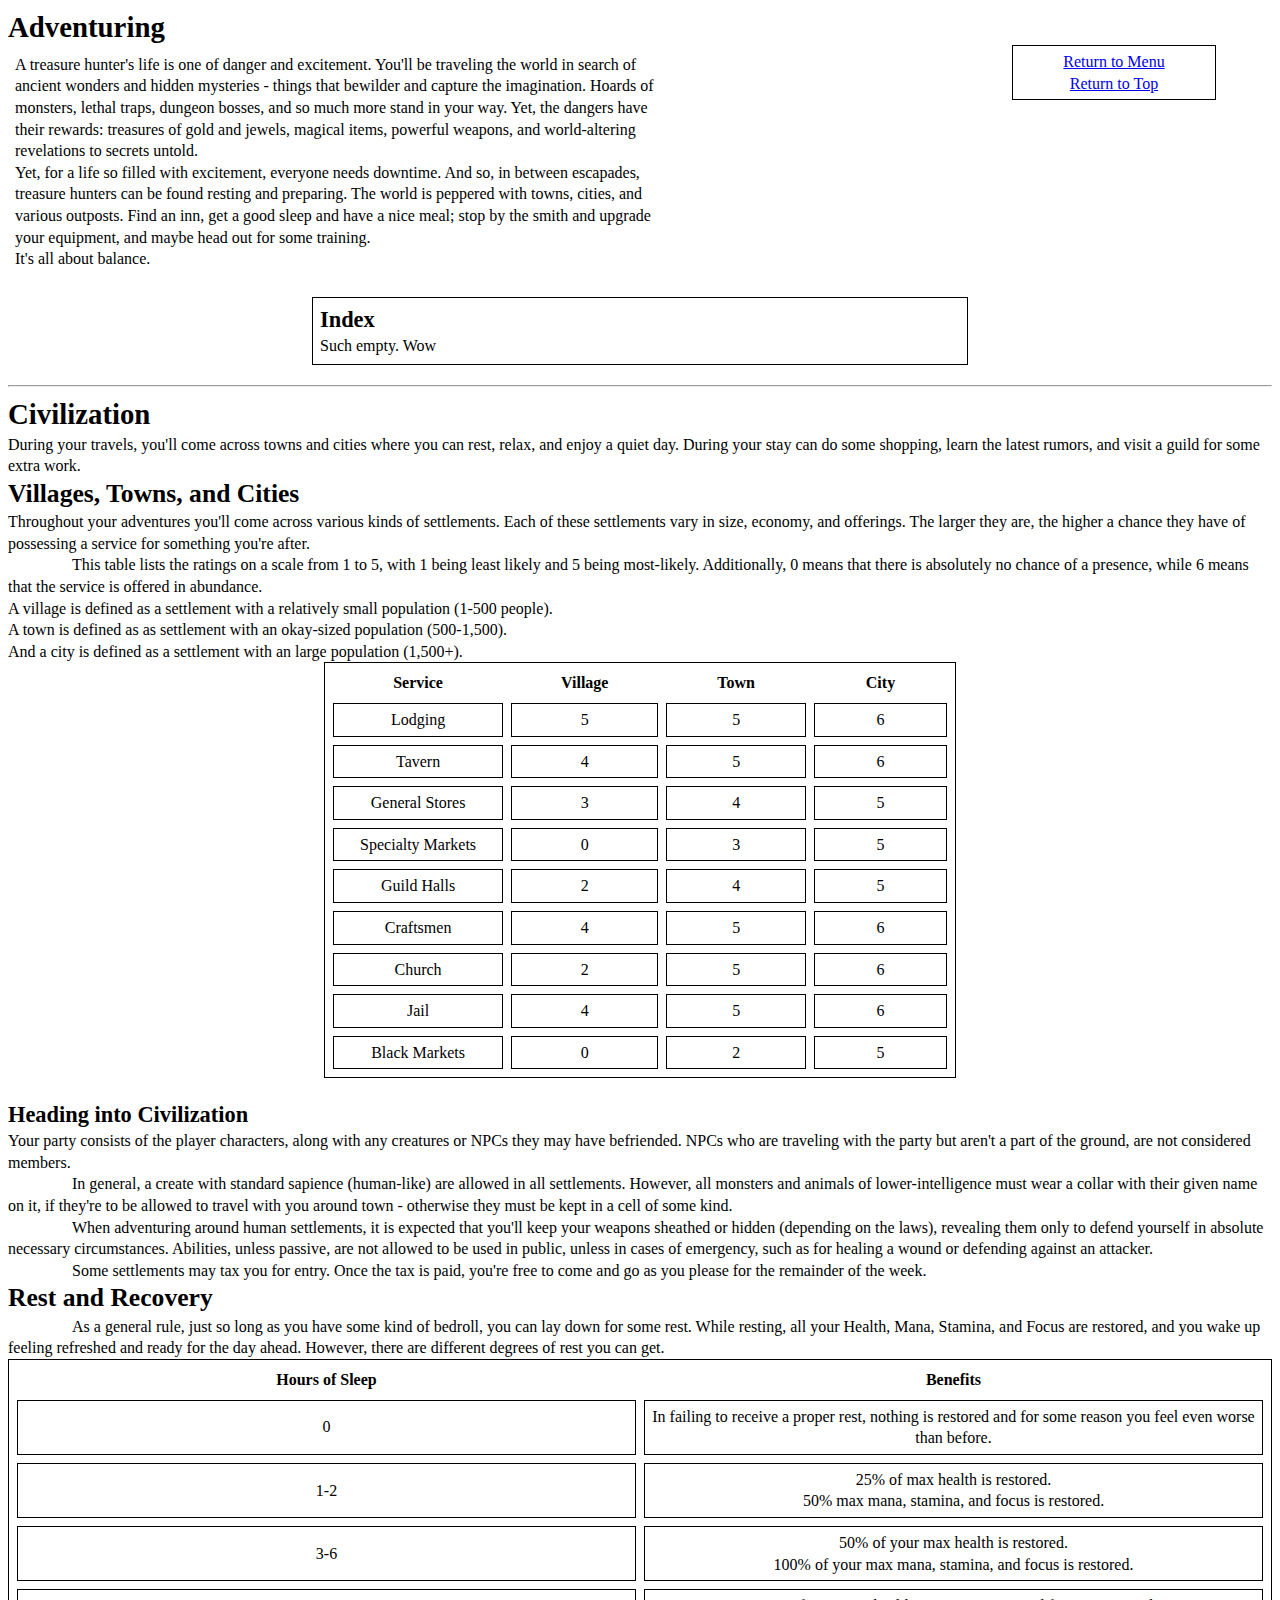
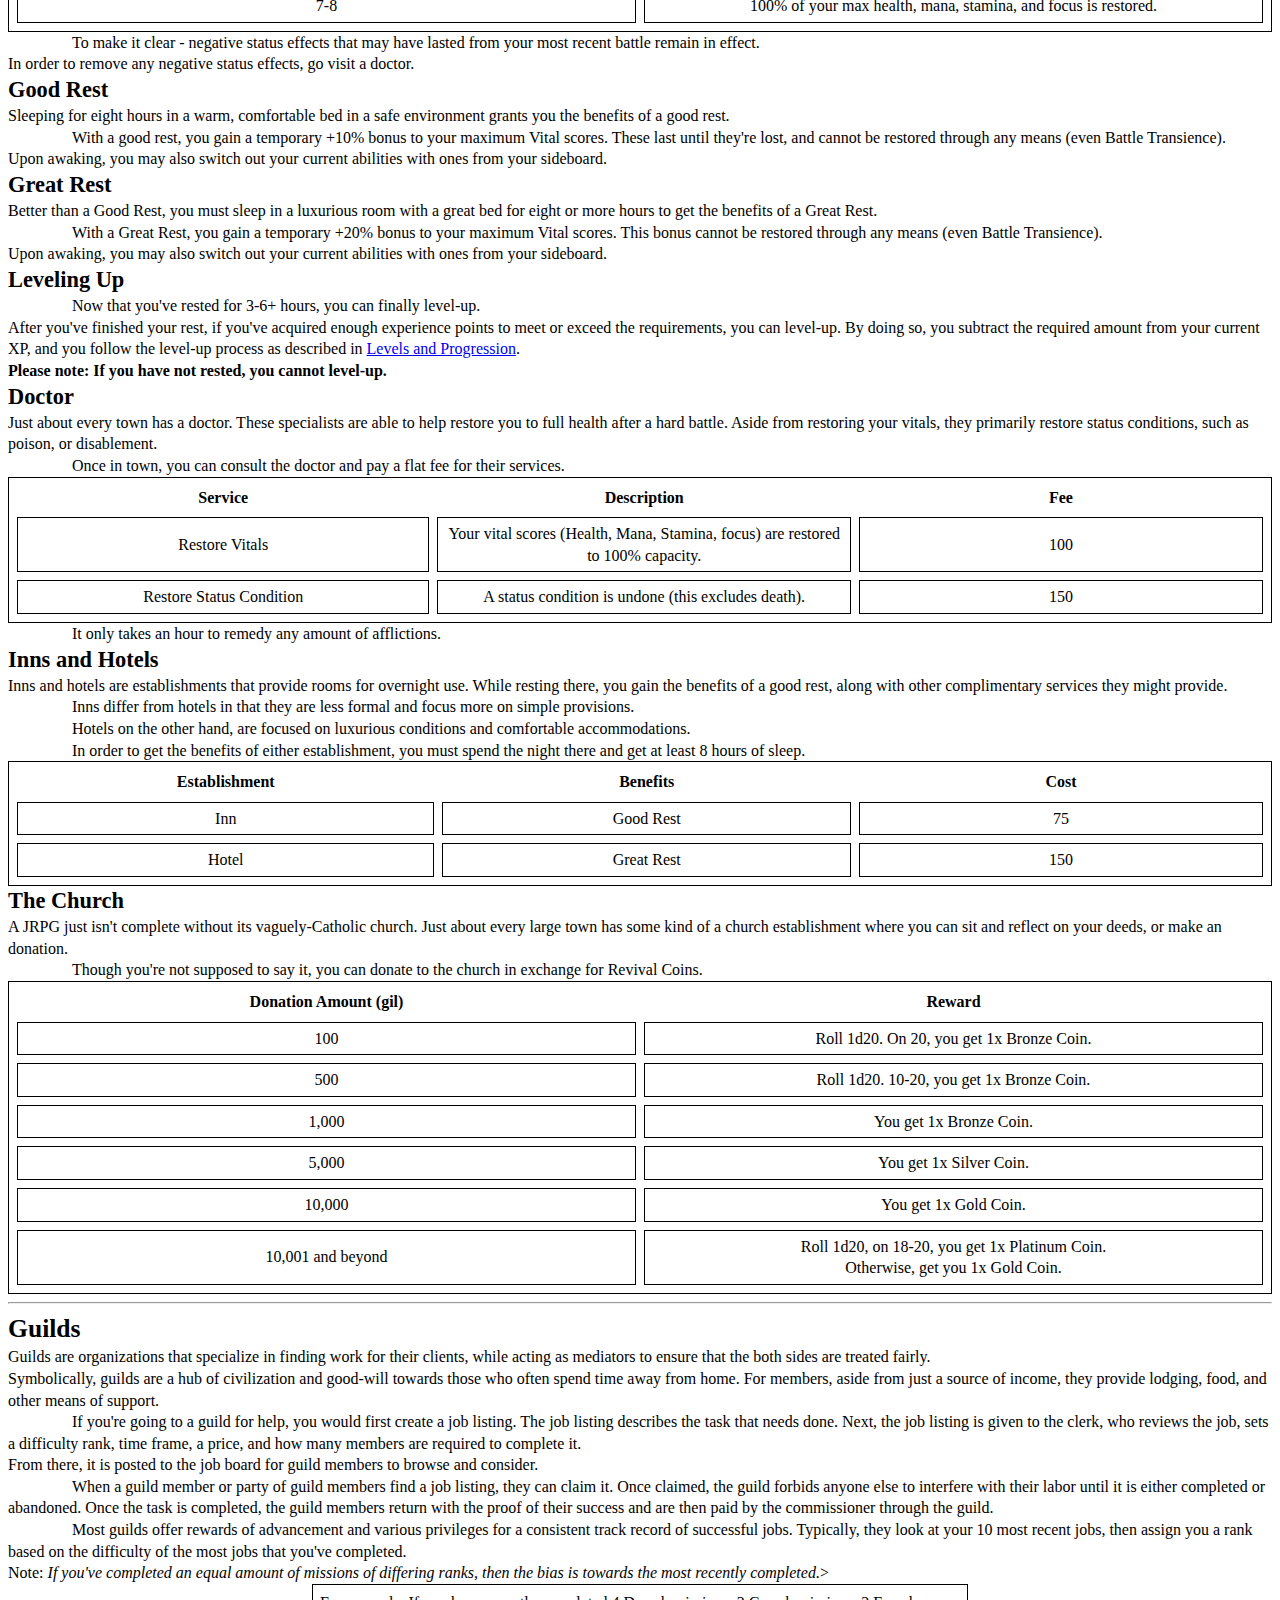
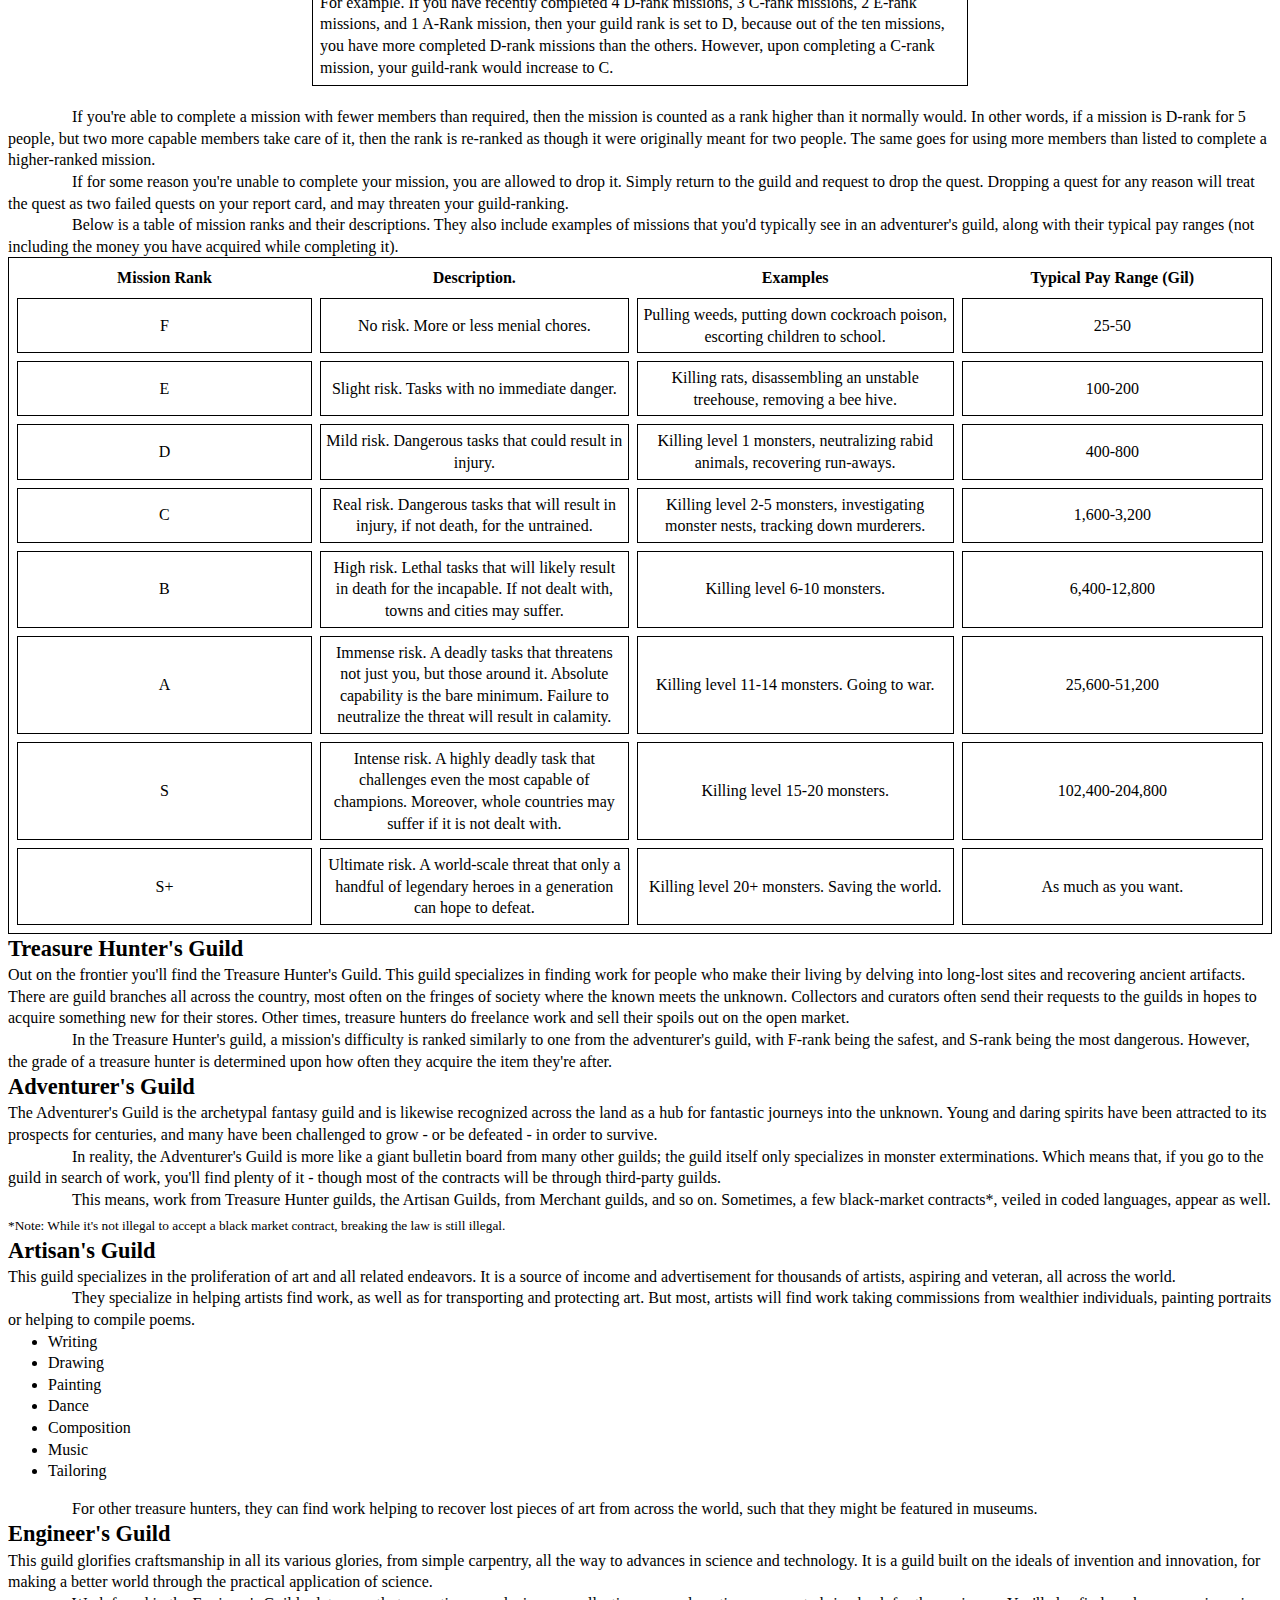
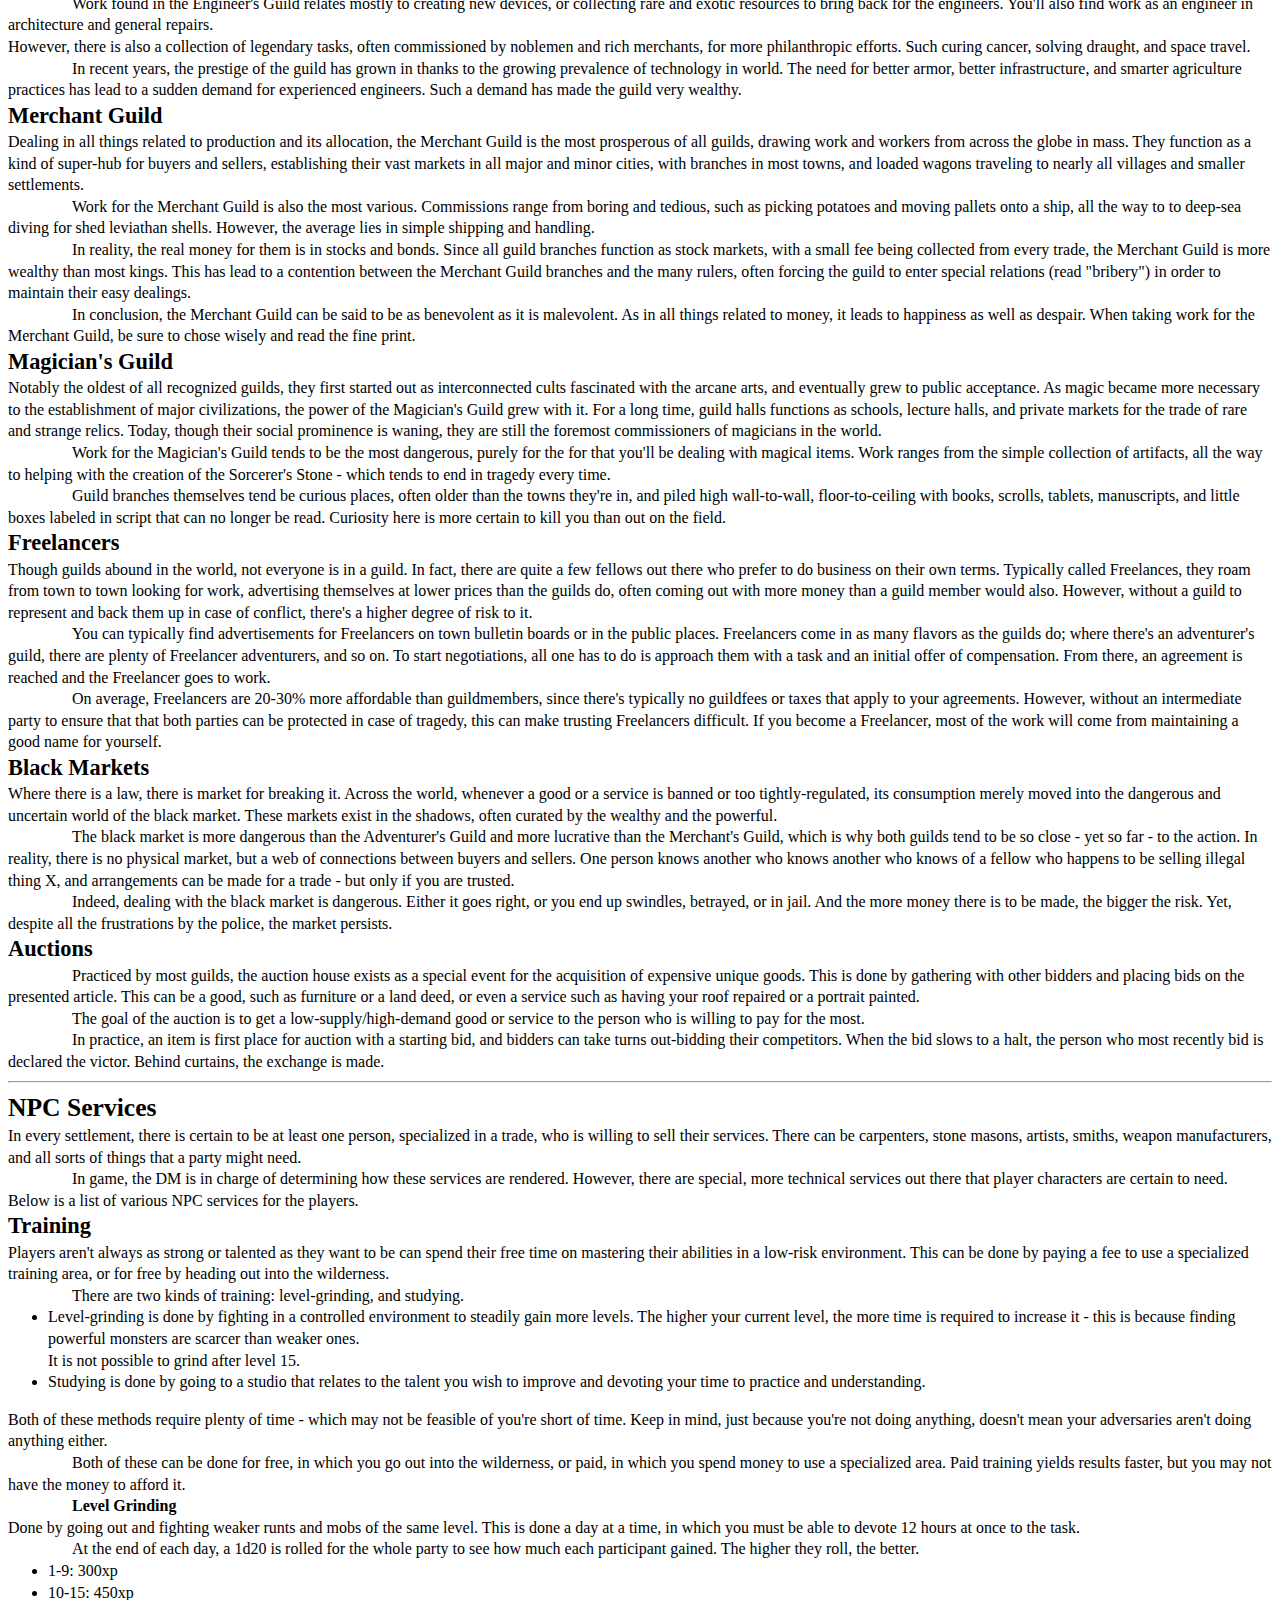
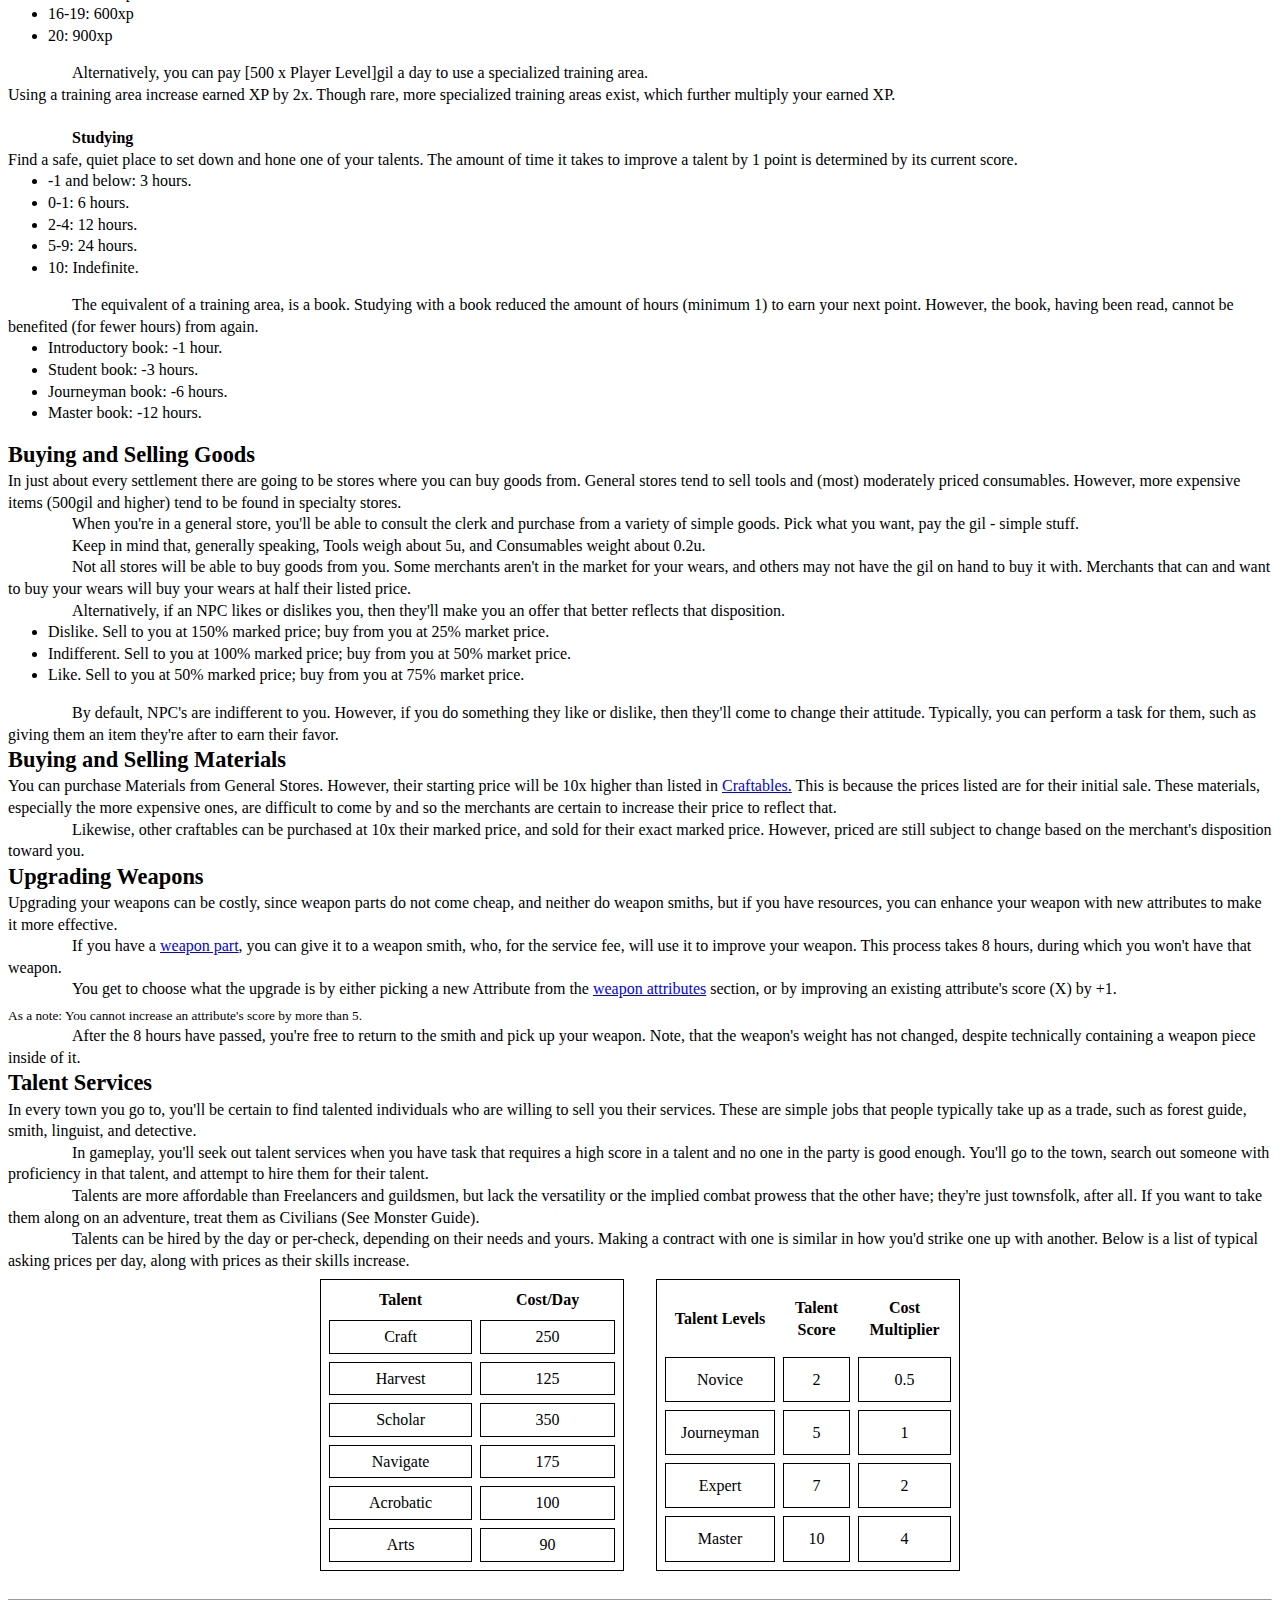
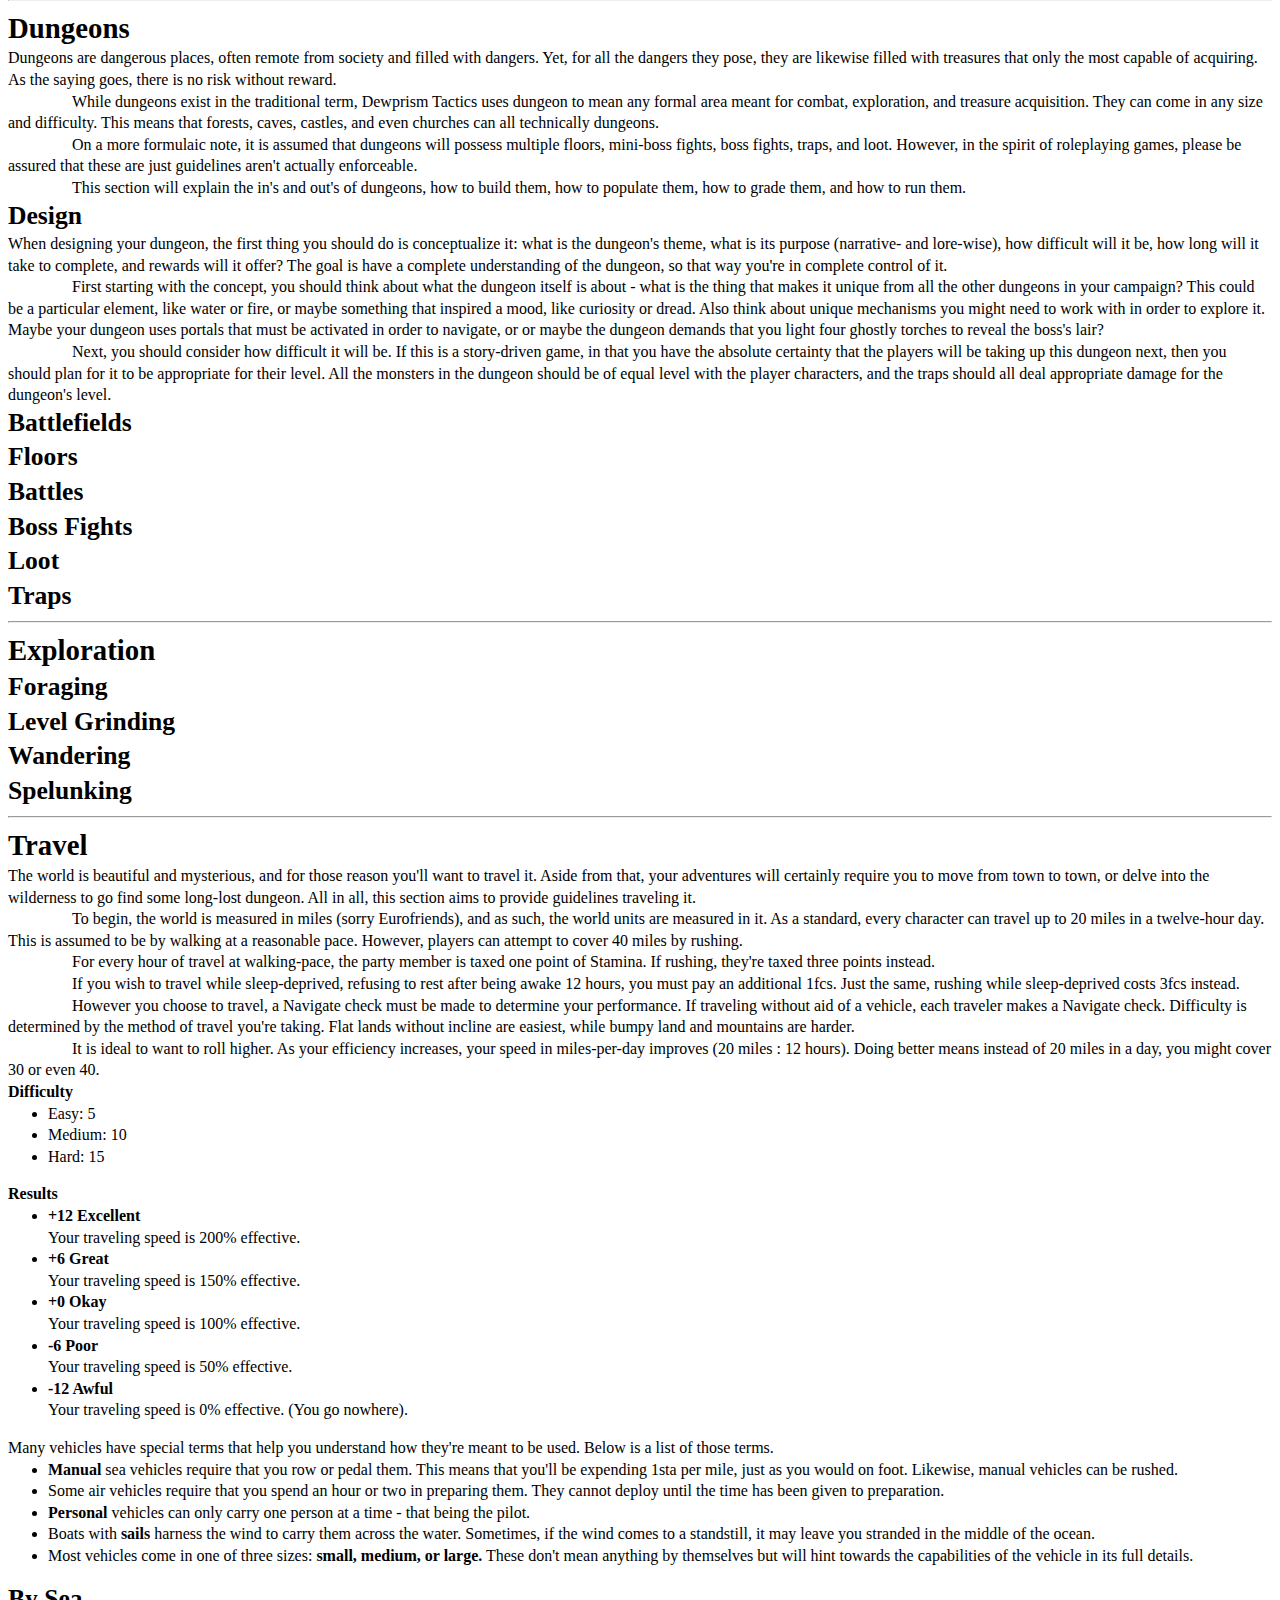
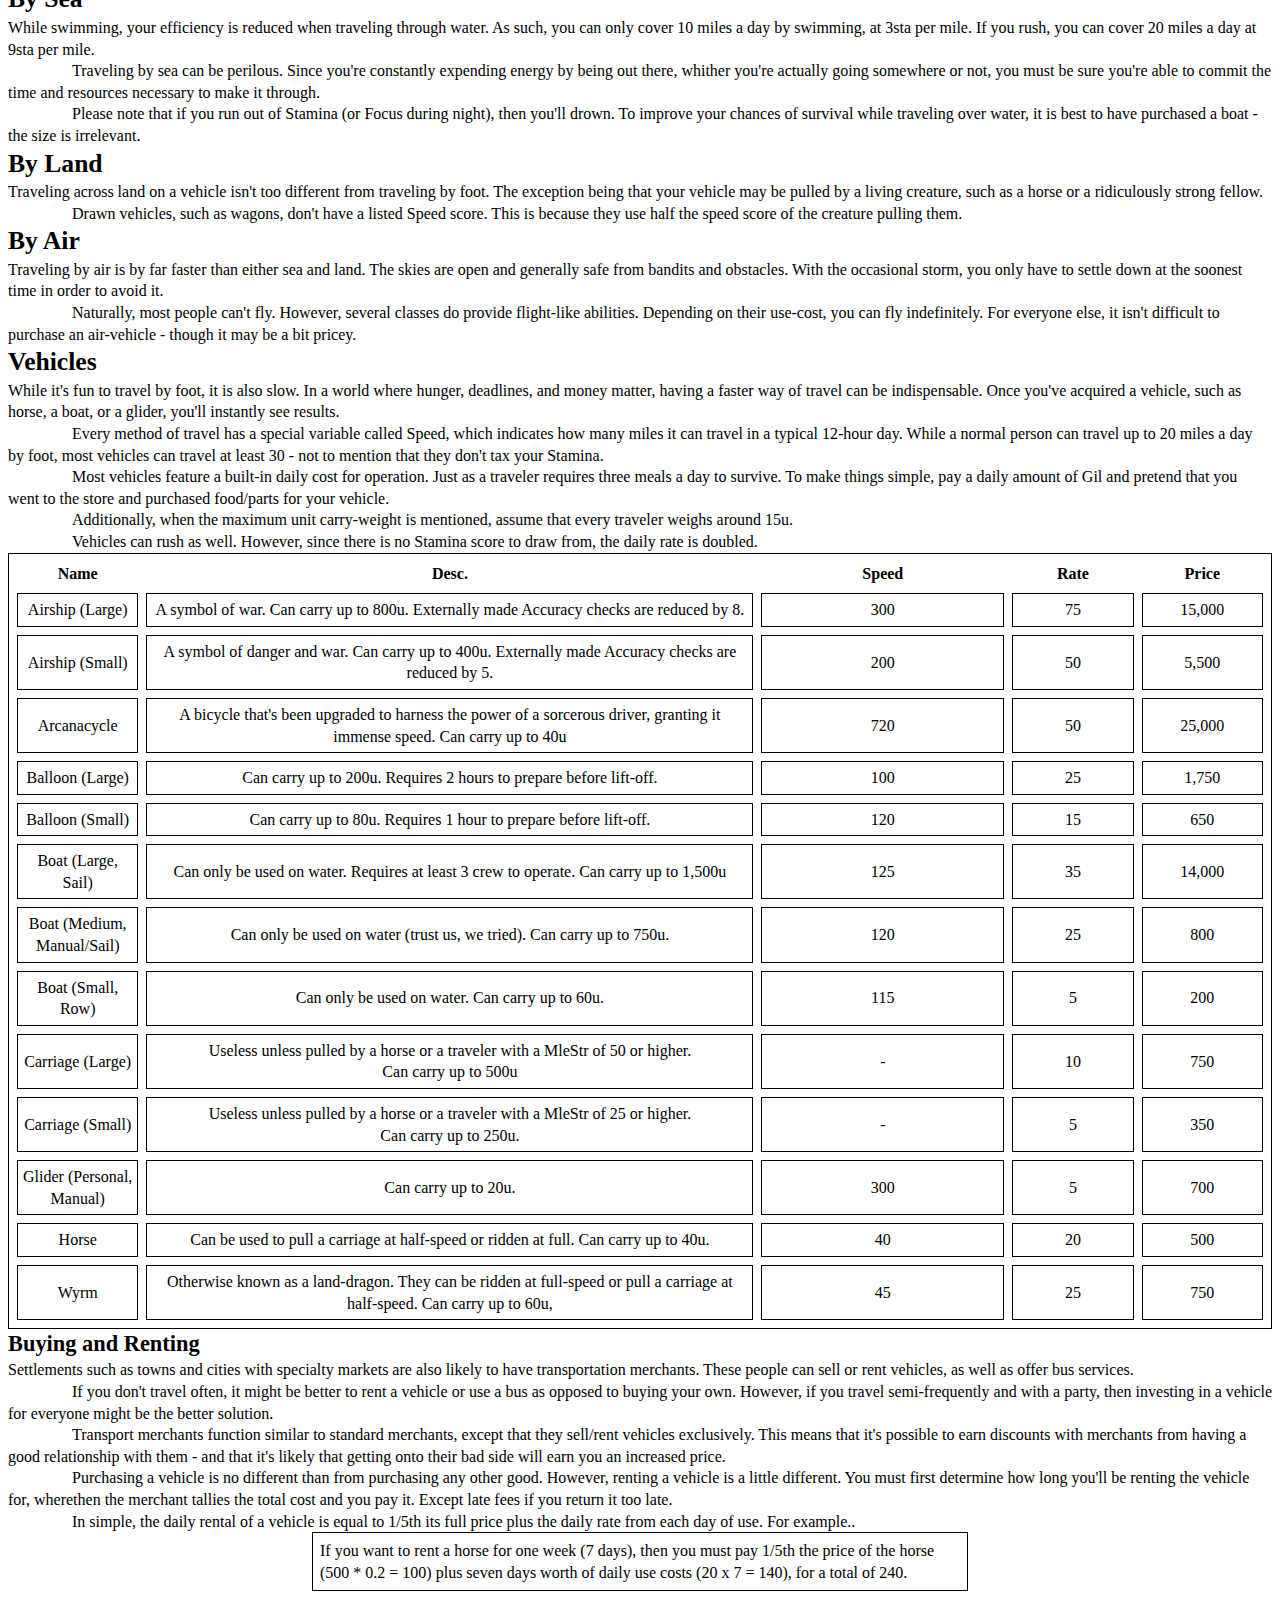
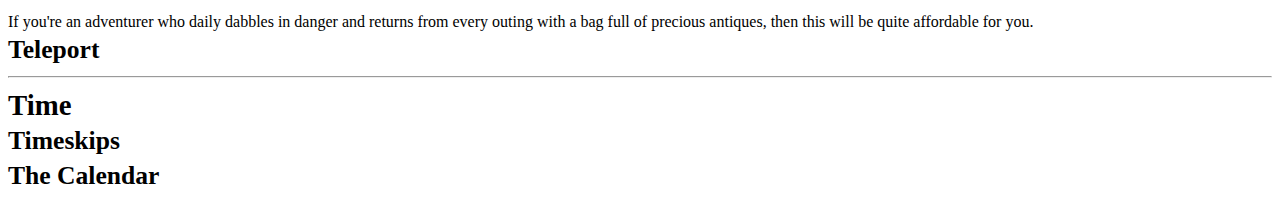
==== commit 21e83ff0: "Changed math." ====
--- a/Pages/Adventuring.html
+++ b/Pages/Adventuring.html
@@ -1619,7 +1619,8 @@
                 preparation.
             </li>
             <li>
-                <b>Personal</b> vehicles can only carry one person at a time - that
+                <b>Personal</b> vehicles can only carry one person at a time -
+                that
                 being the pilot.
             </li>
             <li>
@@ -1628,7 +1629,8 @@
                 may leave you stranded in the middle of the ocean.
             </li>
             <li>
-                Most vehicles come in one of three sizes: <b>small, medium, or large.</b>
+                Most vehicles come in one of three sizes: <b>small, medium, or
+                large.</b>
                 These don't mean anything by themselves but will hint towards
                 the capabilities of the vehicle in its full details.
             </li>
@@ -1656,7 +1658,7 @@
         <h2>
             By Land
         </h2>
-            Traveling across land on a vehicle isn't too different from traveling
+        Traveling across land on a vehicle isn't too different from traveling
         by foot. The exception being that your vehicle may be pulled by
         a living creature, such as a horse or a ridiculously strong fellow.
         <p>
@@ -1721,6 +1723,44 @@
         <h3>
             Buying and Renting
         </h3>
+        Settlements such as towns and cities with specialty markets are also
+        likely to have transportation merchants. These people can sell or rent
+        vehicles, as well as offer bus services.
+        <p>
+            If you don't travel often, it might be better to rent a vehicle or
+            use
+            a bus as opposed to buying your own. However, if you travel
+            semi-frequently
+            and with a party, then investing in a vehicle for everyone
+            might be the better solution.
+        </p>
+        <p>
+            Transport merchants function similar to standard merchants,
+            except that they sell/rent vehicles exclusively. This means
+            that it's possible to earn discounts with merchants from having
+            a good relationship with them - and that it's likely that
+            getting onto their bad side will earn you an increased price.
+        </p>
+        <p>
+            Purchasing a vehicle is no different than from purchasing any
+            other good. However, renting a vehicle is a little different.
+            You must first determine how long you'll be renting the vehicle
+            for, wherethen the merchant tallies the total cost and you pay it.
+            Except late fees if you return it too late.
+        </p>
+        <p>
+            In simple, the daily rental of a vehicle is equal to 1/5th its
+            full price plus the daily rate from each day of use. For example..
+        <div>
+            If you want to rent a horse for one week (7 days), then you
+            must pay 1/5th the price of the horse (500 * 0.2 = 100) plus seven
+            days
+            worth of daily use costs (20 x 7 = 140), for a total of 240.
+        </div>
+            If you're an adventurer who daily dabbles in danger and returns
+        from every outing with a bag full of precious antiques, then this will
+        be quite affordable for you.
+        </p>
         <h2>
             Teleport
         </h2>
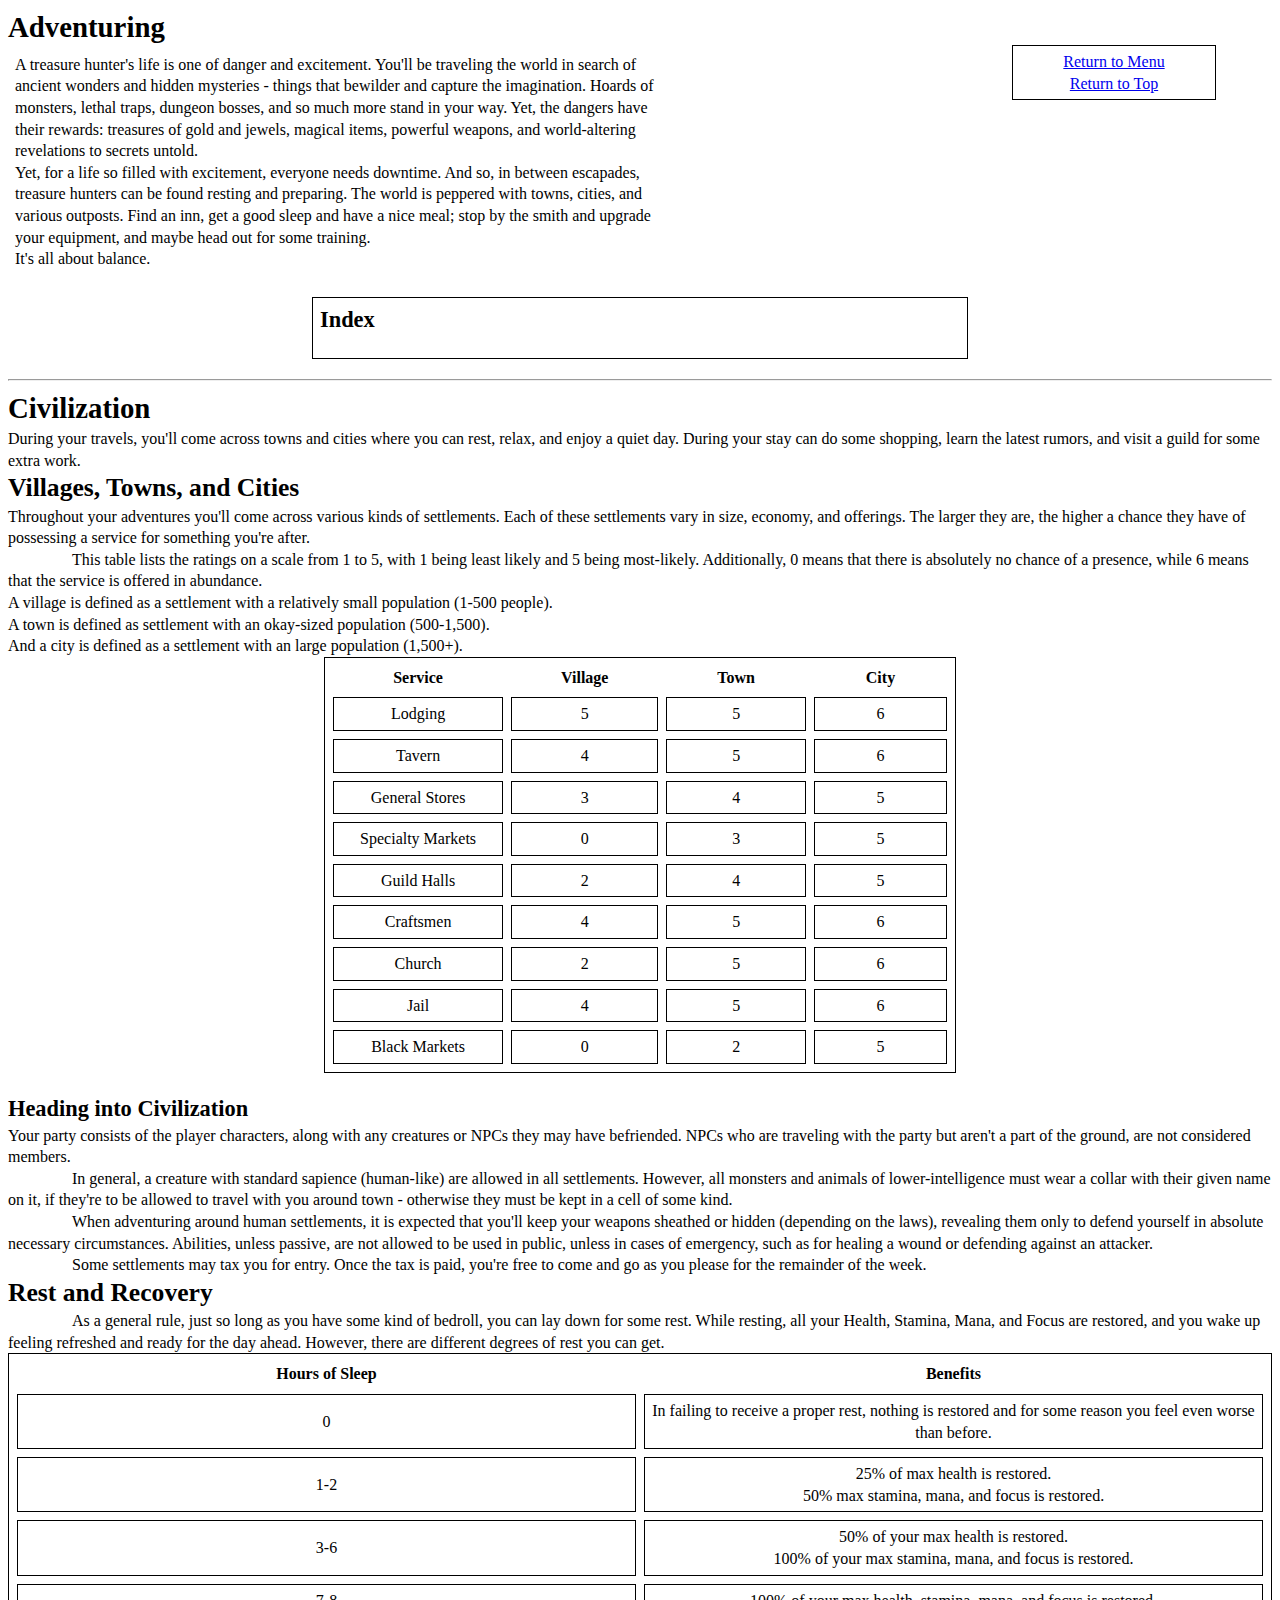
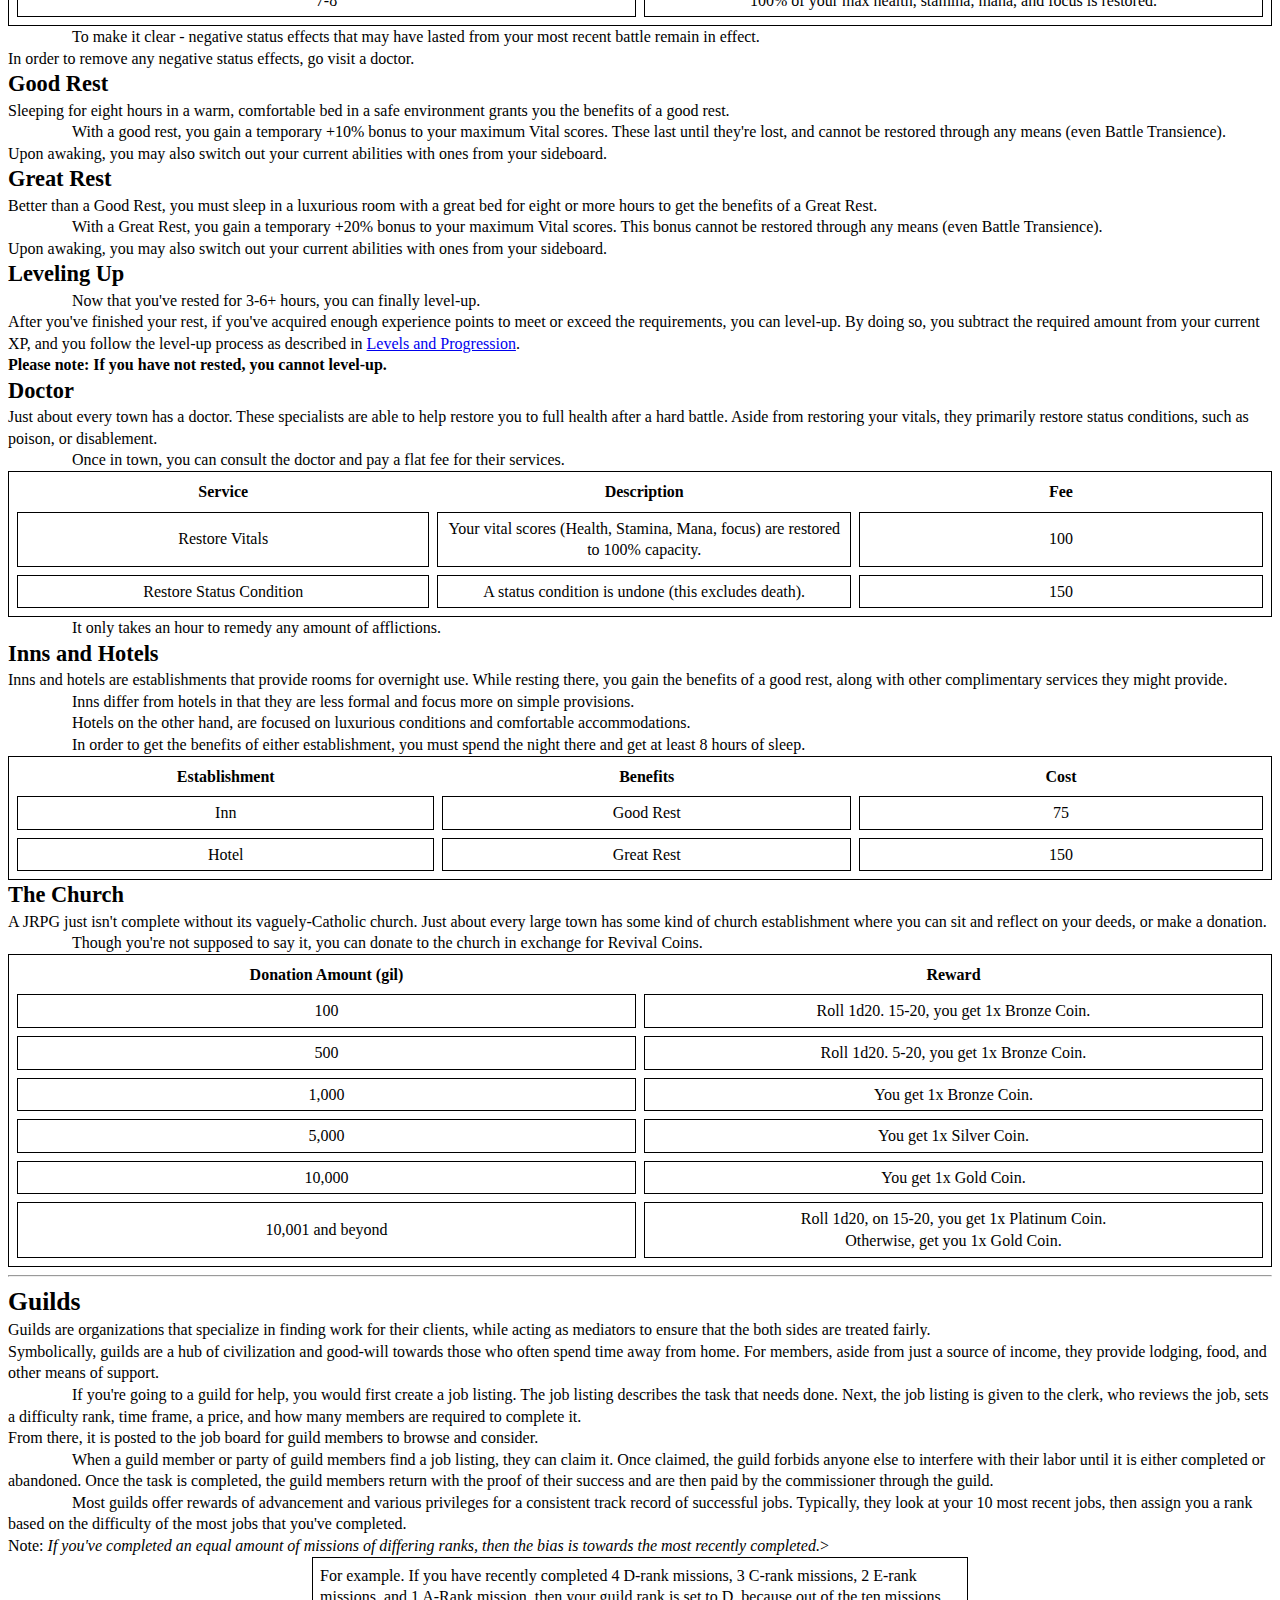
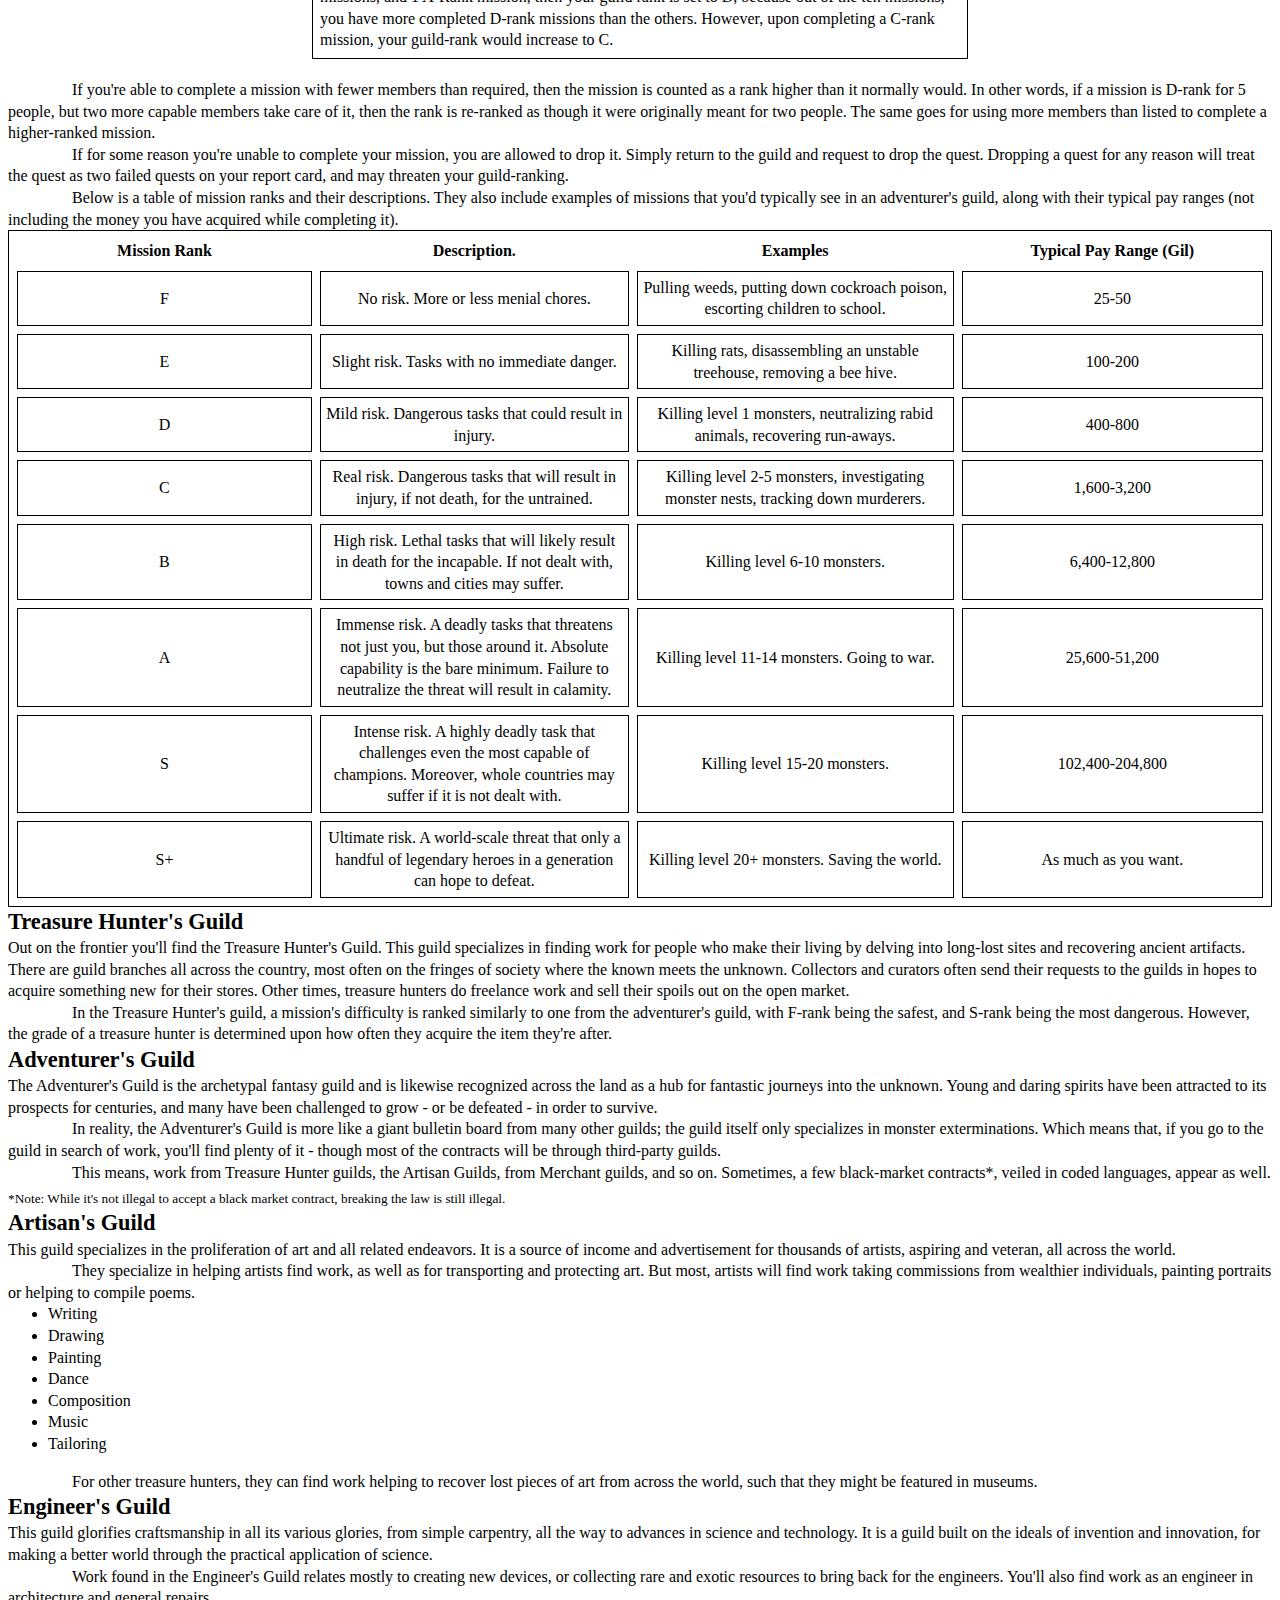
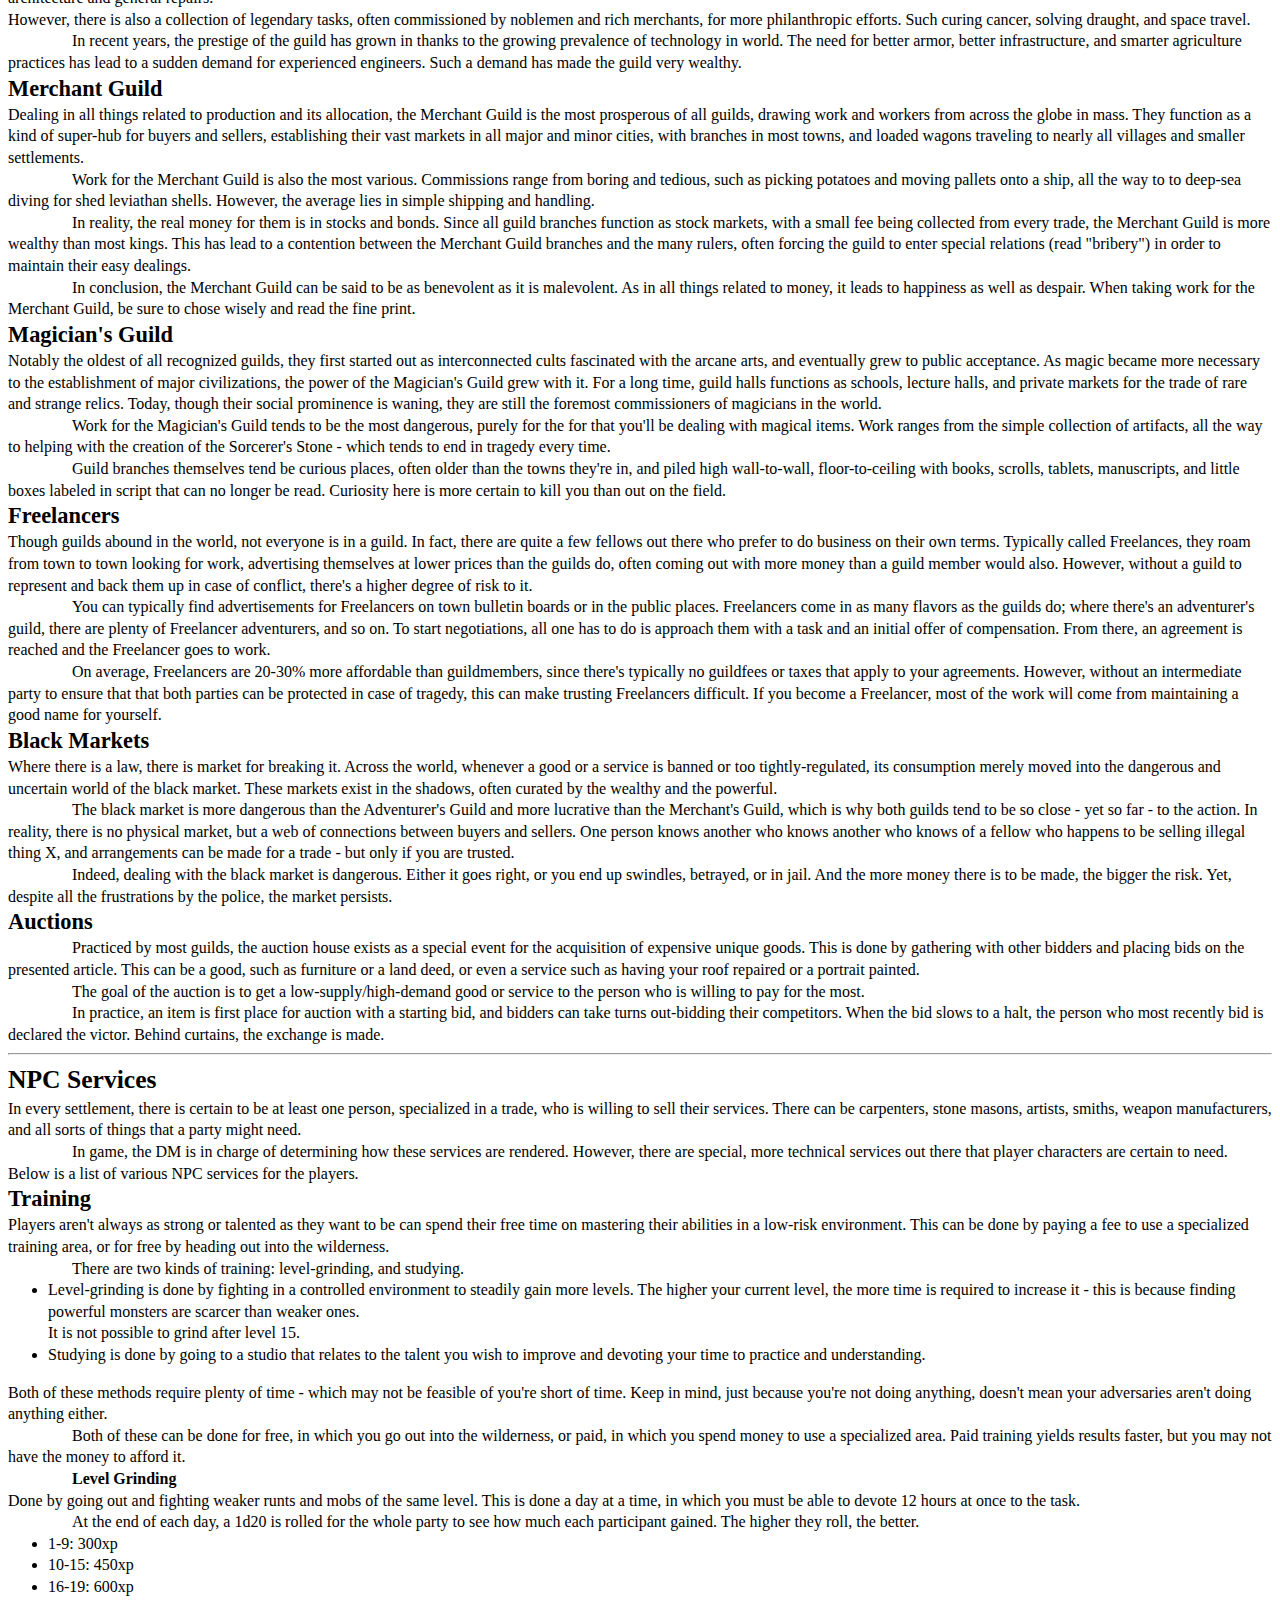
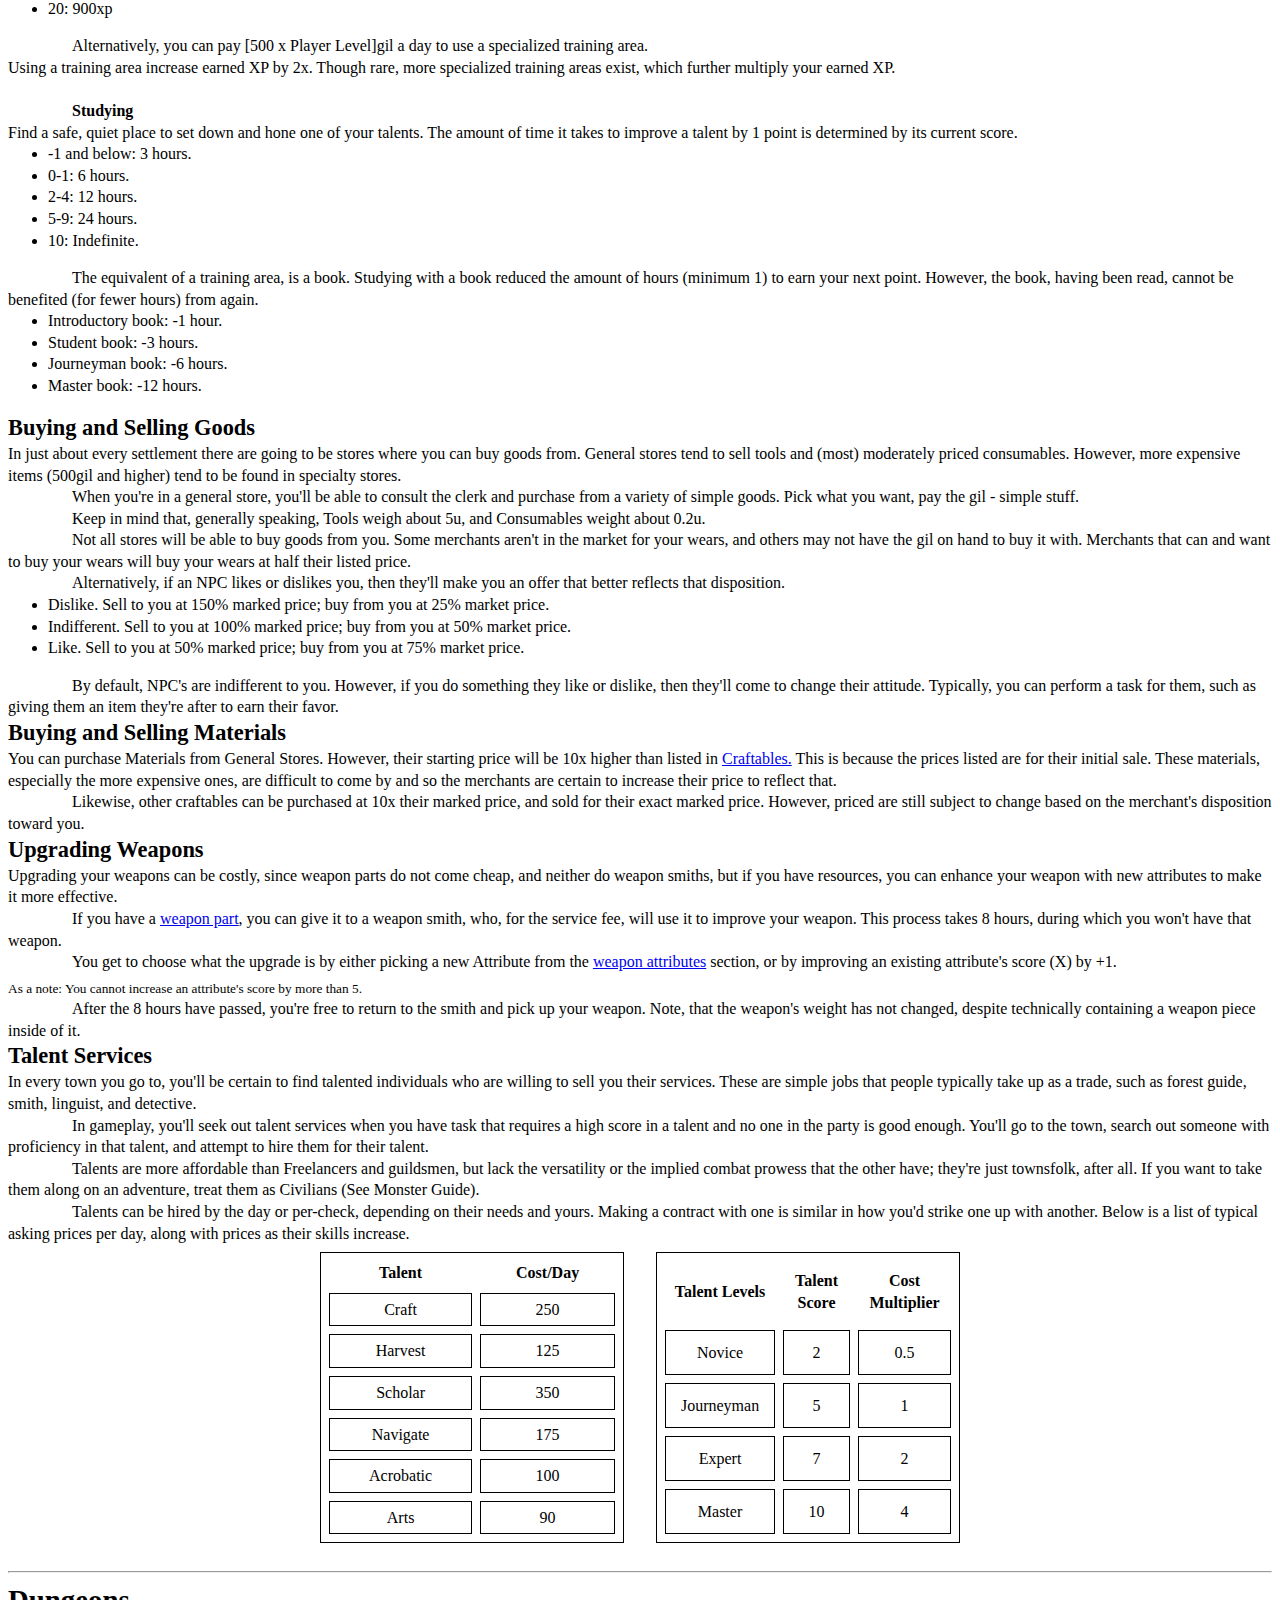
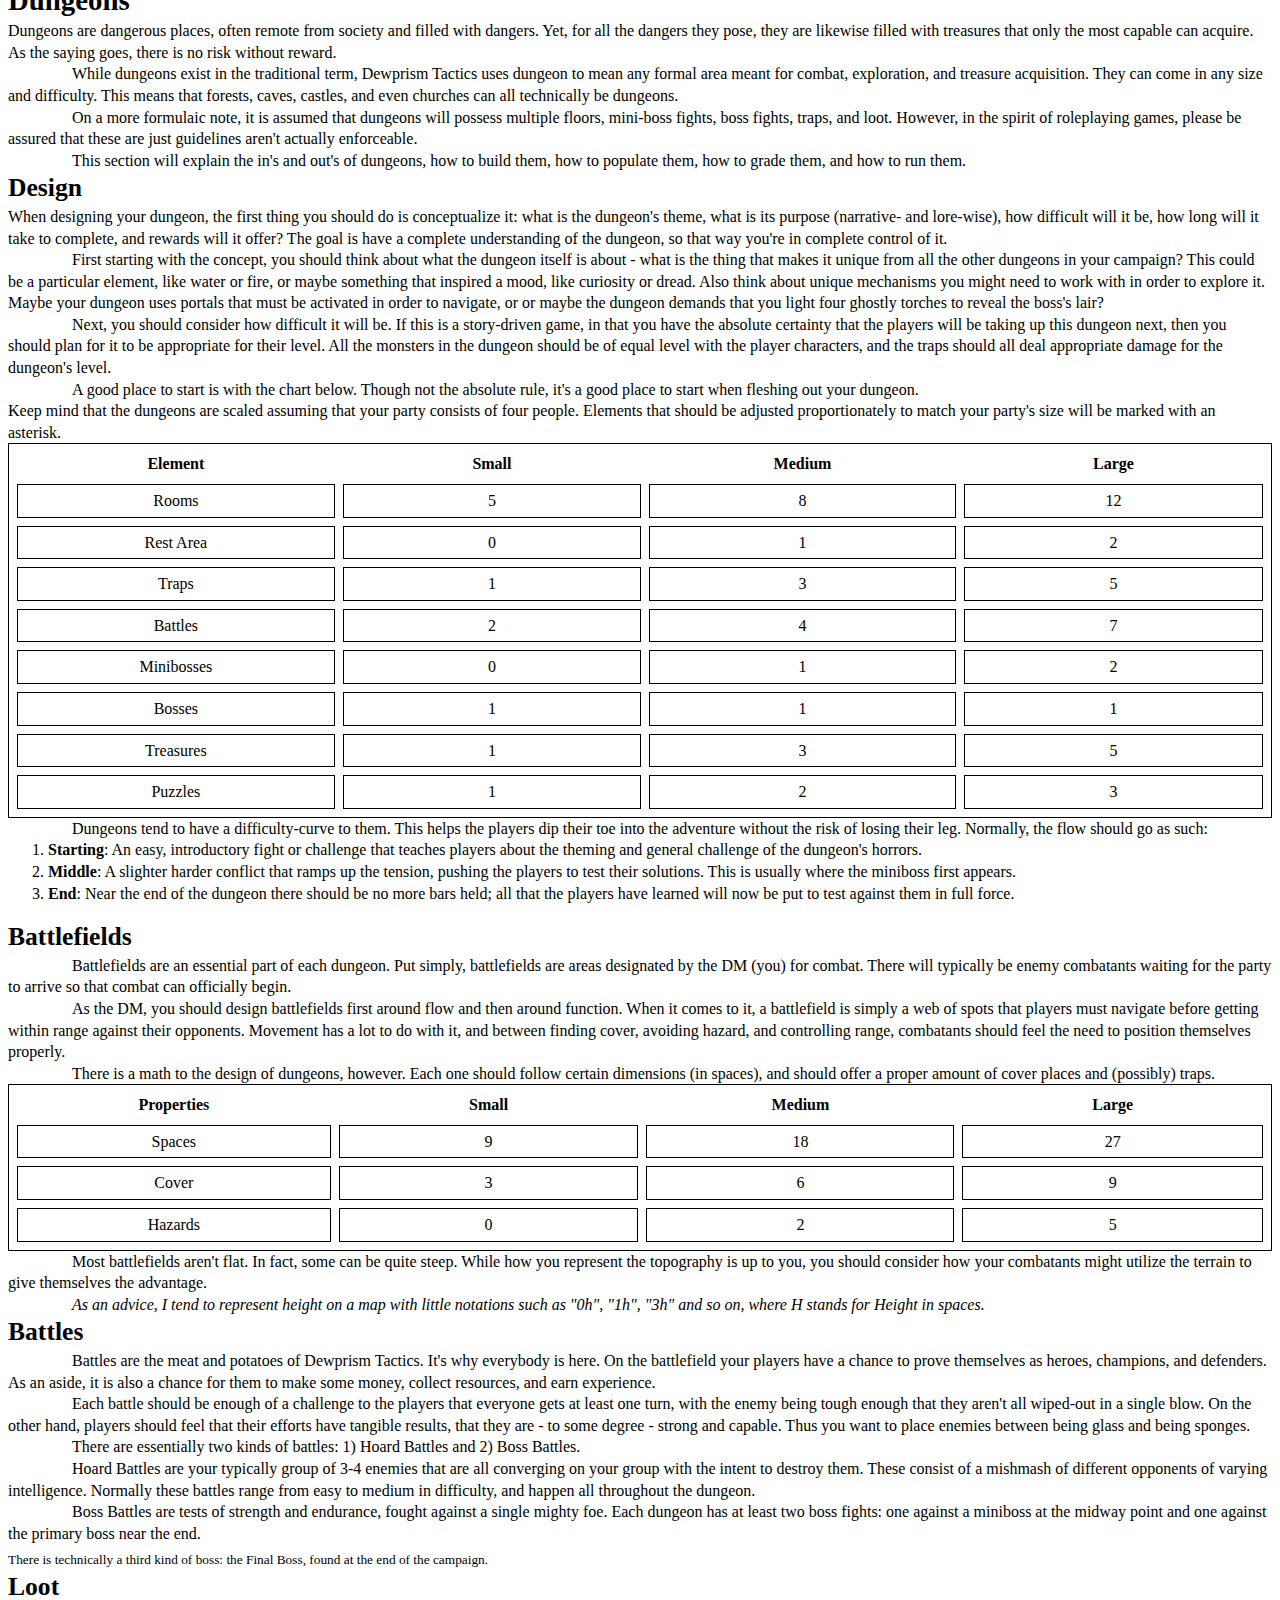
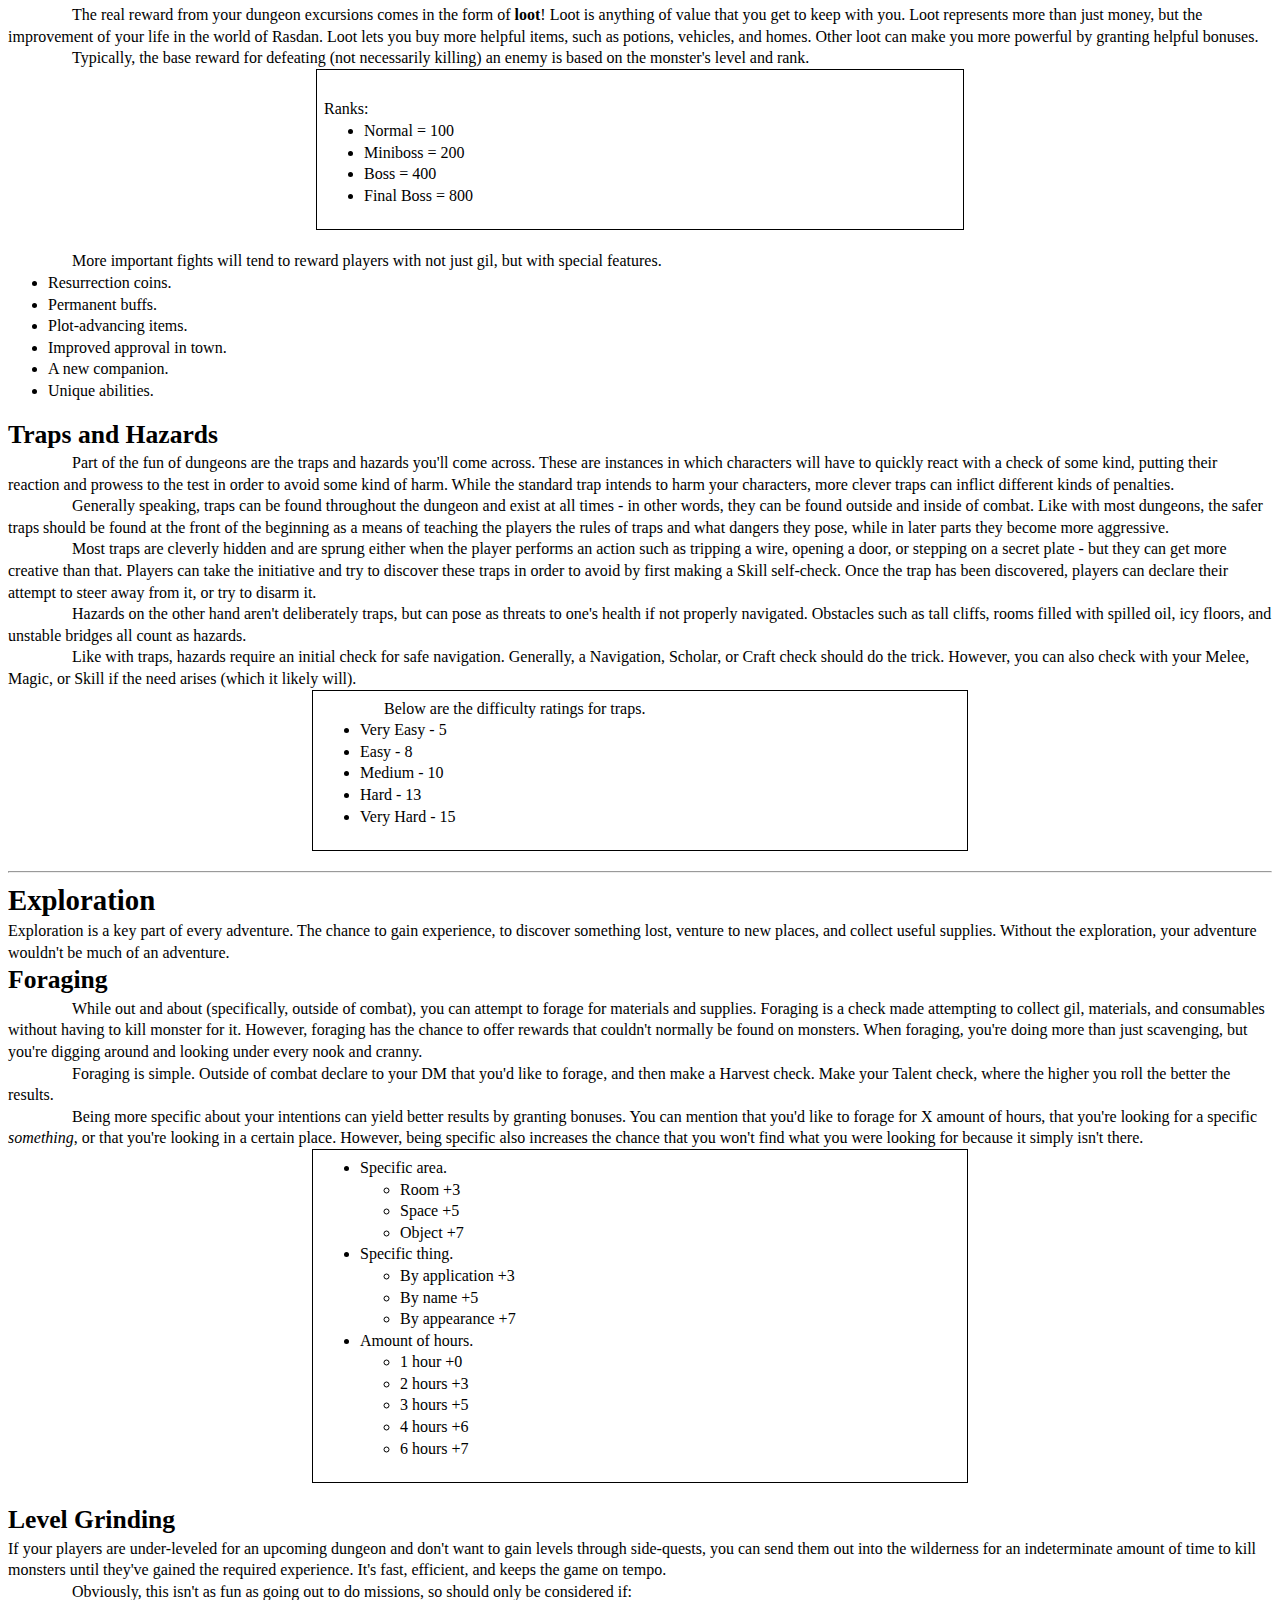
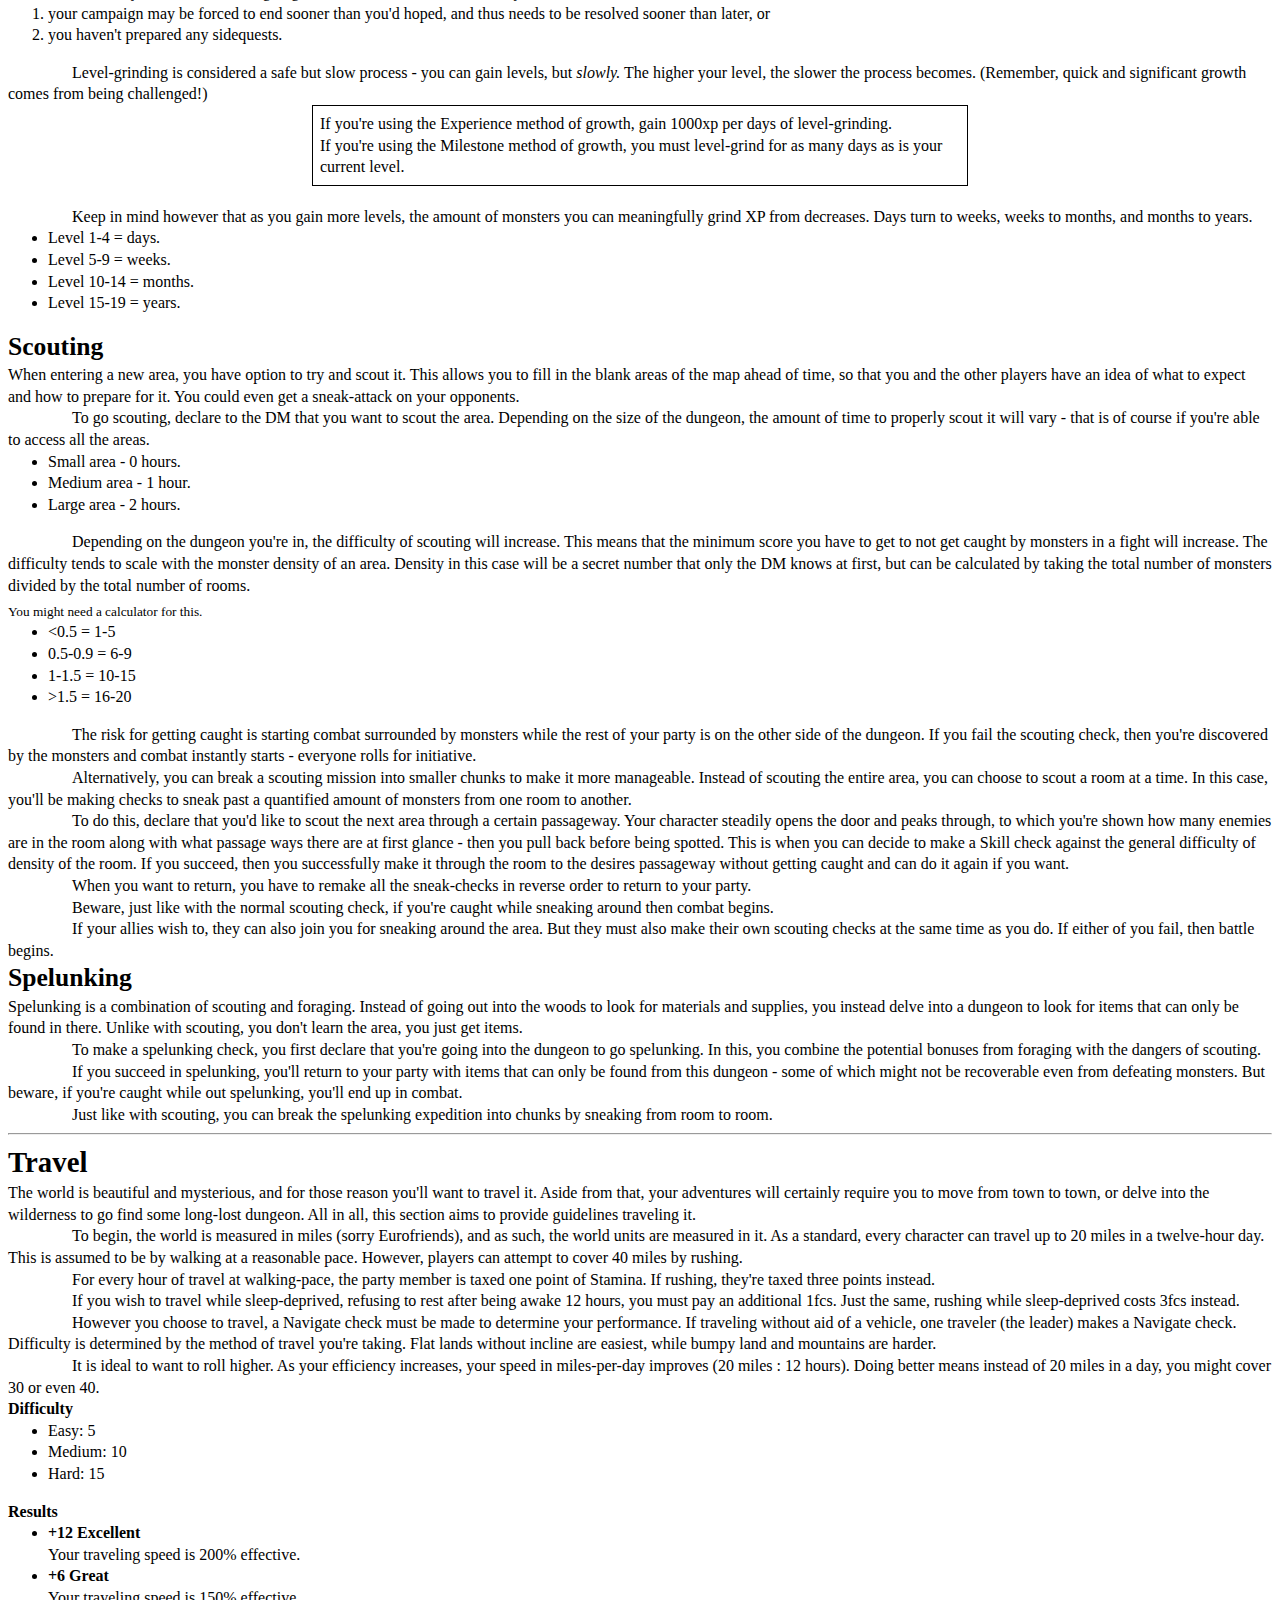
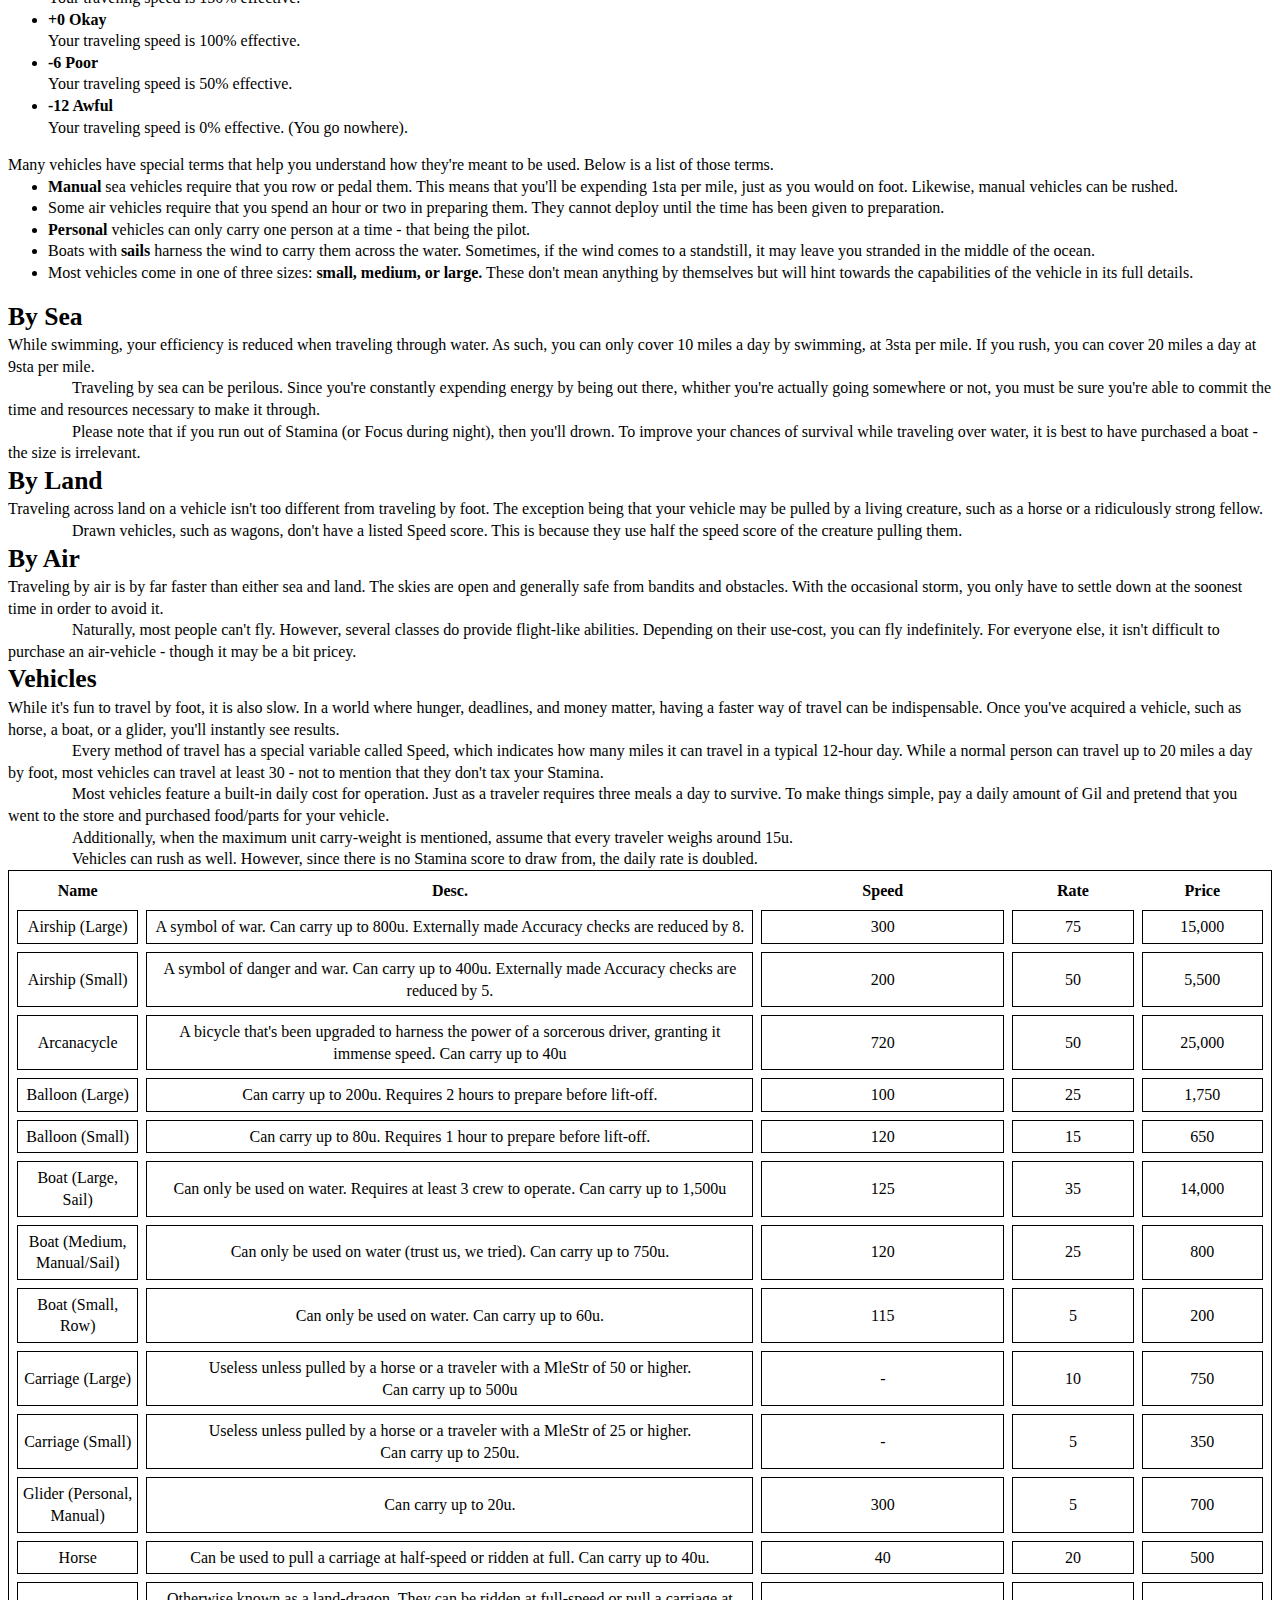
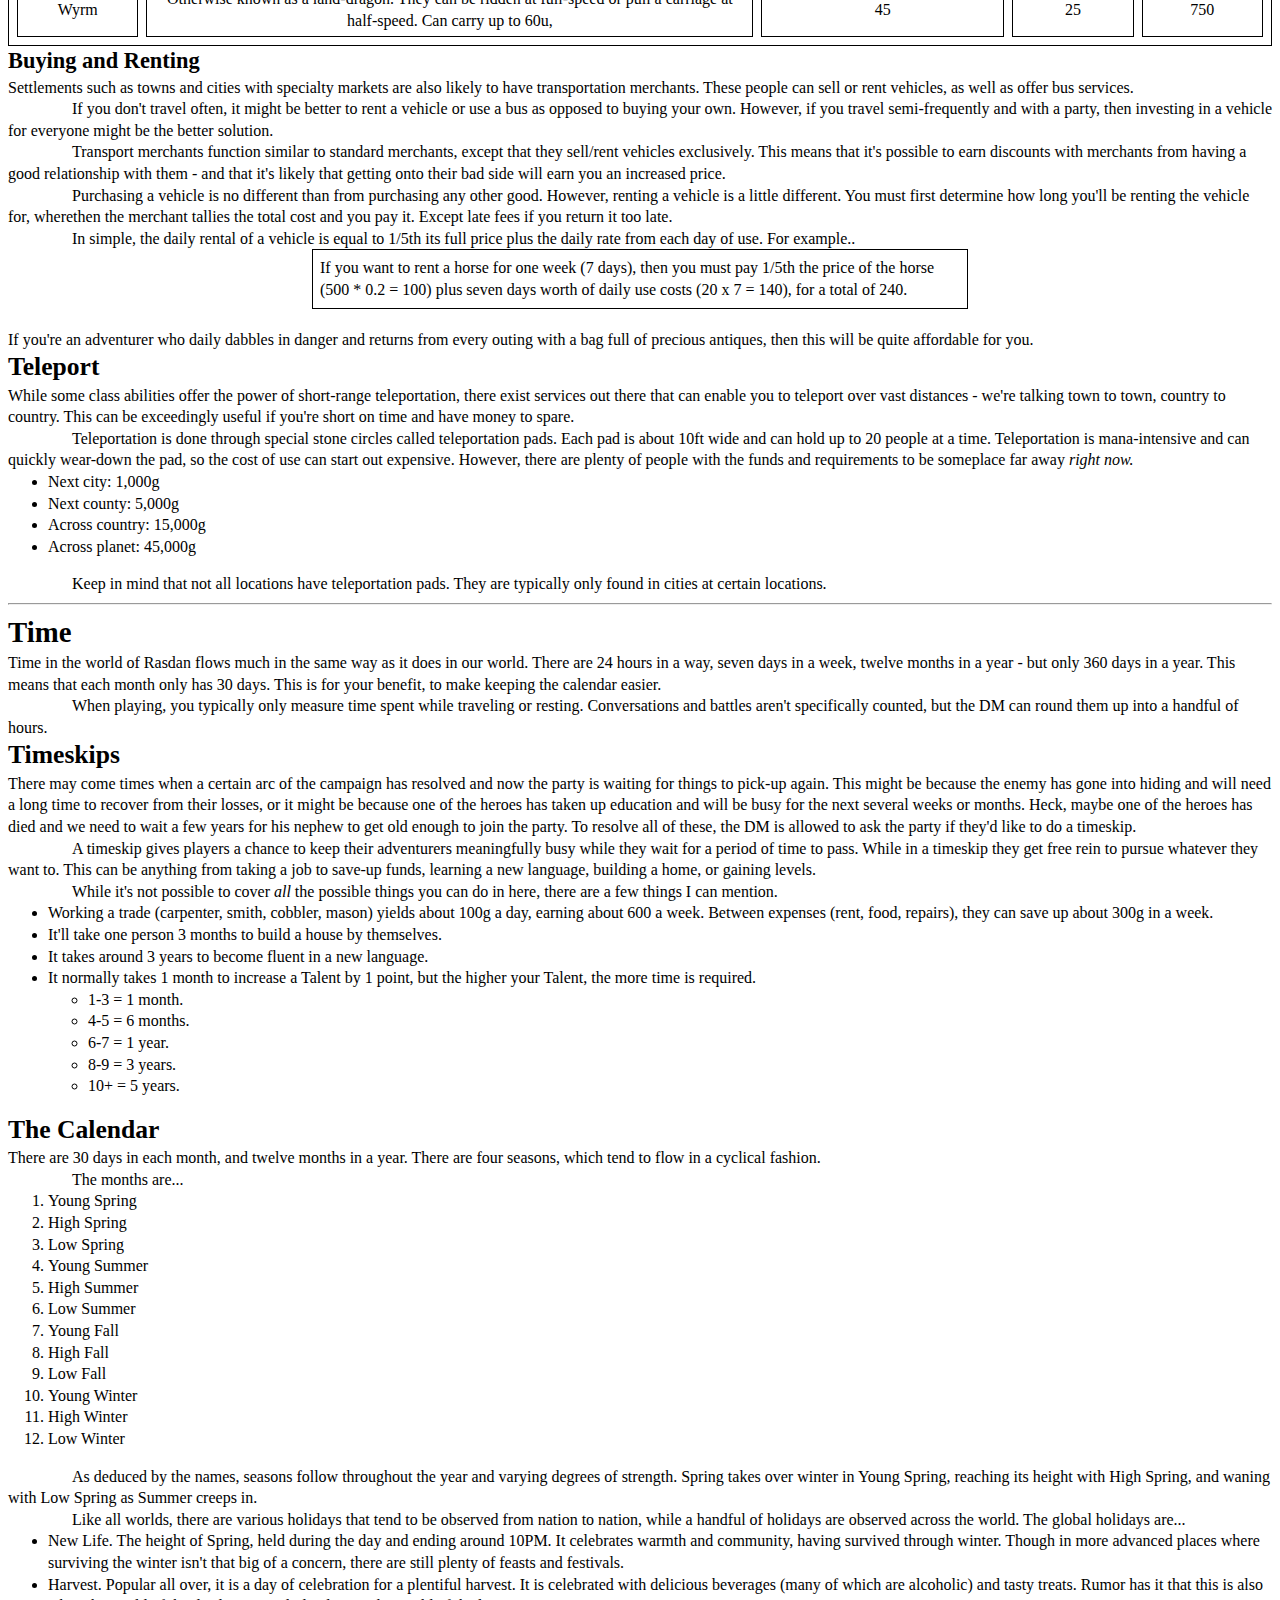
==== commit 7906257b: "Updated chances for coins." ====
--- a/Pages/Adventuring.html
+++ b/Pages/Adventuring.html
@@ -8,6 +8,8 @@
                 src="../Resources/ReturnMenu.js"></script>
         <script type="text/javascript"
                 src="../Resources/PrintVehicles.js"></script>
+        <script type="text/javascript"
+                src="../Resources/AdventuringIndex.js"></script>
         <style>
             table {
                 width: 100%;
@@ -26,10 +28,8 @@
         </style>
 
     </head>
-    <body>
-
-
-        <h1>
+    <body id="TopOfDocument">
+        <h1 id="Adventuring">
             Adventuring
         </h1>
         <div class="Side">
@@ -58,13 +58,15 @@
 
         <div>
             <h3>Index</h3>
-            Such empty. Wow
+            <ul id="index">
+
+            </ul>
         </div>
         <!-- -->
         <!-- -->
         <!-- -->
         <hr>
-        <h1>
+        <h1 id="Civilization">
             Civilization
         </h1>
         During your travels, you'll come across towns and cities where you can
@@ -88,7 +90,7 @@
             abundance.<br>
             A village is defined as a settlement with a relatively small
             population (1-500 people).<br>
-            A town is defined as as settlement with an okay-sized population
+            A town is defined as settlement with an okay-sized population
             (500-1,500).<br>
             And a city is defined as a settlement with an large population
             (1,500+).
@@ -245,7 +247,7 @@
         NPCs who are traveling with the party but aren't a part of the ground,
         are not considered members.
         <p>
-            In general, a create with standard sapience (human-like) are allowed
+            In general, a creature with standard sapience (human-like) are allowed
             in all settlements. However, all
             monsters and animals of lower-intelligence must wear a collar with
             their given name on it, if they're
@@ -274,7 +276,7 @@
         <p>
             As a general rule, just so long as you have some kind of bedroll,
             you can lay down
-            for some rest. While resting, all your Health, Mana, Stamina, and
+            for some rest. While resting, all your Health, Stamina, Mana, and
             Focus are restored,
             and you wake up feeling refreshed and ready for the day ahead.
             However, there are
@@ -303,7 +305,7 @@
                 </td>
                 <td>
                     25% of max health is restored.<br>
-                    50% max mana, stamina, and focus is restored.
+                    50% max stamina, mana, and focus is restored.
                 </td>
             </tr>
             <tr>
@@ -312,7 +314,7 @@
                 </td>
                 <td>
                     50% of your max health is restored.<br>
-                    100% of your max mana, stamina, and focus is restored.<br>
+                    100% of your max stamina, mana, and focus is restored.<br>
                 </td>
             </tr>
             <tr>
@@ -320,7 +322,7 @@
                     7-8
                 </td>
                 <td>
-                    100% of your max health, mana, stamina, and focus is
+                    100% of your max health, stamina, mana, and focus is
                     restored.
                 </td>
             </tr>
@@ -397,7 +399,7 @@
                     Restore Vitals
                 </td>
                 <td>
-                    Your vital scores (Health, Mana, Stamina, focus) are
+                    Your vital scores (Health, Stamina, Mana, focus) are
                     restored to 100%
                     capacity.
                 </td>
@@ -483,9 +485,9 @@
         </h3>
         A JRPG just isn't complete without its vaguely-Catholic church. Just
         about every large
-        town has some kind of a church establishment where you can sit and
+        town has some kind of church establishment where you can sit and
         reflect on your deeds,
-        or make an donation.
+        or make a donation.
         <p>
             Though you're not supposed to say it, you can donate to the church
             in exchange for
@@ -505,7 +507,7 @@
                     100
                 </td>
                 <td>
-                    Roll 1d20. On 20, you get 1x Bronze Coin.
+                    Roll 1d20. 15-20, you get 1x Bronze Coin.
                 </td>
             </tr>
             <tr>
@@ -513,7 +515,7 @@
                     500
                 </td>
                 <td>
-                    Roll 1d20. 10-20, you get 1x Bronze Coin.
+                    Roll 1d20. 5-20, you get 1x Bronze Coin.
                 </td>
             </tr>
             <tr>
@@ -545,13 +547,13 @@
                     10,001 and beyond
                 </td>
                 <td>
-                    Roll 1d20, on 18-20, you get 1x Platinum Coin.<br>
+                    Roll 1d20, on 15-20, you get 1x Platinum Coin.<br>
                     Otherwise, get you 1x Gold Coin.
                 </td>
             </tr>
         </table>
         <hr>
-        <h2>
+        <h2 id="Guilds">
             Guilds
         </h2>
         Guilds are organizations that specialize in finding work for their
@@ -1051,7 +1053,7 @@
             is declared the victor. Behind curtains, the exchange is made.
         </p>
         <hr>
-        <h2>
+        <h2 id="Services">
             NPC Services
         </h2>
         In every settlement, there is certain to be at least one person,
@@ -1427,14 +1429,13 @@
 
 
         <hr>
-        <h1>
+        <h1 id="Dungeons">
             Dungeons
         </h1>
         Dungeons are dangerous places, often remote from society and filled with
         dangers. Yet, for all the dangers they
         pose, they are likewise filled with treasures that only the most capable
-        of acquiring. As the saying goes,
-        there is no risk without reward.
+        can acquire. As the saying goes, there is no risk without reward.
         <p>
             While dungeons exist in the traditional term, Dewprism Tactics uses
             dungeon to mean any formal area meant
@@ -1442,7 +1443,7 @@
             any size
             and difficulty. This means that forests, caves, castles, and even
             churches
-            can all technically dungeons.
+            can all technically be dungeons.
         </p>
         <p>
             On a more formulaic note, it is assumed that dungeons will possess
@@ -1456,7 +1457,7 @@
             build them, how to populate them,
             how to grade them, and how to run them.
         </p>
-        <h2>
+        <h2 id="Design">
             Design
         </h2>
         When designing your dungeon, the first thing you should do is
@@ -1489,42 +1490,590 @@
             characters, and the traps should all deal appropriate damage for the
             dungeon's level.
         </p>
-        <h2>
+        <p>
+            A good place to start is with the chart below. Though not the absolute rule, it's a good place
+            to start when fleshing out your dungeon.<br/>
+            Keep mind that the dungeons are scaled assuming that your party consists of four people. Elements
+            that should be adjusted proportionately to match your party's size will be marked with an asterisk.
+        </p>
+        <table>
+            <tr>
+                <th>
+                    Element
+                </th>
+                <th>
+                    Small
+                </th>
+                <th>
+                    Medium
+                </th>
+                <th>
+                    Large
+                </th>
+            </tr>
+            <tr>
+                <td>
+                    Rooms
+                </td>
+                <td>
+5
+                </td>
+                <td>
+8
+                </td>
+                <td>
+12
+                </td>
+            </tr>
+            <tr>
+                <td>
+                    Rest Area
+                </td>
+                <td>
+0
+                </td>
+                <td>
+1
+                </td>
+                <td>
+2
+                </td>
+            </tr>
+            <tr>
+                <td>
+                    Traps
+                </td>
+                <td>
+1
+                </td>
+                <td>
+3
+                </td>
+                <td>
+5
+                </td>
+            </tr>
+            <tr>
+                <td>
+                    Battles
+                </td>
+                <td>
+2
+                </td>
+                <td>
+4
+                </td>
+                <td>
+7
+                </td>
+            </tr>
+            <tr>
+                <td>
+                    Minibosses
+                </td>
+                <td>
+0
+                </td>
+                <td>
+1
+                </td>
+                <td>
+2
+                </td>
+            </tr>
+            <tr>
+                <td>
+                    Bosses
+                </td>
+                <td>
+1
+                </td>
+                <td>
+1
+                </td>
+                <td>
+1
+                </td>
+            </tr>
+            <tr>
+                <td>
+                    Treasures
+                </td>
+                <td>
+1
+                </td>
+                <td>
+3
+                </td>
+                <td>
+5
+                </td>
+            </tr>
+            <tr>
+                <td>
+                    Puzzles
+                </td>
+                <td>
+1
+                </td>
+                <td>
+2
+                </td>
+                <td>
+3
+                </td>
+            </tr>
+        </table>
+        <p>
+            Dungeons tend to have a difficulty-curve to them. This helps the players dip their toe into
+            the adventure without the risk of losing their leg. Normally, the flow should go as such:
+        </p>
+        <ol>
+            <li>
+                <b>Starting</b>: An easy, introductory fight or challenge that teaches players about the theming and
+                general challenge of the dungeon's horrors.
+            </li>
+            <li>
+                <b>Middle</b>: A slighter harder conflict that ramps up the tension, pushing the players to test their
+                solutions. This is usually where the miniboss first appears.
+            </li>
+            <li>
+                <b>End</b>: Near the end of the dungeon there should be no more bars held; all that the players
+                have learned will now be put to test against them in full force.
+            </li>
+        </ol>
+
+        <h2 id="Battlefields">
             Battlefields
         </h2>
-        <h2>
-            Floors
-        </h2>
-        <h2>
+        <p>Battlefields are an essential part of each dungeon. Put simply, battlefields are areas
+        designated by the DM (you) for combat. There will typically be enemy combatants waiting for the party
+        to arrive so that combat can officially begin.</p>
+        <p>
+            As the DM, you should design battlefields first around flow and then around function. When it
+            comes to it, a battlefield is simply a web of spots that players must navigate before getting
+            within range against their opponents. Movement has a lot to do with it, and between finding cover,
+            avoiding hazard, and controlling range, combatants should feel the need to position themselves properly.
+        </p>
+        <p>
+            There is a math to the design of dungeons, however. Each one should follow certain dimensions (in spaces),
+            and should offer a proper amount of cover places and (possibly) traps.
+        </p>
+        <table>
+            <tr>
+                <th>
+                    Properties
+                </th>
+                <th>
+                    Small
+                </th>
+                <th>
+                    Medium
+                </th>
+                <th>
+                    Large
+                </th>
+            </tr>
+            <tr>
+                <td>Spaces</td>
+                <td>9</td>
+                <td>18</td>
+                <td>27</td>
+            </tr>
+            <tr>
+                <td>Cover</td>
+                <td>3</td>
+                <td>6</td>
+                <td>9</td>
+            </tr>
+            <tr>
+                <td>Hazards</td>
+                <td>0</td>
+                <td>2</td>
+                <td>5</td>
+            </tr>
+        </table>
+        <p>Most battlefields aren't flat. In fact, some can be quite steep. While how you represent
+        the topography is up to you, you should consider how your combatants might utilize
+        the terrain to give themselves the advantage.
+        </p>
+        <p>
+            <i>As an advice, I tend to represent height on a map with little notations such as "0h", "1h",
+                "3h" and so on, where H stands for Height in spaces.</i>
+        </p>
+        <h2 id="Battles">
             Battles
         </h2>
-        <h2>
-            Boss Fights
-        </h2>
-        <h2>
+        <p>
+            Battles are the meat and potatoes of Dewprism Tactics. It's why everybody
+            is here. On the battlefield your players have a chance to prove
+            themselves as heroes, champions, and defenders. As an aside, it is also
+            a chance for them to make some money, collect resources, and earn experience.
+        </p>
+        <p>
+            Each battle should be enough of a challenge to the players that everyone gets at
+            least one turn, with the enemy being tough enough that they aren't all wiped-out
+            in a single blow. On the other hand, players should feel that their efforts
+            have tangible results, that they are - to some degree - strong and capable.
+            Thus you want to place enemies between being glass and being sponges.
+        </p>
+        <p>
+            There are essentially two kinds of battles: 1) Hoard Battles and 2) Boss Battles.
+        </p>
+        <p>
+            Hoard Battles are your typically group of 3-4 enemies that are all converging
+            on your group with the intent to destroy them. These consist of a mishmash of
+            different opponents of varying intelligence. Normally these battles range from
+            easy to medium in difficulty, and happen all throughout the dungeon.
+        </p>
+        <p>
+            Boss Battles are tests of strength and endurance, fought against a single mighty foe.
+            Each dungeon has at least two boss fights: one against a miniboss at the midway point
+            and one against the primary boss near the end. <br/>
+            <sub>There is technically a third kind of boss: the Final Boss, found
+            at the end of the campaign.</sub>
+        </p>
+        <h2 id="Loot">
             Loot
         </h2>
-        <h2>
-            Traps
+        <p>
+            The real reward from your dungeon excursions comes in the form of <b>loot</b>!
+            Loot is anything of value that you get to keep with you. Loot represents more than
+            just money, but the improvement of your life in the world of Rasdan. Loot
+            lets you buy more helpful items, such as potions, vehicles, and homes.
+            Other loot can make you more powerful by granting helpful bonuses.
+        </p>
+        <p>
+            Typically, the base reward for defeating (not necessarily killing) an enemy
+            is based on the monster's level and rank.
+        </p>
+        <div class="mini">
+            <math>Gil = 100 &#215; (Lvl &#215; Rank)</math><br/>
+            Ranks:
+            <ul>
+                <li>
+                    Normal = 100
+                </li>
+                <li>
+                    Miniboss = 200
+                </li>
+                <li>
+                    Boss = 400
+                </li>
+                <li>
+                    Final Boss = 800
+                </li>
+            </ul>
+        </div>
+        <p>
+            More important fights will tend to reward players with not just gil, but
+            with special features.
+        </p>
+        <ul>
+            <li>
+                Resurrection coins.
+            </li>
+            <li>
+                Permanent buffs.
+            </li>
+            <li>
+                Plot-advancing items.
+            </li>
+            <li>
+                Improved approval in town.
+            </li>
+            <li>
+                A new companion.
+            </li>
+            <li>
+                Unique abilities.
+            </li>
+        </ul>
+        <h2 id="TrapsAndHazards">
+            Traps and Hazards
         </h2>
+        <p>
+            Part of the fun of dungeons are the traps and hazards you'll come across.
+            These are instances in which characters will have to quickly react with
+            a check of some kind, putting their reaction and prowess to the test
+            in order to avoid some kind of harm. While the standard trap intends to
+            harm your characters, more clever traps can inflict different kinds of
+            penalties.
+        </p>
+        <p>
+            Generally speaking, traps can be found throughout the dungeon and exist
+            at all times - in other words, they can be found outside and inside
+            of combat. Like with most dungeons, the safer traps should be
+            found at the front of the beginning as a means of teaching the players
+            the rules of traps and what dangers they pose, while in later
+            parts they become more aggressive.
+        </p>
+        <p>
+            Most traps are cleverly hidden and are sprung either when the player
+            performs an action such as tripping a wire, opening a door, or stepping
+            on a secret plate - but they can get more creative than that. Players
+            can take the initiative and try to discover these traps in order to avoid
+            by first making a Skill self-check. Once the trap has been discovered,
+            players can declare their attempt to steer away from it, or try to disarm it.
+        </p>
+        <p>
+            Hazards on the other hand aren't deliberately traps, but can pose as threats
+            to one's health if not properly navigated. Obstacles such as tall cliffs,
+            rooms filled with spilled oil, icy floors, and unstable bridges all count as hazards.
+        </p>
+        <p>
+            Like with traps, hazards require an initial check for safe navigation.
+            Generally, a Navigation, Scholar, or Craft check should do the trick. However,
+            you can also check with your Melee, Magic, or Skill if the need arises (which
+            it likely will).
+        </p>
+        <div>
+            <p>
+                Below are the difficulty ratings for traps.
+            </p>
+            <ul>
+                <li>
+                    Very Easy - 5
+                </li>
+                <li>
+                    Easy - 8
+                </li>
+                <li>
+                    Medium - 10
+                </li>
+                <li>
+                    Hard - 13
+                </li>
+                <li>
+                    Very Hard - 15
+                </li>
+            </ul>
+        </div>
+
         <hr>
-        <h1>
+        <h1 id="Exploration">
             Exploration
         </h1>
-        <h2>
+        Exploration is a key part of every adventure. The chance to gain experience, to discover
+        something lost, venture to new places, and collect useful supplies. Without the exploration,
+        your adventure wouldn't be much of an adventure.
+        <h2 id="Foraging">
             Foraging
         </h2>
-        <h2>
+        <p>While out and about (specifically, outside of combat), you can attempt to forage for materials
+        and supplies. Foraging is a check made attempting to collect gil, materials, and consumables
+        without having to kill monster for it. However, foraging has the chance to offer rewards
+        that couldn't normally be found on monsters. When foraging, you're doing more than just scavenging,
+            but you're digging around and looking under every nook and cranny.</p>
+        <p>
+            Foraging is simple. Outside of combat declare to your DM that you'd like to forage, and then
+            make a Harvest check. Make your Talent check, where the higher you roll the better the results.
+        </p>
+        <p>
+            Being more specific about your intentions can yield better results by granting bonuses. You can
+            mention that you'd like to forage for X amount of hours, that you're looking for a specific
+            <i>something</i>, or that you're looking in a certain place. However, being specific
+            also increases the chance that you won't find what you were looking for because it simply
+            isn't there.
+        </p>
+        <div>
+            <ul>
+                <li>
+                    Specific area.
+                    <ul>
+                        <li>
+                            Room +3
+                        </li>
+                        <li>
+                            Space +5
+                        </li>
+                        <li>
+                            Object +7
+                        </li>
+                    </ul>
+                </li>
+                <li>
+                    Specific thing.
+                    <ul>
+                        <li>
+                            By application +3
+                        </li>
+                        <li>
+                            By name +5
+                        </li>
+                        <li>
+                            By appearance +7
+                        </li>
+                    </ul>
+                </li>
+                <li>
+                    Amount of hours.
+                    <ul>
+                        <li>
+                            1 hour +0
+                        </li>
+                        <li>
+                            2 hours +3
+                        </li>
+                        <li>
+                            3 hours +5
+                        </li>
+                        <li>
+                            4 hours +6
+                        </li>
+                        <li>
+                            6 hours +7
+                        </li>
+                    </ul>
+                </li>
+            </ul>
+        </div>
+
+        <h2 id="LevelGrinding">
             Level Grinding
         </h2>
-        <h2>
-            Wandering
+        If your players are under-leveled for an upcoming dungeon and don't want to gain
+        levels through side-quests, you can send them out into the wilderness for an indeterminate
+            amount of time to kill monsters until they've gained the required experience. It's
+        fast, efficient, and keeps the game on tempo.
+        <p>
+            Obviously, this isn't as fun as going out to do missions, so should only be considered
+            if:
+        </p>
+        <ol>
+            <li>
+                your campaign may be forced to end sooner than you'd hoped, and thus needs to be resolved
+            sooner than later, or
+            </li>
+            <li>
+                you haven't prepared any sidequests.
+            </li>
+        </ol>
+        <p>
+            Level-grinding is considered a safe but slow process - you can gain levels, but <i>slowly.</i>
+            The higher your level, the slower the process becomes. (Remember, quick and significant growth
+            comes from being challenged!)
+        </p>
+        <div>
+            If you're using the Experience method of growth, gain 1000xp per days of level-grinding.<br/>
+            If you're using the Milestone method of growth, you must level-grind for as many days as
+            is your current level.
+        </div>
+        <p>
+            Keep in mind however that as you gain more levels, the amount of monsters you can meaningfully
+            grind XP from decreases. Days turn to weeks, weeks to months, and months to years.
+        </p>
+        <ul>
+            <li>
+                Level 1-4 = days.
+            </li>
+            <li>
+                Level 5-9 = weeks.
+            </li>
+            <li>
+                Level 10-14 = months.
+            </li>
+            <li>
+                Level 15-19 = years.
+            </li>
+        </ul>
+        <h2 id="Scouting">
+            Scouting
         </h2>
-        <h2>
+            When entering a new area, you have option to try and scout it. This allows you to fill in the
+            blank areas of the map ahead of time, so that you and the other players have an idea of what
+            to expect and how to prepare for it. You could even get a sneak-attack on your opponents.
+        <p>
+            To go scouting, declare to the DM that you want to scout the area. Depending on the size
+            of the dungeon, the amount of time to properly scout it will vary - that is of course if you're
+            able to access all the areas.
+        </p>
+        <ul>
+            <li>
+                Small area - 0 hours.
+            </li>
+            <li>
+                Medium area - 1 hour.
+            </li>
+            <li>
+                Large area - 2 hours.
+            </li>
+        </ul>
+        <p>
+            Depending on the dungeon you're in, the difficulty of scouting will increase. This means
+            that the minimum score you have to get to not get caught by monsters in a fight will increase.
+            The difficulty tends to scale with the monster density of an area. Density in this case
+            will be a secret number that only the DM knows at first, but can be calculated by taking the total
+            number of monsters divided by the total number of rooms.
+        </p>
+        <sub>You might need a calculator for this.</sub>
+        <ul>
+            <li>
+                <0.5 = 1-5
+            </li>
+            <li>
+                0.5-0.9 = 6-9
+            </li>
+            <li>
+                1-1.5 = 10-15
+            </li>
+            <li>
+                >1.5 = 16-20
+            </li>
+        </ul>
+        <p>
+            The risk for getting caught is starting combat surrounded by monsters while the rest of
+            your party is on the other side of the dungeon. If you fail the scouting check, then you're
+            discovered by the monsters and combat instantly starts - everyone rolls for initiative.
+        </p>
+        <p>
+            Alternatively, you can break a scouting mission into smaller chunks to make it more manageable.
+            Instead of scouting the entire area, you can choose to scout a room at a time. In this case,
+            you'll be making checks to sneak past a quantified amount of monsters from one room
+            to another.
+        </p>
+        <p>
+            To do this, declare that you'd like to scout the next area through a certain passageway. Your
+            character steadily opens the door and peaks through, to which you're shown how many enemies
+            are in the room along with what passage ways there are at first glance - then you pull back before
+            being spotted. This is when you can decide to make a Skill check against the general
+            difficulty of density of the room. If you succeed, then you successfully make it through the room
+            to the desires passageway without getting caught and can do it again if you want.
+        </p>
+        <p>
+            When you want to return, you have to remake all the sneak-checks in reverse order to return to your
+            party.
+        </p>
+        <p>
+            Beware, just like with the normal scouting check, if you're caught while sneaking around then combat
+            begins.
+        </p>
+        <p>
+            If your allies wish to, they can also join you for sneaking around the area. But they must also
+            make their own scouting checks at the same time as you do. If either of you fail, then battle begins.
+        </p>
+        <h2 id="Spelunking">
             Spelunking
         </h2>
+        Spelunking is a combination of scouting and foraging. Instead of going out into the woods to look
+        for materials and supplies, you instead delve into a dungeon to look for items that can only be
+        found in there. Unlike with scouting, you don't learn the area, you just get items.
+        <p>
+            To make a spelunking check, you first declare that you're going into the dungeon to go spelunking.
+            In this, you combine the potential bonuses from foraging with the dangers
+            of scouting.
+        </p>
+        <p>
+            If you succeed in spelunking, you'll return to your party with items that can only be found from
+            this dungeon - some of which might not be recoverable even from defeating monsters. But beware,
+            if you're caught while out spelunking, you'll end up in combat.
+        </p>
+        <p>
+            Just like with scouting, you can break the spelunking expedition into chunks by sneaking
+            from room to room.
+        </p>
         <hr>
-        <h1>
+        <h1 id="Travel">
             Travel
         </h1>
         The world is beautiful and mysterious, and for those reason you'll
@@ -1547,13 +2096,12 @@
         <p>
             If you wish to travel while sleep-deprived, refusing to rest after
             being awake 12 hours, you must pay an additional 1fcs. Just the
-            same,
-            rushing while sleep-deprived costs 3fcs instead.
+            same, rushing while sleep-deprived costs 3fcs instead.
         </p>
         <p>
             However you choose to travel, a Navigate check must be made to
             determine your performance. If traveling without aid of a vehicle,
-            each traveler makes a Navigate check. Difficulty is determined
+            one traveler (the leader) makes a Navigate check. Difficulty is determined
             by the method of travel you're taking. Flat lands without incline
             are easiest, while bumpy land and mountains are harder.
         </p>
@@ -1636,7 +2184,7 @@
             </li>
 
         </ul>
-        <h2>
+        <h2 id="Sea">
             By Sea
         </h2>
         While swimming, your efficiency is reduced when traveling through water.
@@ -1655,7 +2203,7 @@
             traveling over water, it is best to have purchased a boat -
             the size is irrelevant.
         </p>
-        <h2>
+        <h2 id="Land">
             By Land
         </h2>
         Traveling across land on a vehicle isn't too different from traveling
@@ -1666,7 +2214,7 @@
             This is because they use half the speed score of the creature
             pulling them.
         </p>
-        <h2>
+        <h2 id="Air">
             By Air
         </h2>
         Traveling by air is by far faster than either sea and land. The skies
@@ -1681,7 +2229,7 @@
             an air-vehicle - though it may be a bit pricey.
         </p>
 
-        <h2>
+        <h2 id="Vehicles">
             Vehicles
         </h2>
         While it's fun to travel by foot, it is also slow. In a world where
@@ -1761,25 +2309,182 @@
         from every outing with a bag full of precious antiques, then this will
         be quite affordable for you.
         </p>
-        <h2>
+        <h2 id="Teleport">
             Teleport
         </h2>
+        While some class abilities offer the power of short-range teleportation, there exist services
+        out there that can enable you to teleport over vast distances - we're talking town to town, country
+        to country. This can be exceedingly useful if you're short on time and have money to spare.
+        <p>
+            Teleportation is done through special stone circles called teleportation pads. Each pad
+            is about 10ft wide and can hold up to 20 people at a time. Teleportation is mana-intensive
+            and can quickly wear-down the pad, so the cost of use can start out expensive. However,
+            there are plenty of people with the funds and requirements to be someplace far away <i>right now.</i>
+        </p>
+        <ul>
+            <li>
+                Next city: 1,000g
+            </li>
+            <li>
+                Next county: 5,000g
+            </li>
+            <li>
+                Across country: 15,000g
+            </li>
+            <li>
+                Across planet: 45,000g
+            </li>
+        </ul>
+        <p>
+            Keep in mind that not all locations have teleportation pads. They are typically only found in
+            cities at certain locations.
+        </p>
         <hr>
-        <h1>
+
+        <h1 id="Time">
             Time
         </h1>
-        <h2>
+        Time in the world of Rasdan flows much in the same way as it does in our world. There are 24 hours
+        in a way, seven days in a week, twelve months in a year - but only 360 days in a year. This means
+        that each month only has 30 days. This is for your benefit, to make keeping the calendar easier.
+        <p>
+            When playing, you typically only measure time spent while traveling or resting. Conversations and
+            battles aren't specifically counted, but the DM can round them up into a handful of hours.
+        </p>
+        <h2 id="Timeskips">
             Timeskips
         </h2>
-        <h2>
+        There may come times when a certain arc of the campaign has resolved and now the party is waiting
+        for things to pick-up again. This might be because the enemy has gone into hiding and will need
+        a long time to recover from their losses, or it might be because one of the heroes has taken
+        up education and will be busy for the next several weeks or months. Heck, maybe one of the heroes
+        has died and we need to wait a few years for his nephew to get old enough to join the party.
+        To resolve all of these, the DM is allowed to ask the party if they'd like to do a timeskip.
+        <p>
+            A timeskip gives players a chance to keep their adventurers meaningfully busy while they wait
+            for a period of time to pass. While in a timeskip they get free rein to pursue whatever they want to.
+            This can be anything from taking a job to save-up funds, learning a new language, building a home,
+            or gaining levels.
+        </p>
+        <p>
+            While it's not possible to cover <i>all</i> the possible things you can do in here, there are a
+            few things I can mention.
+        </p>
+        <ul>
+            <li>
+                Working a trade (carpenter, smith, cobbler, mason) yields about 100g a day, earning about 600 a week.
+                Between expenses (rent, food, repairs), they can save up about 300g in a week.
+            </li>
+            <li>
+                It'll take one person 3 months to build a house by themselves.
+            </li>
+            <li>
+                It takes around 3 years to become fluent in a new language.
+            </li>
+            <li>
+                It normally takes 1 month to increase a Talent by 1 point, but the higher your Talent, the more time is required.
+                <ul>
+                    <li>
+                        1-3 = 1 month.
+                    </li>
+                    <li>
+                        4-5 = 6 months.
+                    </li>
+                    <li>
+                        6-7 = 1 year.
+                    </li>
+                    <li>
+                        8-9 = 3 years.
+                    </li>
+                    <li>
+                        10+ = 5 years.
+                    </li>
+                </ul>
+            </li>
+        </ul>
+        <h2 id="Calendar">
             The Calendar
         </h2>
-
+        There are 30 days in each month, and twelve months in a year. There are four seasons, which tend
+    to flow in a cyclical fashion.
+        <p>The months are...</p>
+        <ol>
+           <li>
+               Young Spring
+           </li>
+            <li>
+                High Spring
+            </li>
+            <li>
+                Low Spring
+            </li>
+            <li>
+                Young Summer
+            </li>
+            <li>
+                High Summer
+            </li>
+            <li>
+                Low Summer
+            </li>
+            <li>
+                Young Fall
+            </li>
+            <li>
+                High Fall
+            </li>
+            <li>
+                Low Fall
+            </li>
+            <li>
+                Young Winter
+            </li>
+            <li>
+                High Winter
+            </li>
+            <li>
+                Low Winter
+            </li>
+        </ol>
+    <p>
+        As deduced by the names, seasons follow throughout the year and varying degrees of strength.
+        Spring takes over winter in Young Spring, reaching its height with High Spring, and waning with
+        Low Spring as Summer creeps in.
+    </p>
+    <p>
+        Like all worlds, there are various holidays that tend to be observed from nation to nation,
+        while a handful of holidays are observed across the world. The global holidays are...
+    </p>
+    <ul>
+        <li>
+            New Life. The height of Spring, held during the day and ending around 10PM. It celebrates
+            warmth and community, having survived through winter. Though in more advanced places where
+            surviving the winter isn't that big of a concern, there are still plenty of feasts and festivals.
+        </li>
+        <li>
+            Harvest. Popular all over, it is a day of celebration for a plentiful harvest. It is celebrated with
+            delicious beverages (many of which are alcoholic) and tasty treats. Rumor has it that this is
+            also when the world of the dead is particularly close to the world of the living.
+        </li>
+        <li>
+            Rain Dance. Though no longer associated with ancient rituals of dancing to invoke rain, Rain Dance
+            celebrations are observed all over the globe. It is a time of song, dance, and communal merriment
+            as farmers give thanks for the rain that makes crops grow. Meanwhile in the cities, Rain Dance
+            is celebrated to give thanks for the rain that relieves the dry, hot heat.
+        </li>
+        <li>
+            New Year's. The only weeklong holiday, New Year's celebrations take place during the final
+            week of the year and reach their peak on New Year's Eve. It is a time when families and communities
+            huddle together for warm meals, songs, and the exchange of gifts. It is a time when the power of togetherness
+            prevails against the power of chill and death.
+        </li>
+    </ul>
     </body>
     <footer>
         <script>
             ImplementReturnMenu();
             InsertVehiclesList();
+            BuildIndex();
         </script>
     </footer>
 </html>
